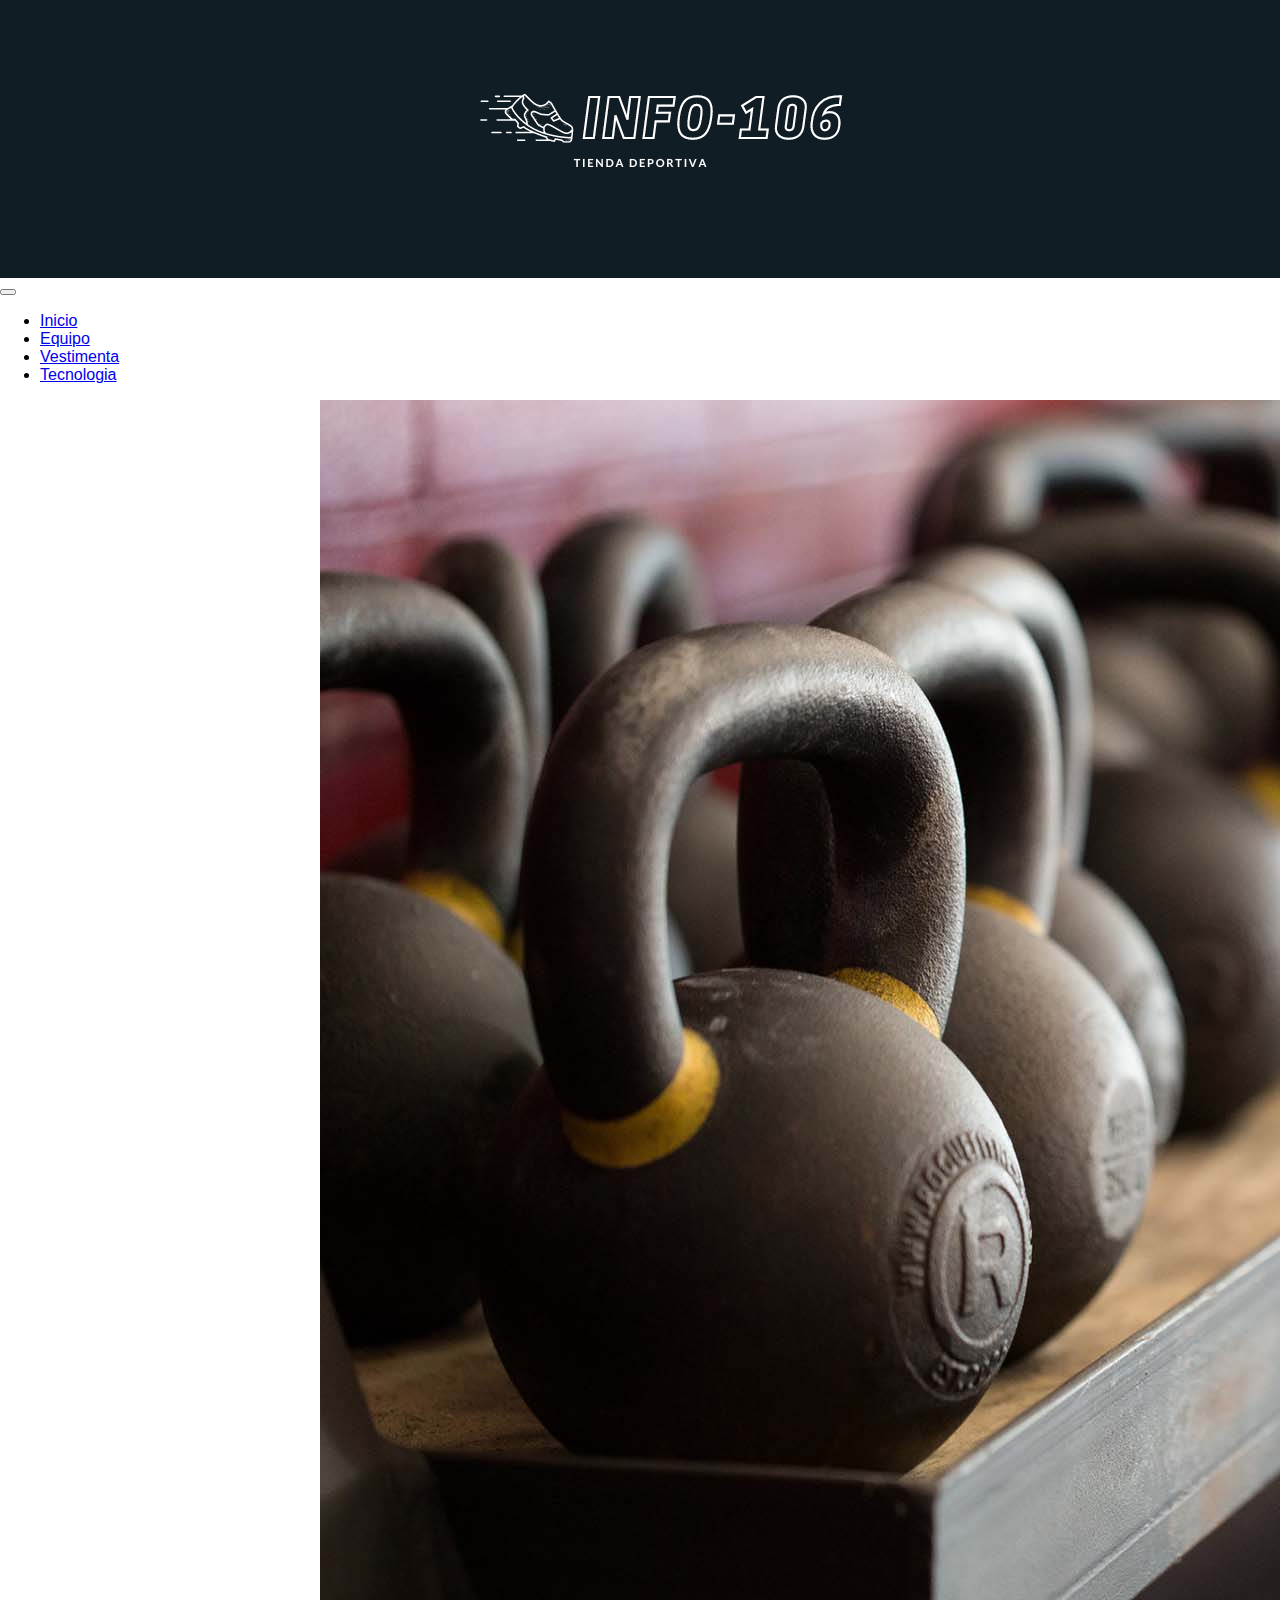
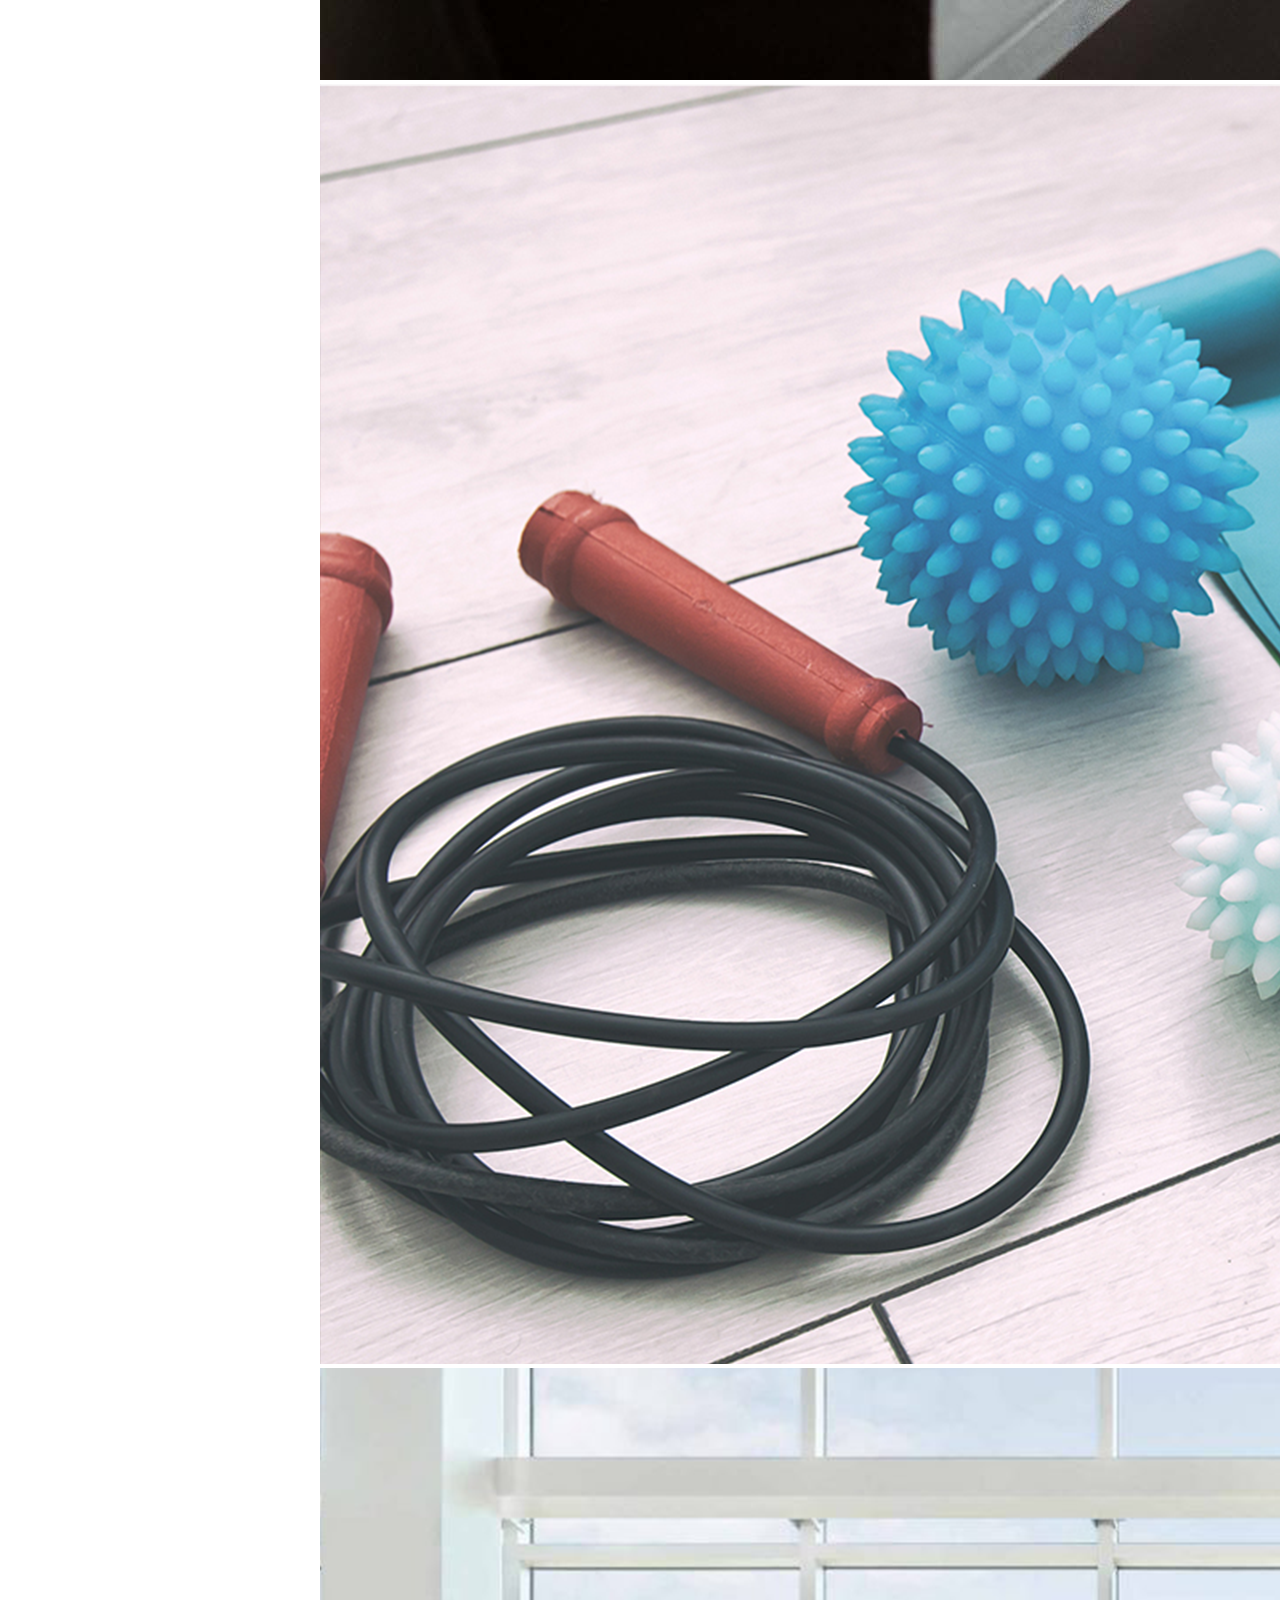
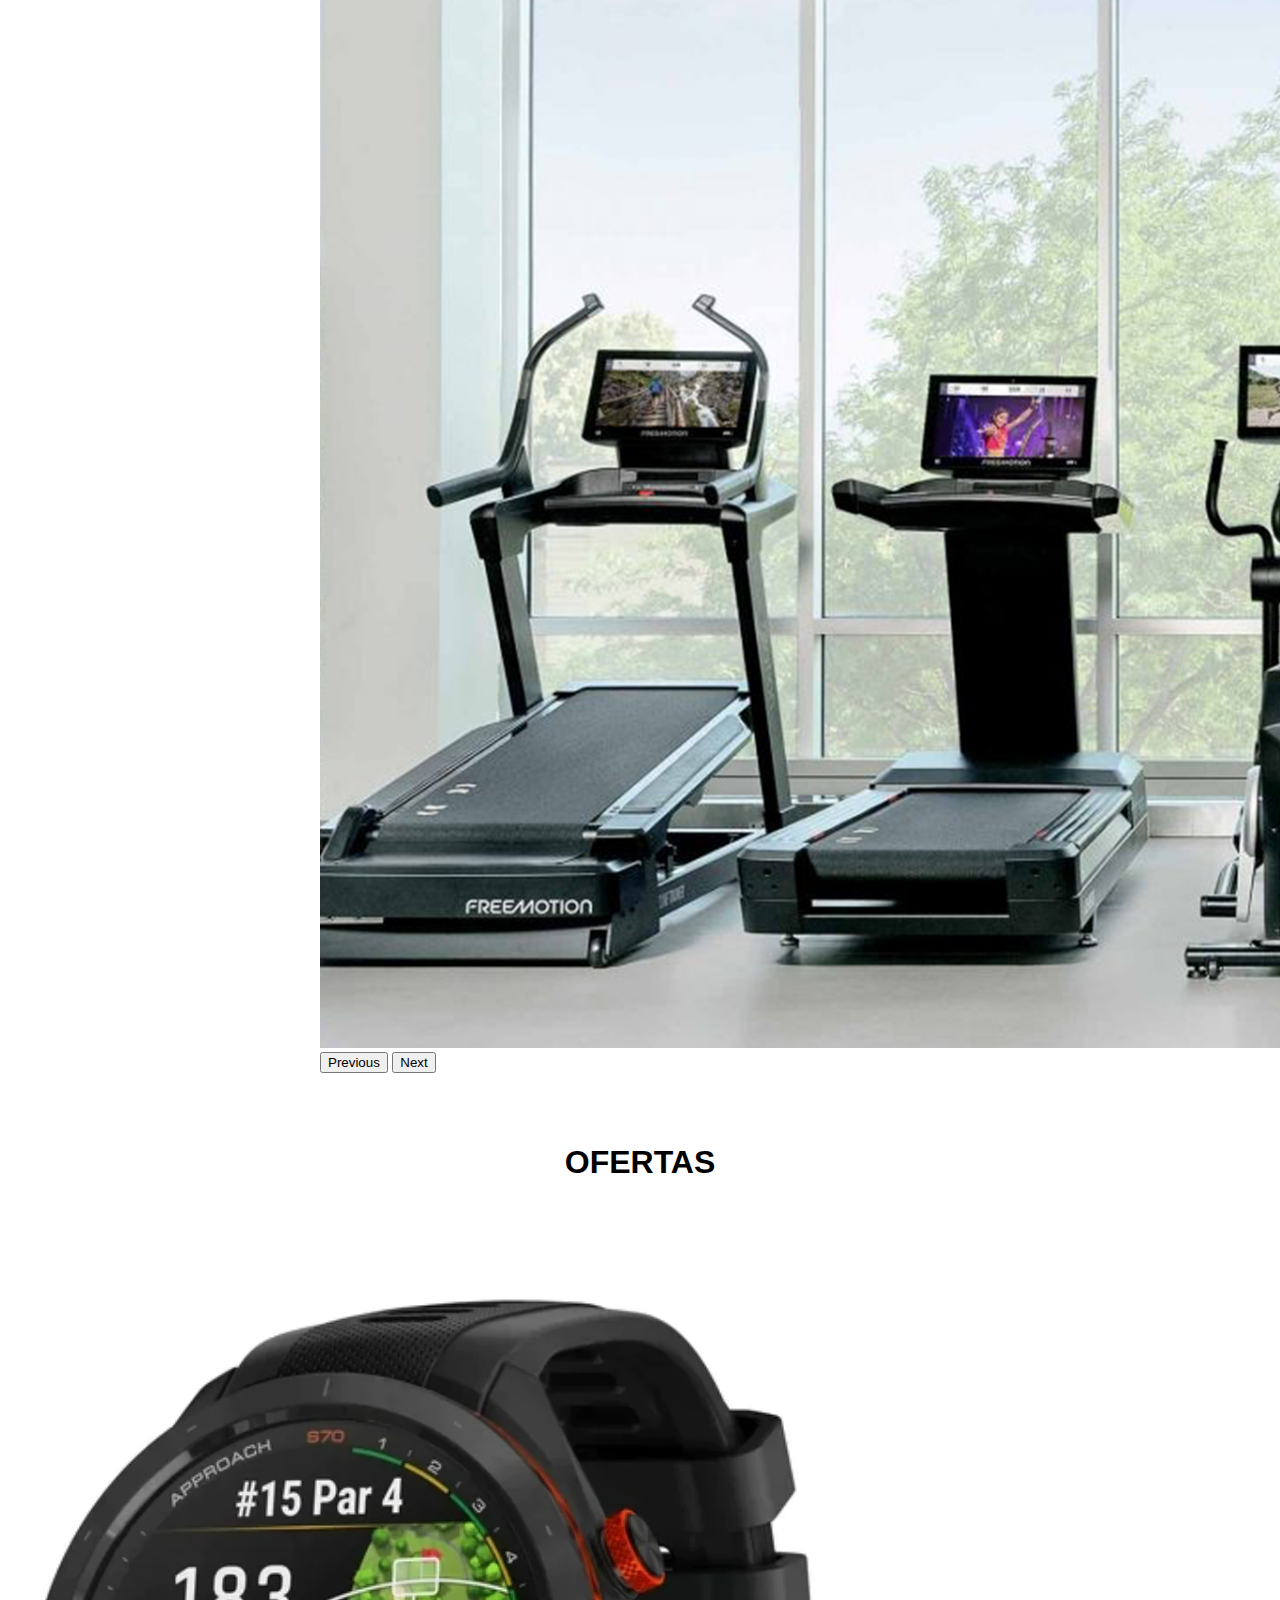
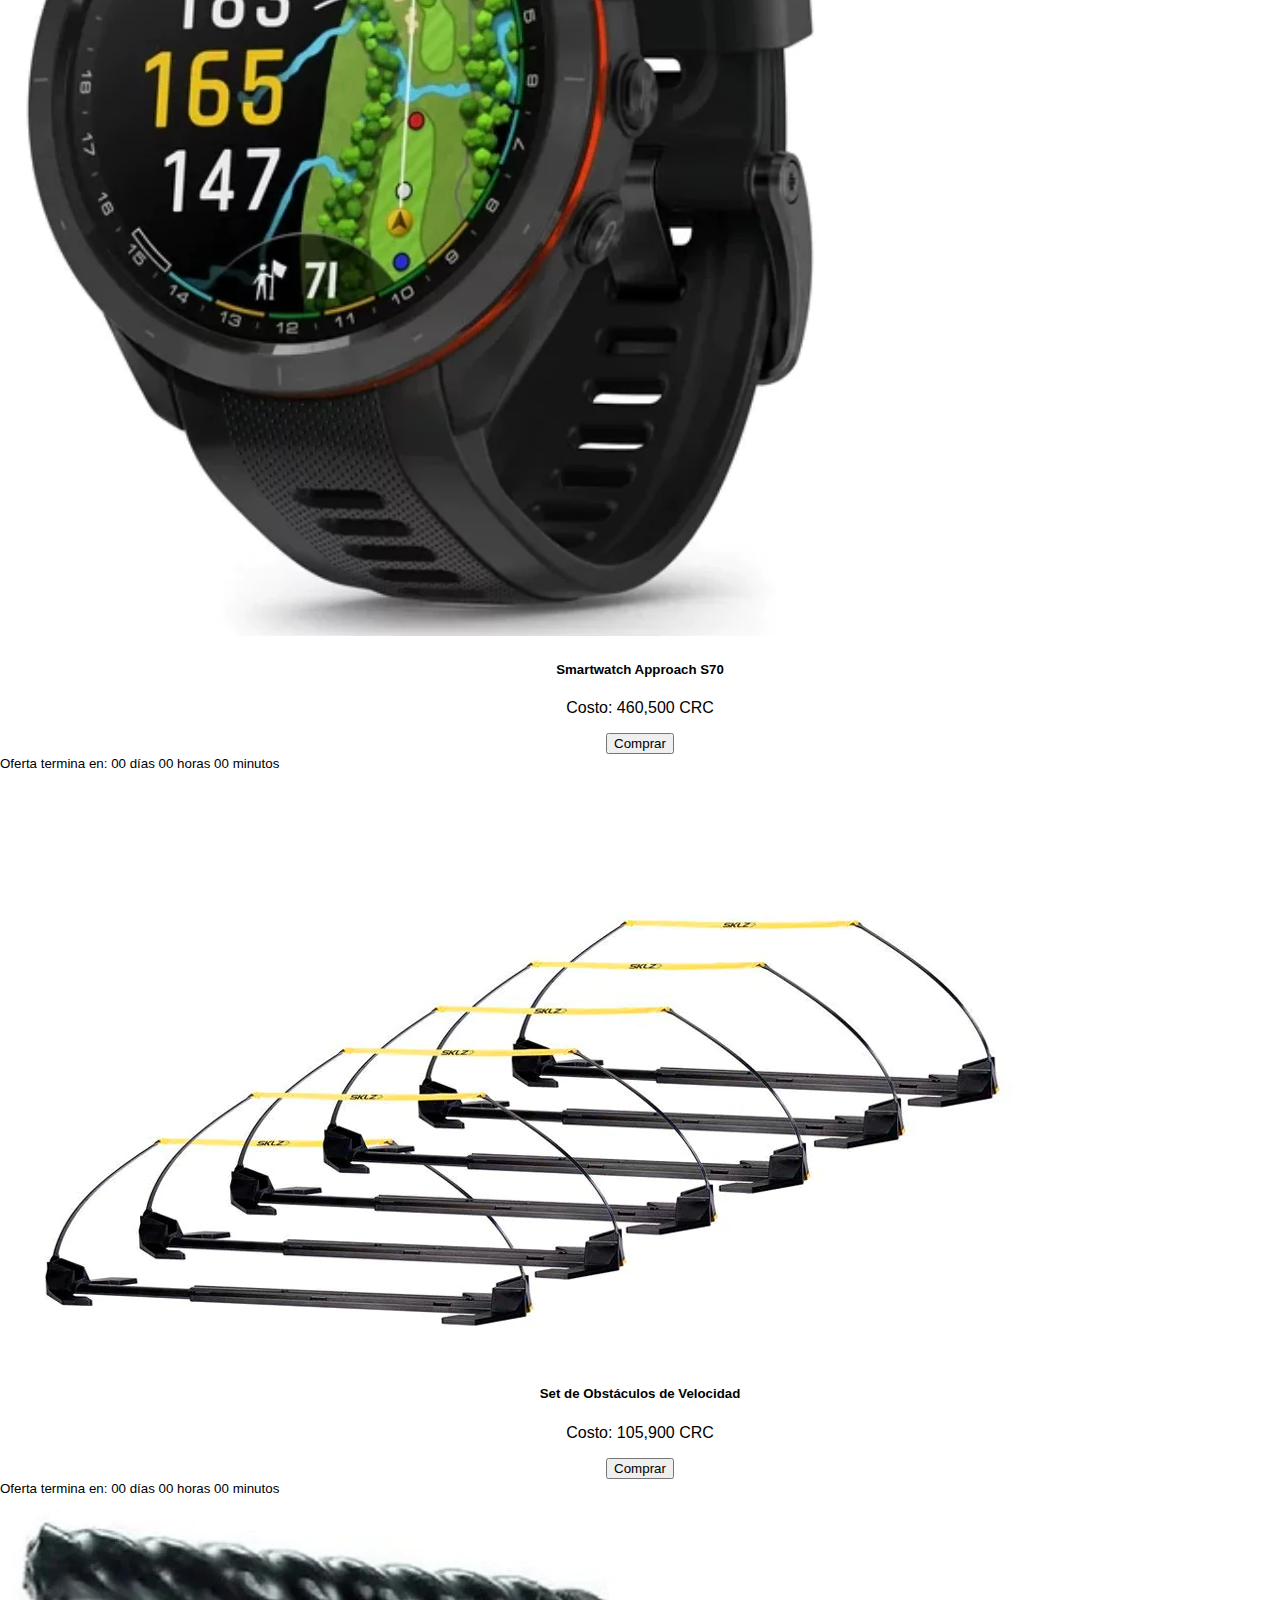
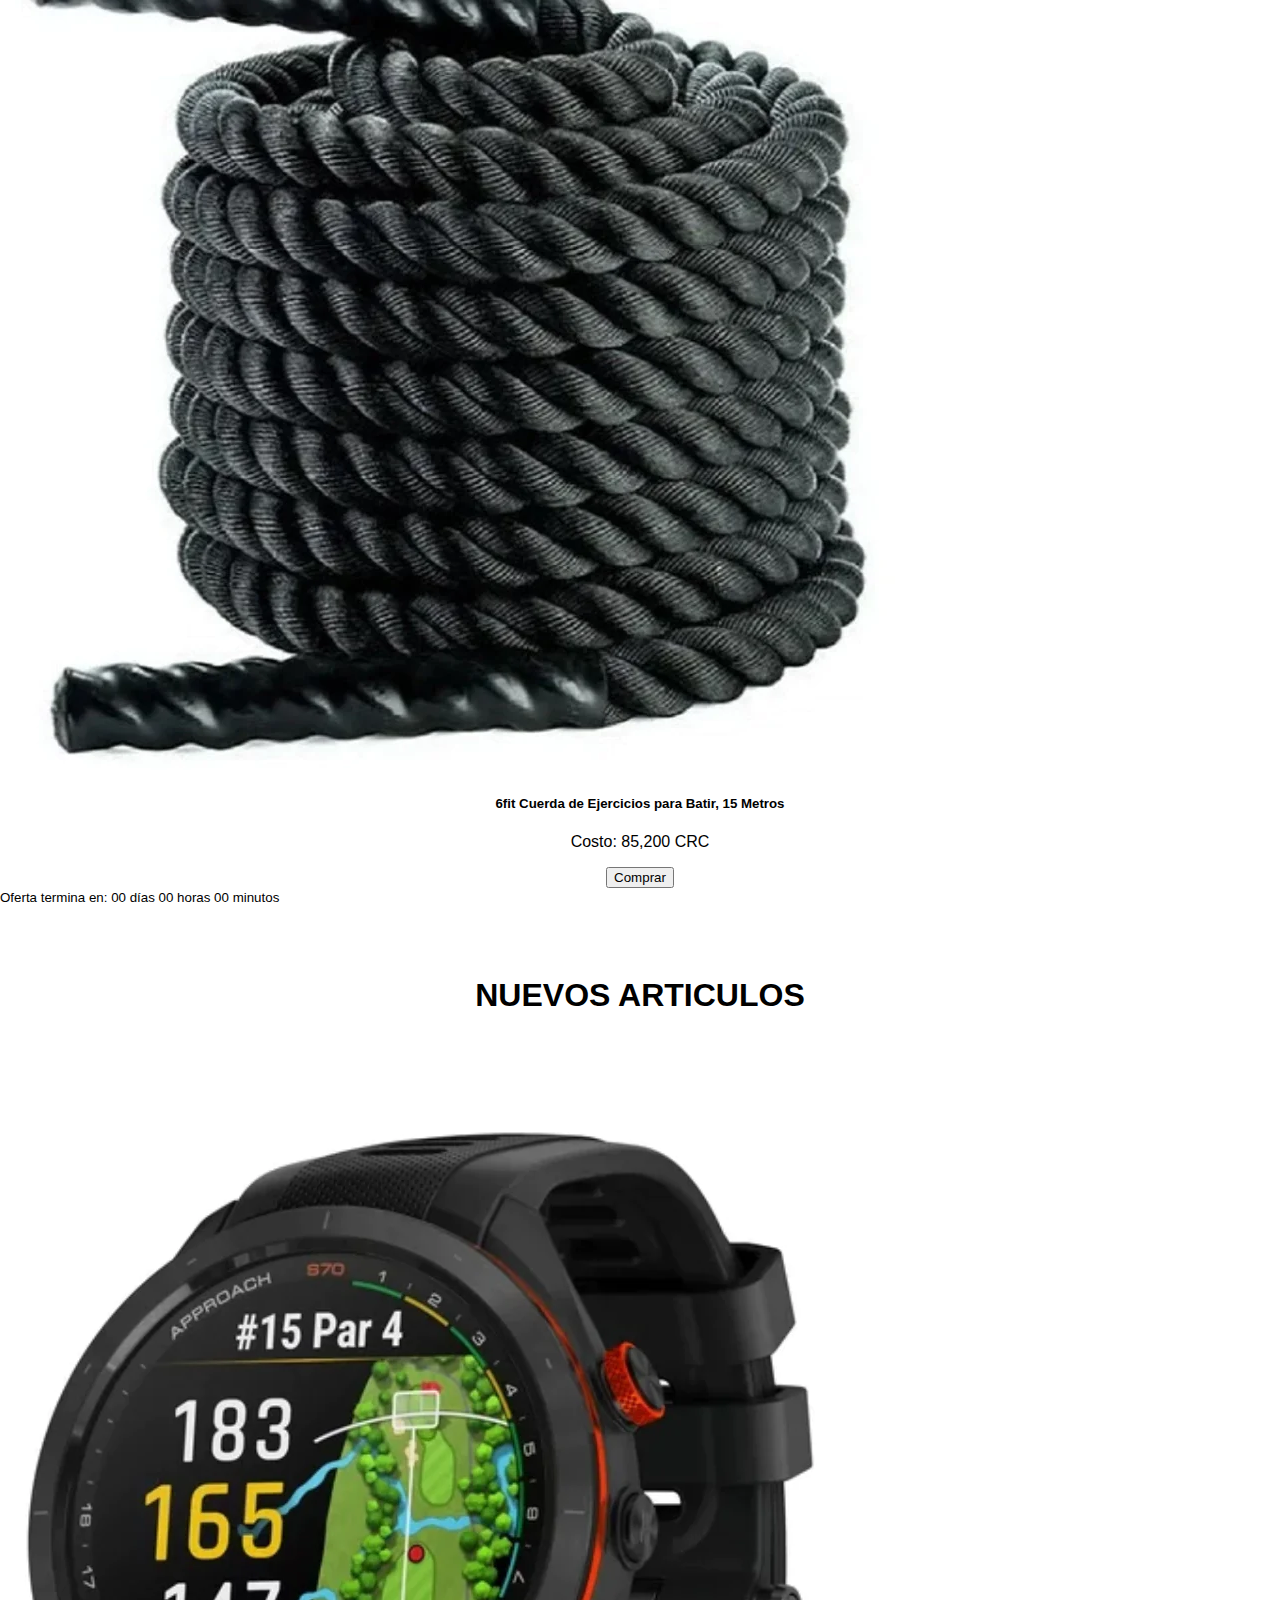
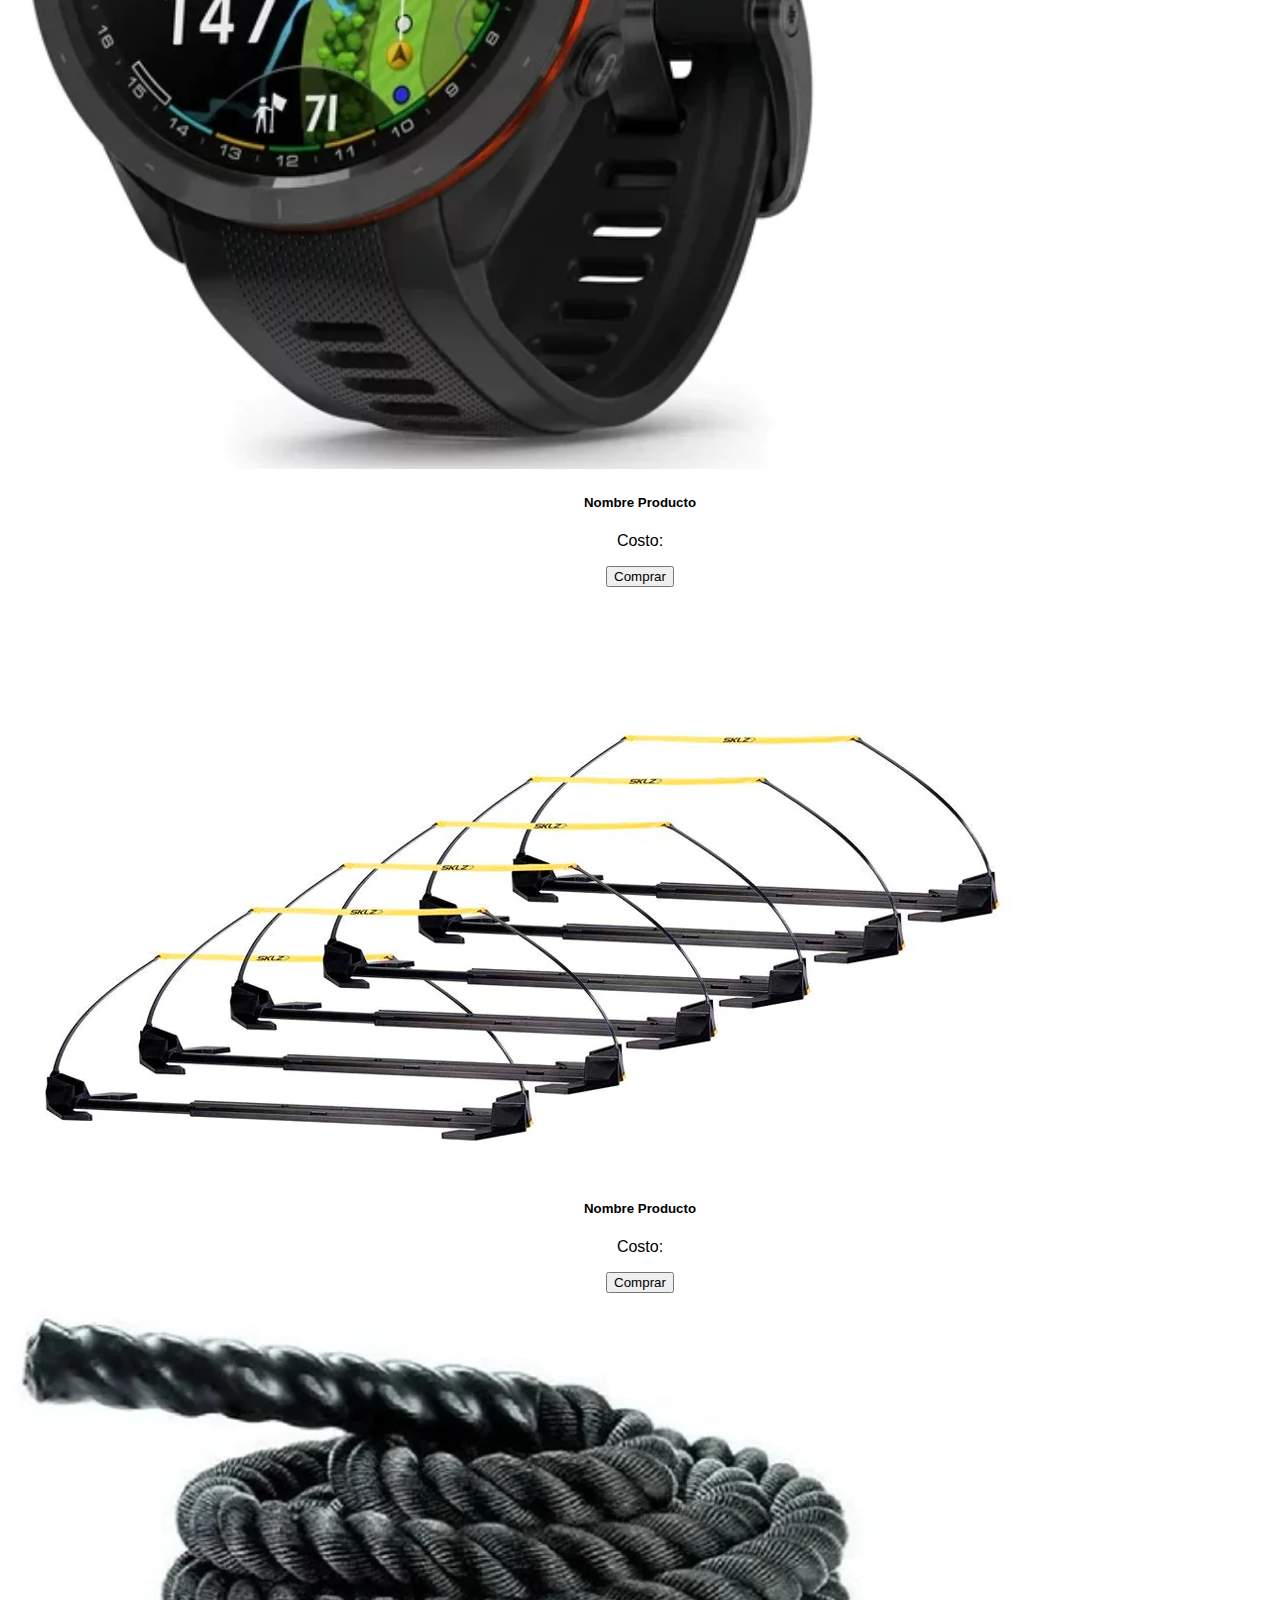
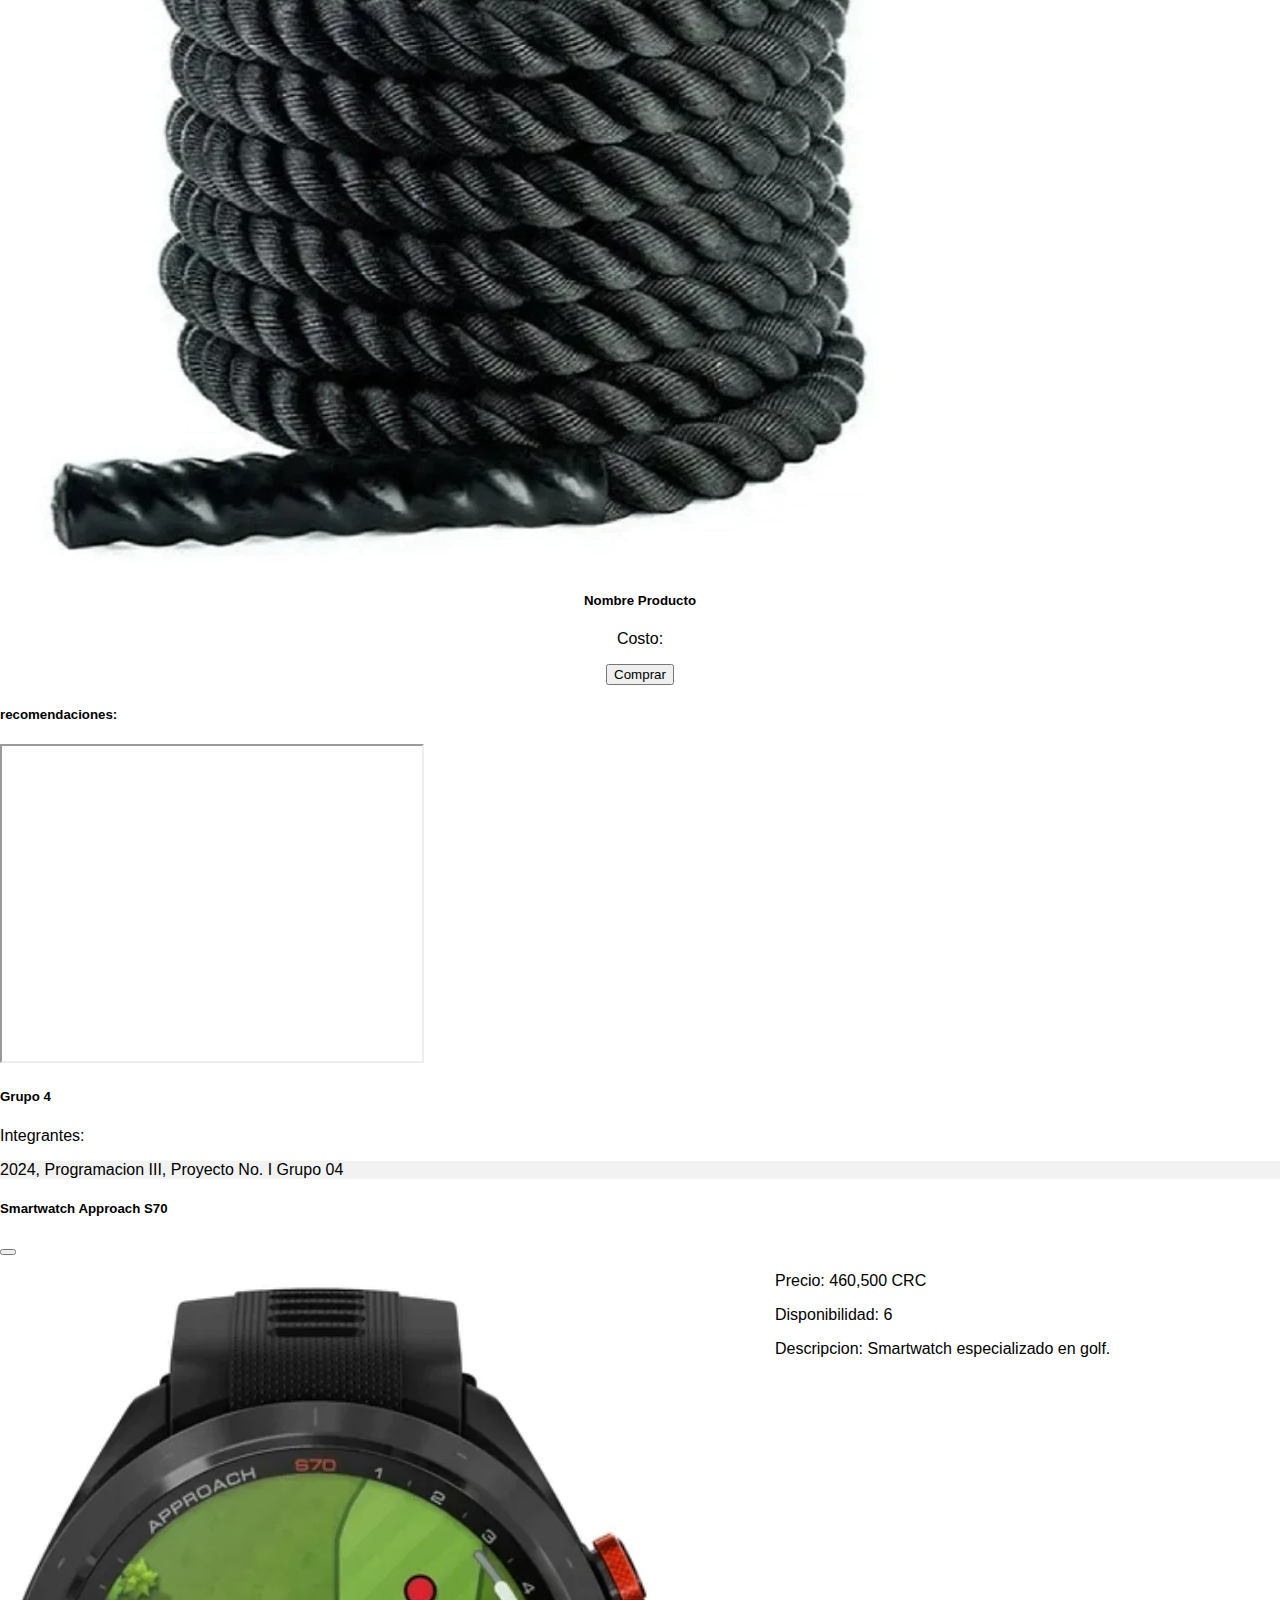
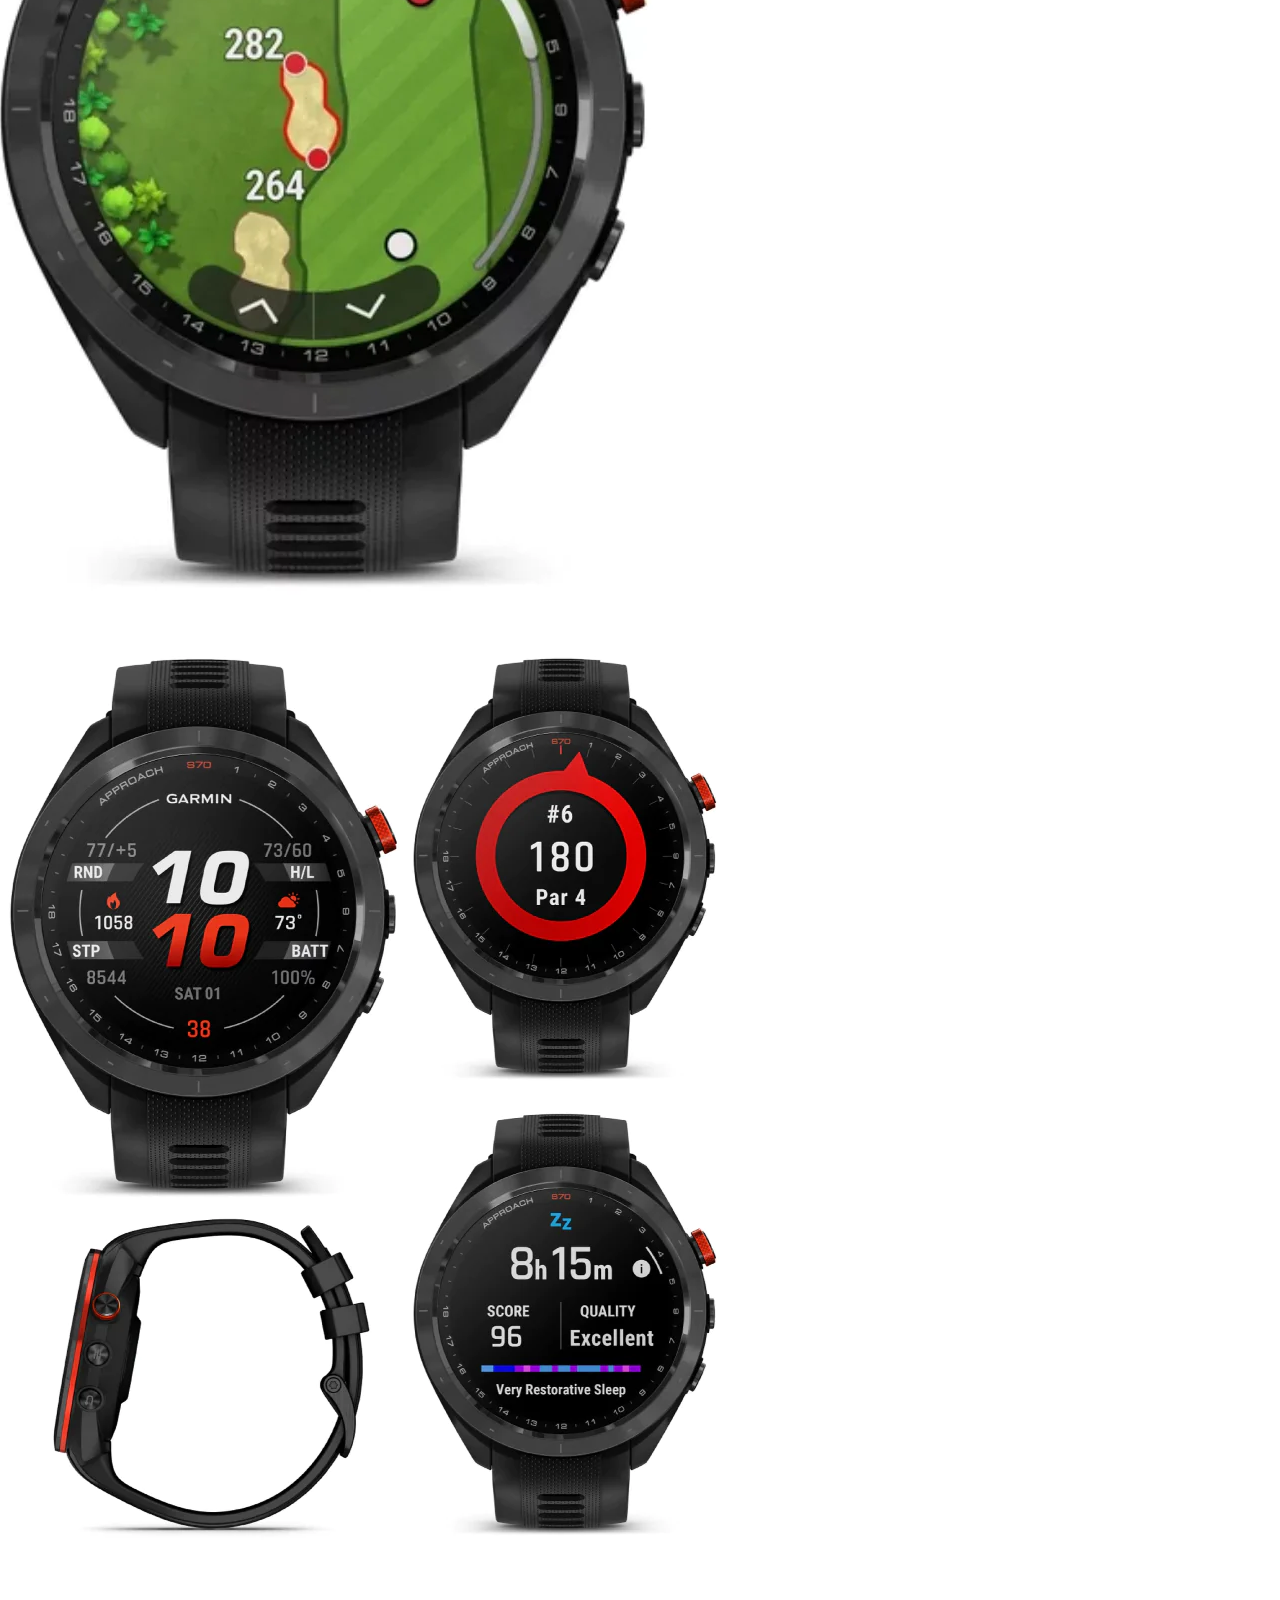
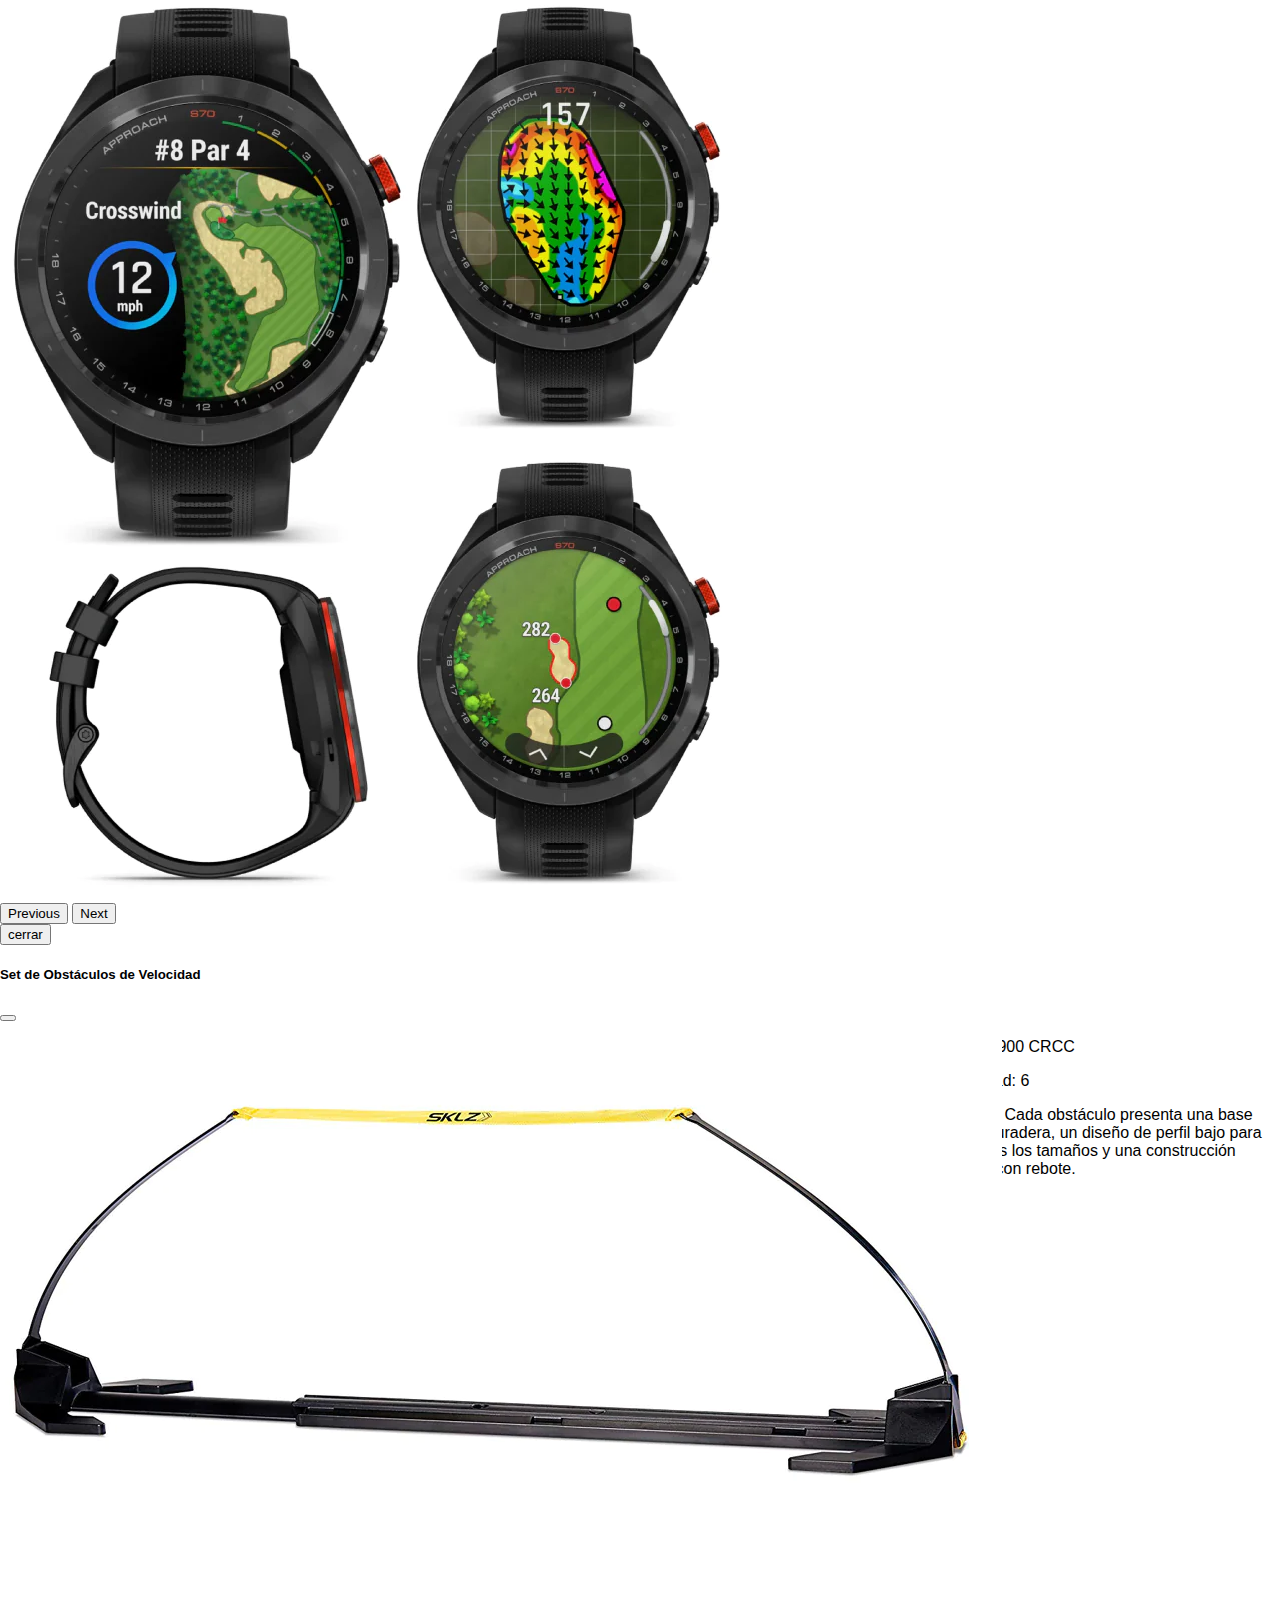
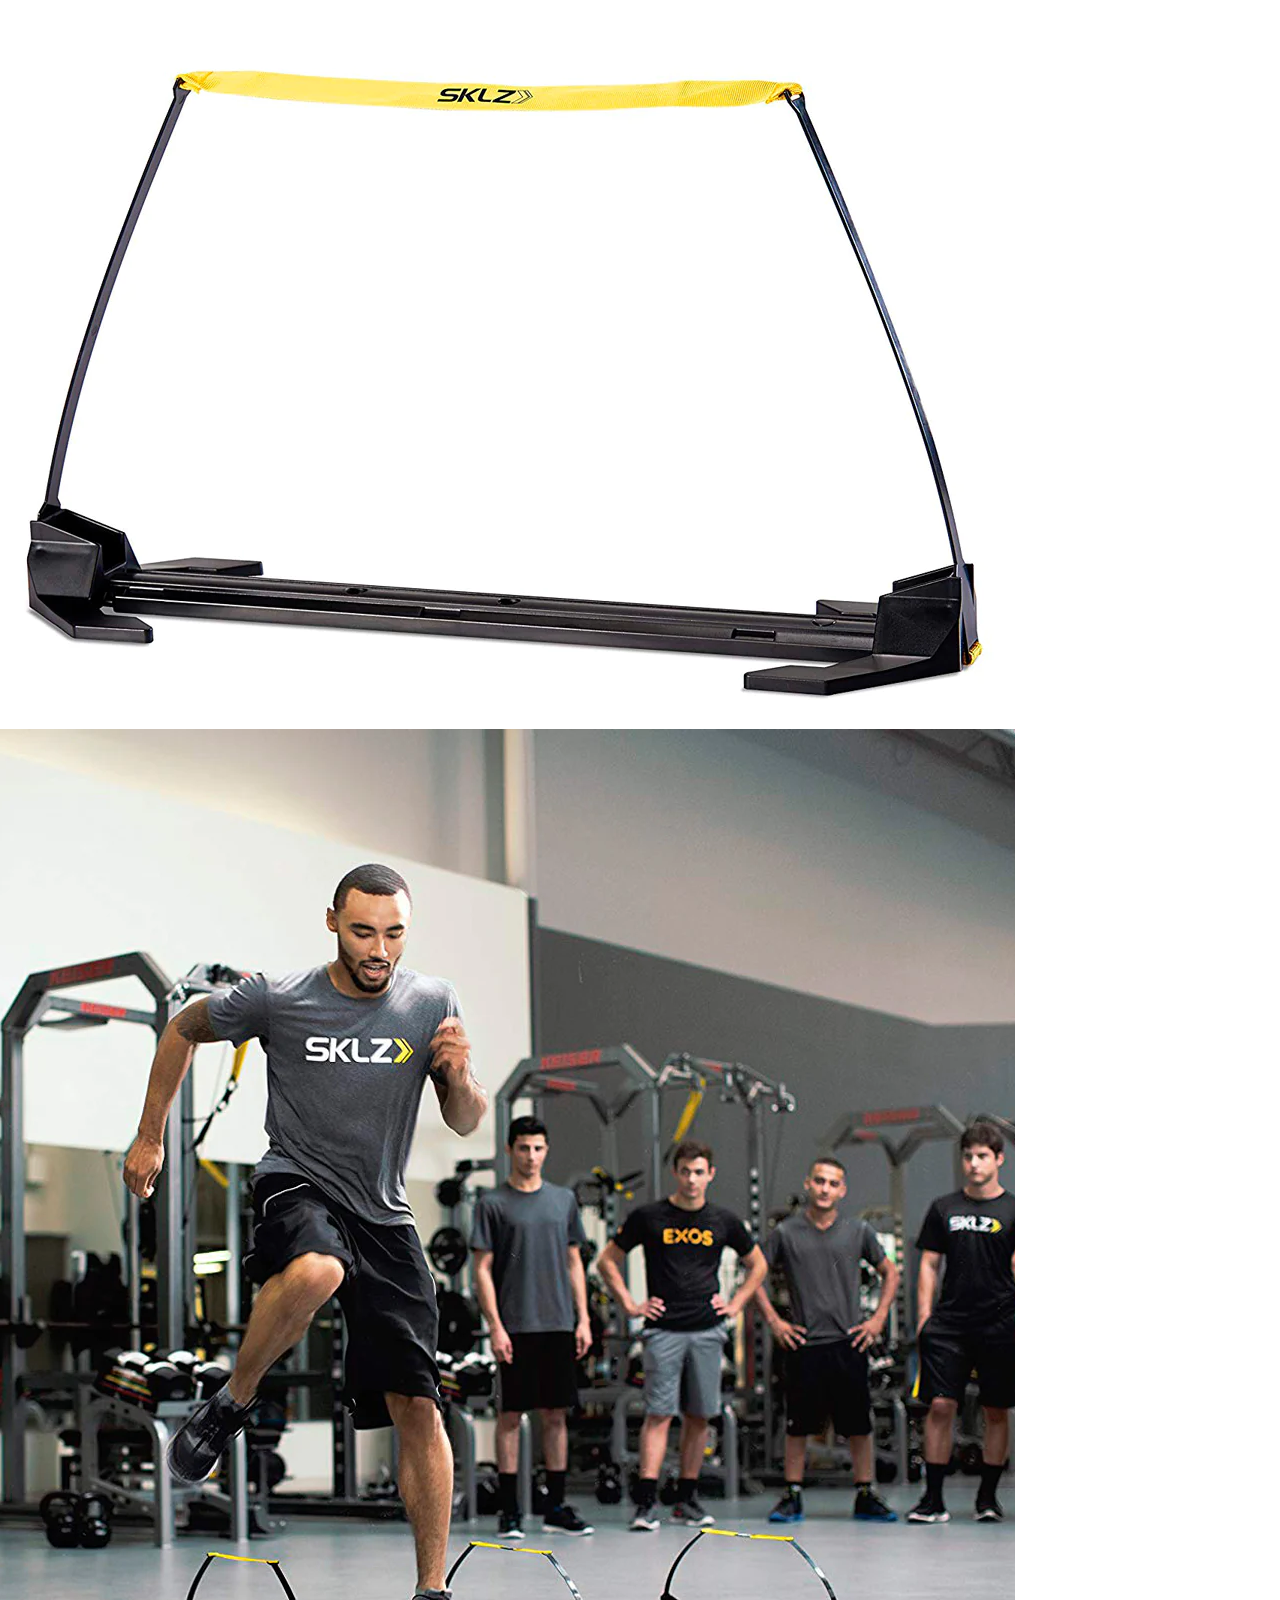
==== index.html @ 8f65c40d "Add project files." ====
<!DOCTYPE html>
<html lang="en">
  <head>
    <meta charset="UTF-8" />
    <meta name="viewport" content="width=device-width, initial-scale=1.0" />
    <title>Tienda Deportiva</title>
    <!-- Referencia al CDN de BootStrap del https://getbootstrap.com/docs/5.3/getting-started/download/-->
    <link
      href="https://cdn.jsdelivr.net/npm/bootstrap@5.3.2/dist/css/bootstrap.min.css"
      rel="stylesheet"
      integrity="sha384-T3c6CoIi6uLrA9TneNEoa7RxnatzjcDSCmG1MXxSR1GAsXEV/Dwwykc2MPK8M2HN"
      crossorigin="anonymous"
    />
    <link rel="stylesheet" href="CSS/styles.css" />
    <link rel="stylesheet" href="CSS/magnify.css" />
  </head>
  <body>
    <!--HEADER-->
    <div class="header" id="hide">
      <img src="IMG/Logo.png">
    </div>

    <!--NAV -->
    <nav class="navbar navbar-expand-lg bg-body-tertiary">
      <div class="container-fluid">
        
        <button
          class="navbar-toggler"
          type="button"
          data-bs-toggle="collapse"
          data-bs-target="#navbarNav"
          aria-controls="navbarNav"
          aria-expanded="false"
          aria-label="Toggle navigation"
        >
          <span class="navbar-toggler-icon"></span>
        </button>
        <div class="collapse navbar-collapse" id="navbarNav">
          <ul class="navbar-nav">
            <li class="nav-item">
              <a class="nav-link active" aria-current="page" href="index.html">Inicio</a>
            </li>
            <li class="nav-item">
              <a class="nav-link" href="equipo.html">Equipo</a>
            </li>
            <li class="nav-item">
              <a class="nav-link" href="vestimenta.html">Vestimenta</a>
            </li>
            <li class="nav-item">
              <a class="nav-link" href="tecnologia.html">Tecnologia</a>
            </li>
          </ul>
        </div>
      </div>
    </nav>

    <!--CAROUSEL-->
    <div id="carousel" class="carousel slide" data-bs-ride="carousel" style="width: 50%; height: 50%; margin-left: auto; margin-right: auto;">
      <div class="carousel-inner" >
        <div class="carousel-item active" data-bs-interval="10000" >
          <img src="IMG/WP1.jpg" class="d-block w-100" alt="..." />
        </div>
        <div class="carousel-item" data-bs-interval="2000">
          <img src="IMG/WP2.png" class="d-block w-100" alt="..." />
        </div>
        <div class="carousel-item">
          <img src="IMG/WP3.png" class="d-block w-100" alt="..." />
        </div>
      </div>
      <button
        class="carousel-control-prev"
        type="button"
        data-bs-target="#carousel"
        data-bs-slide="prev"
      >
        <span class="carousel-control-prev-icon" aria-hidden="true"></span>
        <span class="visually-hidden">Previous</span>
      </button>
      <button
        class="carousel-control-next"
        type="button"
        data-bs-target="#carousel"
        data-bs-slide="next"
      >
        <span class="carousel-control-next-icon" aria-hidden="true"></span>
        <span class="visually-hidden">Next</span>
      </button>
    </div>

    <!-- OFERTAS-->
    <div class="subtitulo">
      <h1>OFERTAS</h1>
    </div>

    <!--CARD GROUP-->
    <div class="card-group">
      <div class="card">
        <img src="IMG/OFR1.png" class="card-img-top" alt="..." />
        <div class="card-body" style="text-align: center;">
          <h5 class="card-title">Smartwatch Approach S70</h5>
          <p class="card-text">
            Costo: 460,500 CRC
          </p>
          <button
            type="button"
            class="btn btn-success"
            data-bs-toggle="modal"
            data-bs-target="#Modal1"
          >
            Comprar
          </button>
        </div>
        <div class="card-footer">
          <small class="text-body-secondary">Oferta termina en: <span id="reloj1"></span></small>
        </div>
      </div>
      <div class="card">
        <img src="IMG/OFR2.png" class="card-img-top" alt="..." />
        <div class="card-body" style="text-align: center;">
          <h5 class="card-title">Set de Obstáculos de Velocidad</h5>
          <p class="card-text">
            Costo: 105,900 CRC
          </p>
          <button
            type="button"
            class="btn btn-success"
            data-bs-toggle="modal"
            data-bs-target="#Modal2"
          >
            Comprar
          </button>
        </div>
        <div class="card-footer">
          <small class="text-body-secondary">Oferta termina en: <span id="reloj2"></span></small>
        </div>
      </div>
      <div class="card">
        <img src="IMG/OFR3.png" class="card-img-top" alt="..." />
        <div class="card-body" style="text-align: center;">
          <h5 class="card-title">6fit Cuerda de Ejercicios para Batir, 15 Metros</h5>
          <p class="card-text">
            Costo: 85,200 CRC
          </p>
          <button
            type="button"
            class="btn btn-success"
            data-bs-toggle="modal"
            data-bs-target="#Modal3"
          >
            Comprar
          </button>
        </div>
        <div class="card-footer">
          <small class="text-body-secondary">Oferta termina en: <span id="reloj3"></span></small>
        </div>
      </div>
    </div>

    <!-- NUEVOS ARTICULOS -->
    <div class="subtitulo">
      <h1>NUEVOS ARTICULOS</h1>
    </div>

    <div class="card-group">
      <div class="card">
        <img src="IMG/OFR1.png" class="card-img-top" alt="..." />
        <div class="card-body" style="text-align: center;">
          <h5 class="card-title">Nombre Producto</h5>
          <p class="card-text">
            Costo: 
          </p>
          <button
            type="button"
            class="btn btn-success"
            data-bs-toggle="modal"
            data-bs-target="#Modal4"
          >
            Comprar
          </button>
        </div>
        <div class="card-footer">
          <small class="text-body-secondary"></small>
        </div>
      </div>
      <div class="card">
        <img src="IMG/OFR2.png" class="card-img-top" alt="..." />
        <div class="card-body" style="text-align: center;">
          <h5 class="card-title">Nombre Producto</h5>
          <p class="card-text">
            Costo: 
          </p>
          <button
            type="button"
            class="btn btn-success"
            data-bs-toggle="modal"
            data-bs-target="#Modal5"
          >
            Comprar
          </button>
        </div>
        <div class="card-footer">
          <small class="text-body-secondary"></small>
        </div>
      </div>
      <div class="card">
        <img src="IMG/OFR3.png" class="card-img-top" alt="..." />
        <div class="card-body" style="text-align: center;">
          <h5 class="card-title">Nombre Producto</h5>
          <p class="card-text">
            Costo: 
          </p>
          <button
            type="button"
            class="btn btn-success"
            data-bs-toggle="modal"
            data-bs-target="#Modal6"
          >
            Comprar
          </button>
        </div>
        <div class="card-footer">
          <small class="text-body-secondary"></small>
        </div>
      </div>
    </div>


    <!--FOOTER-->
    <footer class="bg-body-tertiary text-center text-lg-start">
      <!-- Grid container -->
      <div class="container p-4">
        <!--Grid row-->
        <div class="row">
          <!--Grid column-->
          <div class="col-lg-6 col-md-12 mb-4 mb-md-0">
            <h5 class="text-uppercase">recomendaciones:</h5>

            <iframe width="420" height="315"
            src="https://www.youtube.com/embed/gp1DcvVtyf4?si=_JQ7qVs5XQ-VNvhB">
            </iframe>
          </div>
          <!--Grid column-->

          <!--Grid column-->
          <div class="col-lg-6 col-md-12 mb-4 mb-md-0">
            <h5 class="text-uppercase">Grupo 4</h5>

            <p>Integrantes: </p>
          </div>
          <!--Grid column-->
        </div>
        <!--Grid row-->
      </div>
      <!-- Grid container -->

      <!-- Copyright -->
      <div
        class="text-center p-3"
        style="background-color: rgba(0, 0, 0, 0.05)"
      >
        2024, Programacion III, Proyecto No. I
        <a class="text-body">Grupo 04</a>
      </div>
      <!-- Copyright -->
    </footer>

    <!--MODALS OFERTAS-->

    <!-- Producto 01 -->
    <div
      class="modal fade"
      id="Modal1"
      tabindex="-1"
      aria-labelledby="Modal1"
      aria-hidden="true"
    >
      <div class="modal-dialog modal-xl">
        <div class="modal-content">
          <div class="modal-header">
            <h5 class="modal-title" id="Modal1">Smartwatch Approach S70</h5>
            <button
              type="button"
              class="btn-close"
              data-bs-dismiss="modal"
              aria-label="Close"
            ></button>
          </div>
          <div class="modal-body">
            <section class="layout">
              <div style="height: 70%; width: 70%;"> 
                <div id="ModalCarousel" class="carousel slide" data-bs-ride="carousel" >
                  <div class="carousel-inner" >
                    <div class="carousel-item active">
                      <a href="IMG/OFR1A.png">
                        <img src="IMG/OFR1A.png" class="d-block w-100 zoom">
                      </a>
                      <!-- <img src="IMG/OFR1A.png" class="d-block w-100 zoom" id="zoom" alt="..."> -->
                    </div>
                    <div class="carousel-item">
                      <a href="IMG/OFR1B.png">
                        <img src="IMG/OFR1B.png" class="d-block w-100 zoom">
                      </a>
                    </div>
                    <div class="carousel-item">
                      <a href="IMG/OFR1C.png">
                        <img src="IMG/OFR1C.png" class="d-block w-100 zoom">
                      </a>
                    </div>
                  </div>
                  <button class="carousel-control-prev" type="button" data-bs-target="#ModalCarousel" data-bs-slide="prev">
                    <span class="carousel-control-prev-icon" aria-hidden="true"></span>
                    <span class="visually-hidden">Previous</span>
                  </button>
                  <button class="carousel-control-next" type="button" data-bs-target="#ModalCarousel" data-bs-slide="next">
                    <span class="carousel-control-next-icon" aria-hidden="true"></span>
                    <span class="visually-hidden">Next</span>
                  </button>
                </div>
              
              </div>
              <div style="height: 70%; width: 70%;">
                <p>Precio: 460,500 CRC</p>
                <p>Disponibilidad: 6</p>
                <p>Descripcion: Smartwatch especializado en golf.</p>
              </div>
            </section>

          </div>
          <div class="modal-footer">
            <button
              type="button"
              class="btn btn-secondary"
              data-bs-dismiss="modal"
            >
              cerrar
            </button>
          </div>
        </div>
      </div>
    </div>

    <!-- Producto 02 -->
    <div
      class="modal fade"
      id="Modal2"
      tabindex="-1"
      aria-labelledby="Modal2"
      aria-hidden="true"
    >
      <div class="modal-dialog modal-xl">
        <div class="modal-content">
          <div class="modal-header">
            <h5 class="modal-title" id="Modal2">Set de Obstáculos de Velocidad</h5>
            <button
              type="button"
              class="btn-close"
              data-bs-dismiss="modal"
              aria-label="Close"
            ></button>
          </div>
          <div class="modal-body">
            <section class="layout">
              <div style="height: 70%; width: 70%;"> 
                <div id="ModalCarousel2" class="carousel slide" data-bs-ride="carousel" >
                  <div class="carousel-inner" >
                    <div class="carousel-item active">
                      <a href="IMG/OFR2A.png">
                        <img src="IMG/OFR2A.png" class="d-block w-100 zoom">
                      </a>
                      <!-- <img src="IMG/OFR1A.png" class="d-block w-100 zoom" id="zoom" alt="..."> -->
                    </div>
                    <div class="carousel-item">
                      <a href="IMG/OFR2B.png">
                        <img src="IMG/OFR2B.png" class="d-block w-100 zoom">
                      </a>
                    </div>
                    <div class="carousel-item">
                      <a href="IMG/OFR2C.png">
                        <img src="IMG/OFR2C.png" class="d-block w-100 zoom">
                      </a>
                    </div>
                  </div>
                  <button class="carousel-control-prev" type="button" data-bs-target="#ModalCarousel2" data-bs-slide="prev">
                    <span class="carousel-control-prev-icon" aria-hidden="true"></span>
                    <span class="visually-hidden">Previous</span>
                  </button>
                  <button class="carousel-control-next" type="button" data-bs-target="#ModalCarousel2" data-bs-slide="next">
                    <span class="carousel-control-next-icon" aria-hidden="true"></span>
                    <span class="visually-hidden">Next</span>
                  </button>
                </div>
              
              </div>
              <div style="height: 70%; width: 70%;">
                <p>Precio: 105,900 CRCC</p>
                <p>Disponibilidad: 6</p>
                <p>Descripcion:  Cada obstáculo presenta una base altamente duradera, un diseño de perfil bajo para pies de todos los tamaños y una construcción innovadora con rebote.</p>
              </div>
            </section>

          </div>
          <div class="modal-footer">
            <button
              type="button"
              class="btn btn-secondary"
              data-bs-dismiss="modal"
            >
              cerrar
            </button>
          </div>
        </div>
      </div>
    </div>

    <!-- Producto 03 -->
    <div
    class="modal fade"
    id="Modal3"
    tabindex="-1"
    aria-labelledby="Modal3"
    aria-hidden="true"
  >
    <div class="modal-dialog modal-xl">
      <div class="modal-content">
        <div class="modal-header">
          <h5 class="modal-title" id="Modal3">6fit Cuerda de Ejercicios para Batir, 15 Metros</h5>
          <button
            type="button"
            class="btn-close"
            data-bs-dismiss="modal"
            aria-label="Close"
          ></button>
        </div>
        <div class="modal-body">
          <section class="layout">
            <div style="height: 70%; width: 70%;"> 
              <div id="ModalCarousel3" class="carousel slide" data-bs-ride="carousel" >
                <div class="carousel-inner" >
                  <div class="carousel-item active">
                    <a href="IMG/OFR3A.png">
                      <img src="IMG/OFR3A.png" class="d-block w-100 zoom">
                    </a>
                    <!-- <img src="IMG/OFR1A.png" class="d-block w-100 zoom" id="zoom" alt="..."> -->
                  </div>
                  <div class="carousel-item">
                    <a href="IMG/OFR3B.png">
                      <img src="IMG/OFR3B.png" class="d-block w-100 zoom">
                    </a>
                  </div>
                  <div class="carousel-item">
                    <a href="IMG/OFR3C.png">
                      <img src="IMG/OFR3C.png" class="d-block w-100 zoom">
                    </a>
                  </div>
                </div>
                <button class="carousel-control-prev" type="button" data-bs-target="#ModalCarousel3" data-bs-slide="prev">
                  <span class="carousel-control-prev-icon" aria-hidden="true"></span>
                  <span class="visually-hidden">Previous</span>
                </button>
                <button class="carousel-control-next" type="button" data-bs-target="#ModalCarousel3" data-bs-slide="next">
                  <span class="carousel-control-next-icon" aria-hidden="true"></span>
                  <span class="visually-hidden">Next</span>
                </button>
              </div>
            
            </div>
            <div style="height: 70%; width: 70%;">
              <p>Precio: 85,200 CRC CRC</p>
              <p>Disponibilidad: 2</p>
              <p>Descripcion:  Cuerda de ejercicios para batir con agarres de goma en ambos extremos para una mejor sujeción  y protección.</p>
            </div>
          </section>

        </div>
        <div class="modal-footer">
          <button
            type="button"
            class="btn btn-secondary"
            data-bs-dismiss="modal"
          >
            cerrar
          </button>
        </div>
      </div>
    </div>
  </div>

  <!--MODALS NUEVOS PRODUCTOS-->

    <!-- Producto 01 -->
    <div
      class="modal fade"
      id="Modal4"
      tabindex="-1"
      aria-labelledby="Modal4"
      aria-hidden="true"
    >
      <div class="modal-dialog modal-xl">
        <div class="modal-content">
          <div class="modal-header">
            <h5 class="modal-title" id="Modal4">Nombre Producto</h5>
            <button
              type="button"
              class="btn-close"
              data-bs-dismiss="modal"
              aria-label="Close"
            ></button>
          </div>
          <div class="modal-body">
            <section class="layout">
              <div style="height: 70%; width: 70%;"> 
                <div id="ModalCarousel4" class="carousel slide" data-bs-ride="carousel" >
                  <div class="carousel-inner" >
                    <div class="carousel-item active">
                      <a href="IMG/OFR1A.png">
                        <img src="IMG/OFR1A.png" class="d-block w-100 zoom">
                      </a>
                      <!-- <img src="IMG/OFR1A.png" class="d-block w-100 zoom" id="zoom" alt="..."> -->
                    </div>
                    <div class="carousel-item">
                      <a href="IMG/OFR1B.png">
                        <img src="IMG/OFR1B.png" class="d-block w-100 zoom">
                      </a>
                    </div>
                    <div class="carousel-item">
                      <a href="IMG/OFR1C.png">
                        <img src="IMG/OFR1C.png" class="d-block w-100 zoom">
                      </a>
                    </div>
                  </div>
                  <button class="carousel-control-prev" type="button" data-bs-target="#ModalCarousel4" data-bs-slide="prev">
                    <span class="carousel-control-prev-icon" aria-hidden="true"></span>
                    <span class="visually-hidden">Previous</span>
                  </button>
                  <button class="carousel-control-next" type="button" data-bs-target="#ModalCarousel4" data-bs-slide="next">
                    <span class="carousel-control-next-icon" aria-hidden="true"></span>
                    <span class="visually-hidden">Next</span>
                  </button>
                </div>
              
              </div>
              <div style="height: 70%; width: 70%;">
                <p>Precio: </p>
                <p>Disponibilidad: </p>
                <p>Descripcion: </p>
              </div>
            </section>

          </div>
          <div class="modal-footer">
            <button
              type="button"
              class="btn btn-secondary"
              data-bs-dismiss="modal"
            >
              cerrar
            </button>
          </div>
        </div>
      </div>
    </div>

    <!-- Producto 02 -->
    <div
      class="modal fade"
      id="Modal5"
      tabindex="-1"
      aria-labelledby="Modal5"
      aria-hidden="true"
    >
      <div class="modal-dialog modal-xl">
        <div class="modal-content">
          <div class="modal-header">
            <h5 class="modal-title" id="Modal5">Nombre Producto</h5>
            <button
              type="button"
              class="btn-close"
              data-bs-dismiss="modal"
              aria-label="Close"
            ></button>
          </div>
          <div class="modal-body">
            <section class="layout">
              <div style="height: 70%; width: 70%;"> 
                <div id="ModalCarousel5" class="carousel slide" data-bs-ride="carousel" >
                  <div class="carousel-inner" >
                    <div class="carousel-item active">
                      <a href="IMG/OFR2A.png">
                        <img src="IMG/OFR2A.png" class="d-block w-100 zoom">
                      </a>
                      <!-- <img src="IMG/OFR1A.png" class="d-block w-100 zoom" id="zoom" alt="..."> -->
                    </div>
                    <div class="carousel-item">
                      <a href="IMG/OFR2B.png">
                        <img src="IMG/OFR2B.png" class="d-block w-100 zoom">
                      </a>
                    </div>
                    <div class="carousel-item">
                      <a href="IMG/OFR2C.png">
                        <img src="IMG/OFR2C.png" class="d-block w-100 zoom">
                      </a>
                    </div>
                  </div>
                  <button class="carousel-control-prev" type="button" data-bs-target="#ModalCarousel5" data-bs-slide="prev">
                    <span class="carousel-control-prev-icon" aria-hidden="true"></span>
                    <span class="visually-hidden">Previous</span>
                  </button>
                  <button class="carousel-control-next" type="button" data-bs-target="#ModalCarousel5" data-bs-slide="next">
                    <span class="carousel-control-next-icon" aria-hidden="true"></span>
                    <span class="visually-hidden">Next</span>
                  </button>
                </div>
              
              </div>
              <div style="height: 70%; width: 70%;">
                <p>Precio: </p>
                <p>Disponibilidad: </p>
                <p>Descripcion:  </p>
              </div>
            </section>

          </div>
          <div class="modal-footer">
            <button
              type="button"
              class="btn btn-secondary"
              data-bs-dismiss="modal"
            >
              cerrar
            </button>
          </div>
        </div>
      </div>
    </div>

    <!-- Producto 03 -->
    <div
    class="modal fade"
    id="Modal6"
    tabindex="-1"
    aria-labelledby="Modal6"
    aria-hidden="true"
  >
    <div class="modal-dialog modal-xl">
      <div class="modal-content">
        <div class="modal-header">
          <h5 class="modal-title" id="Modal6">Nombre Producto</h5>
          <button
            type="button"
            class="btn-close"
            data-bs-dismiss="modal"
            aria-label="Close"
          ></button>
        </div>
        <div class="modal-body">
          <section class="layout">
            <div style="height: 70%; width: 70%;"> 
              <div id="ModalCarousel6" class="carousel slide" data-bs-ride="carousel" >
                <div class="carousel-inner" >
                  <div class="carousel-item active">
                    <a href="IMG/OFR3A.png">
                      <img src="IMG/OFR3A.png" class="d-block w-100 zoom">
                    </a>
                    <!-- <img src="IMG/OFR1A.png" class="d-block w-100 zoom" id="zoom" alt="..."> -->
                  </div>
                  <div class="carousel-item">
                    <a href="IMG/OFR3B.png">
                      <img src="IMG/OFR3B.png" class="d-block w-100 zoom">
                    </a>
                  </div>
                  <div class="carousel-item">
                    <a href="IMG/OFR3C.png">
                      <img src="IMG/OFR3C.png" class="d-block w-100 zoom">
                    </a>
                  </div>
                </div>
                <button class="carousel-control-prev" type="button" data-bs-target="#ModalCarousel6" data-bs-slide="prev">
                  <span class="carousel-control-prev-icon" aria-hidden="true"></span>
                  <span class="visually-hidden">Previous</span>
                </button>
                <button class="carousel-control-next" type="button" data-bs-target="#ModalCarousel6" data-bs-slide="next">
                  <span class="carousel-control-next-icon" aria-hidden="true"></span>
                  <span class="visually-hidden">Next</span>
                </button>
              </div>
            
            </div>
            <div style="height: 70%; width: 70%;">
              <p>Precio: </p>
              <p>Disponibilidad: </p>
              <p>Descripcion:  </p>
            </div>
          </section>

        </div>
        <div class="modal-footer">
          <button
            type="button"
            class="btn btn-secondary"
            data-bs-dismiss="modal"
          >
            cerrar
          </button>
        </div>
      </div>
    </div>
  </div>

  

    <!-- Referencia a script de JS, Bootstrap, jQuery-->
    <script
      src="https://cdn.jsdelivr.net/npm/bootstrap@5.3.2/dist/js/bootstrap.bundle.min.js"
      integrity="sha384-C6RzsynM9kWDrMNeT87bh95OGNyZPhcTNXj1NW7RuBCsyN/o0jlpcV8Qyq46cDfL"
      crossorigin="anonymous"
    ></script>
    <script src="https://ajax.googleapis.com/ajax/libs/jquery/3.7.1/jquery.min.js"></script>
    <script src="JS/jquery.magnify.js"></script>
    <script src="JS/jquery.countdown.js"></script>
    <script src="JS/JavaScript.js"></script>


  </body>
</html>
---- CSS/styles.css ----
/*Comentarios*/

body {
    font-family: 'Segoe UI', Tahoma, Geneva, Verdana, sans-serif;
    margin: 0;
  }
  

.header {
  padding: 60px;
  text-align: center;
  background: #111D24;
  color: white;
  font-size: 30px;
}
h1{
  text-align: center;
  padding-top: 50px;
  padding-bottom: 50px;
}


.layout {
  display: flex;
  gap: 16px;
}
---- CSS/magnify.css ----
html.magnifying > body {
  overflow-x: hidden !important;
}
.magnify,
.magnify > .magnify-lens,
.magnify-mobile,
.lens-mobile { /* Reset */
  min-width: 0;
  min-height: 0;
  animation: none;
  border: none;
  float: none;
  margin: 0;
  opacity: 1;
  outline: none;
  overflow: visible;
  padding: 0;
  text-indent: 0;
  transform: none;
  transition: none;
}
.magnify {
  position: relative;
  width: auto;
  height: auto;
  box-shadow: none;
  display: inline-block;
  z-index: inherit;
}
.magnify > .magnify-lens { /* Magnifying lens */
  position: absolute;
  width: 200px;
  height: 200px;
  border-radius: 100%;
  /* Multiple box shadows to achieve the glass lens effect */
  box-shadow: 0 0 0 7px rgba(255, 255, 255, 0.85),
    0 0 7px 7px rgba(0, 0, 0, 0.25),
    inset 0 0 40px 2px rgba(0, 0, 0, 0.25);
  cursor: none;
  display: none;
  z-index: 99;
}
.magnify > .magnify-lens.loading {
  background: #333 !important;
  opacity: 0.8;
}
.magnify > .magnify-lens.loading:after { /* Loading text */
  position: absolute;
  top: 50%;
  left: 0;
  width: 100%;
  color: #fff;
  content: 'Loading...';
  font: italic normal 16px/1 Calibri, sans-serif;
  letter-spacing: 1px;
  margin-top: -8px;
  text-align: center;
  text-shadow: 0 0 2px rgba(51, 51, 51, 0.8);
  text-transform: none;
}
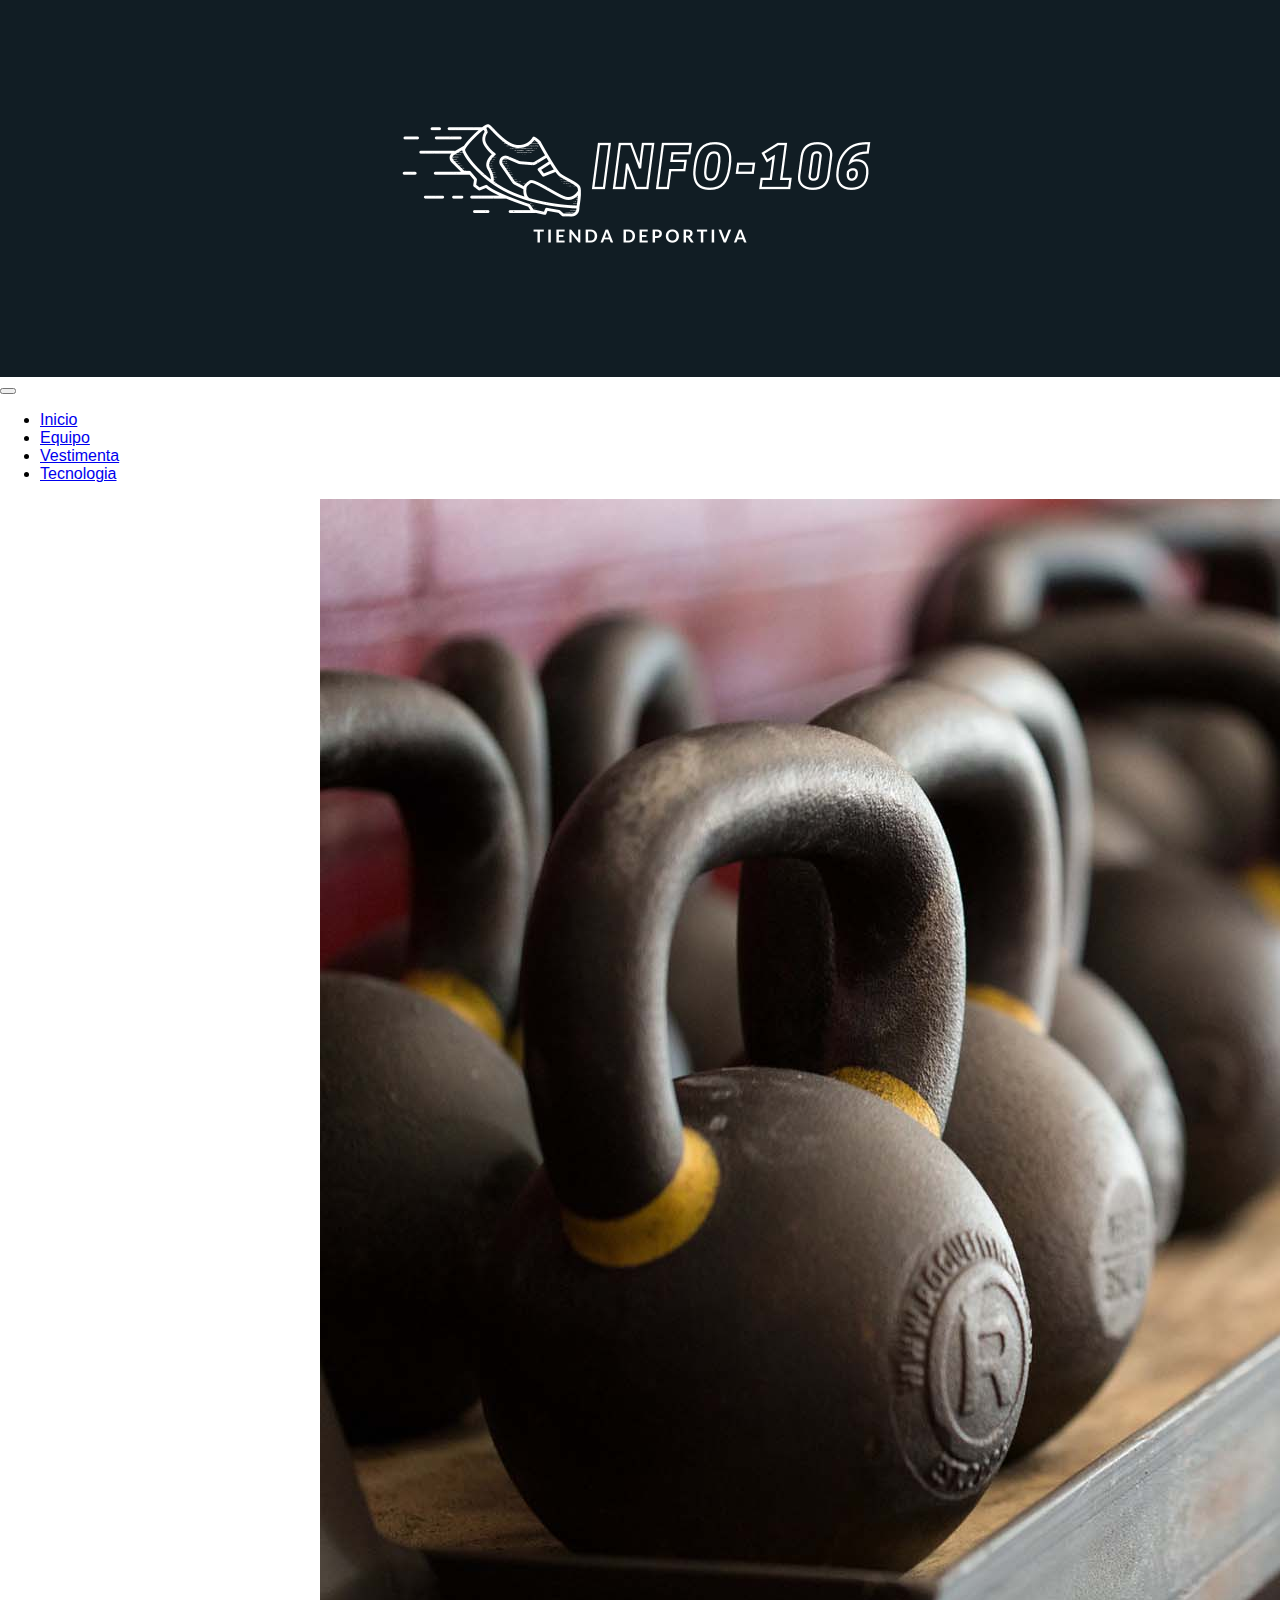
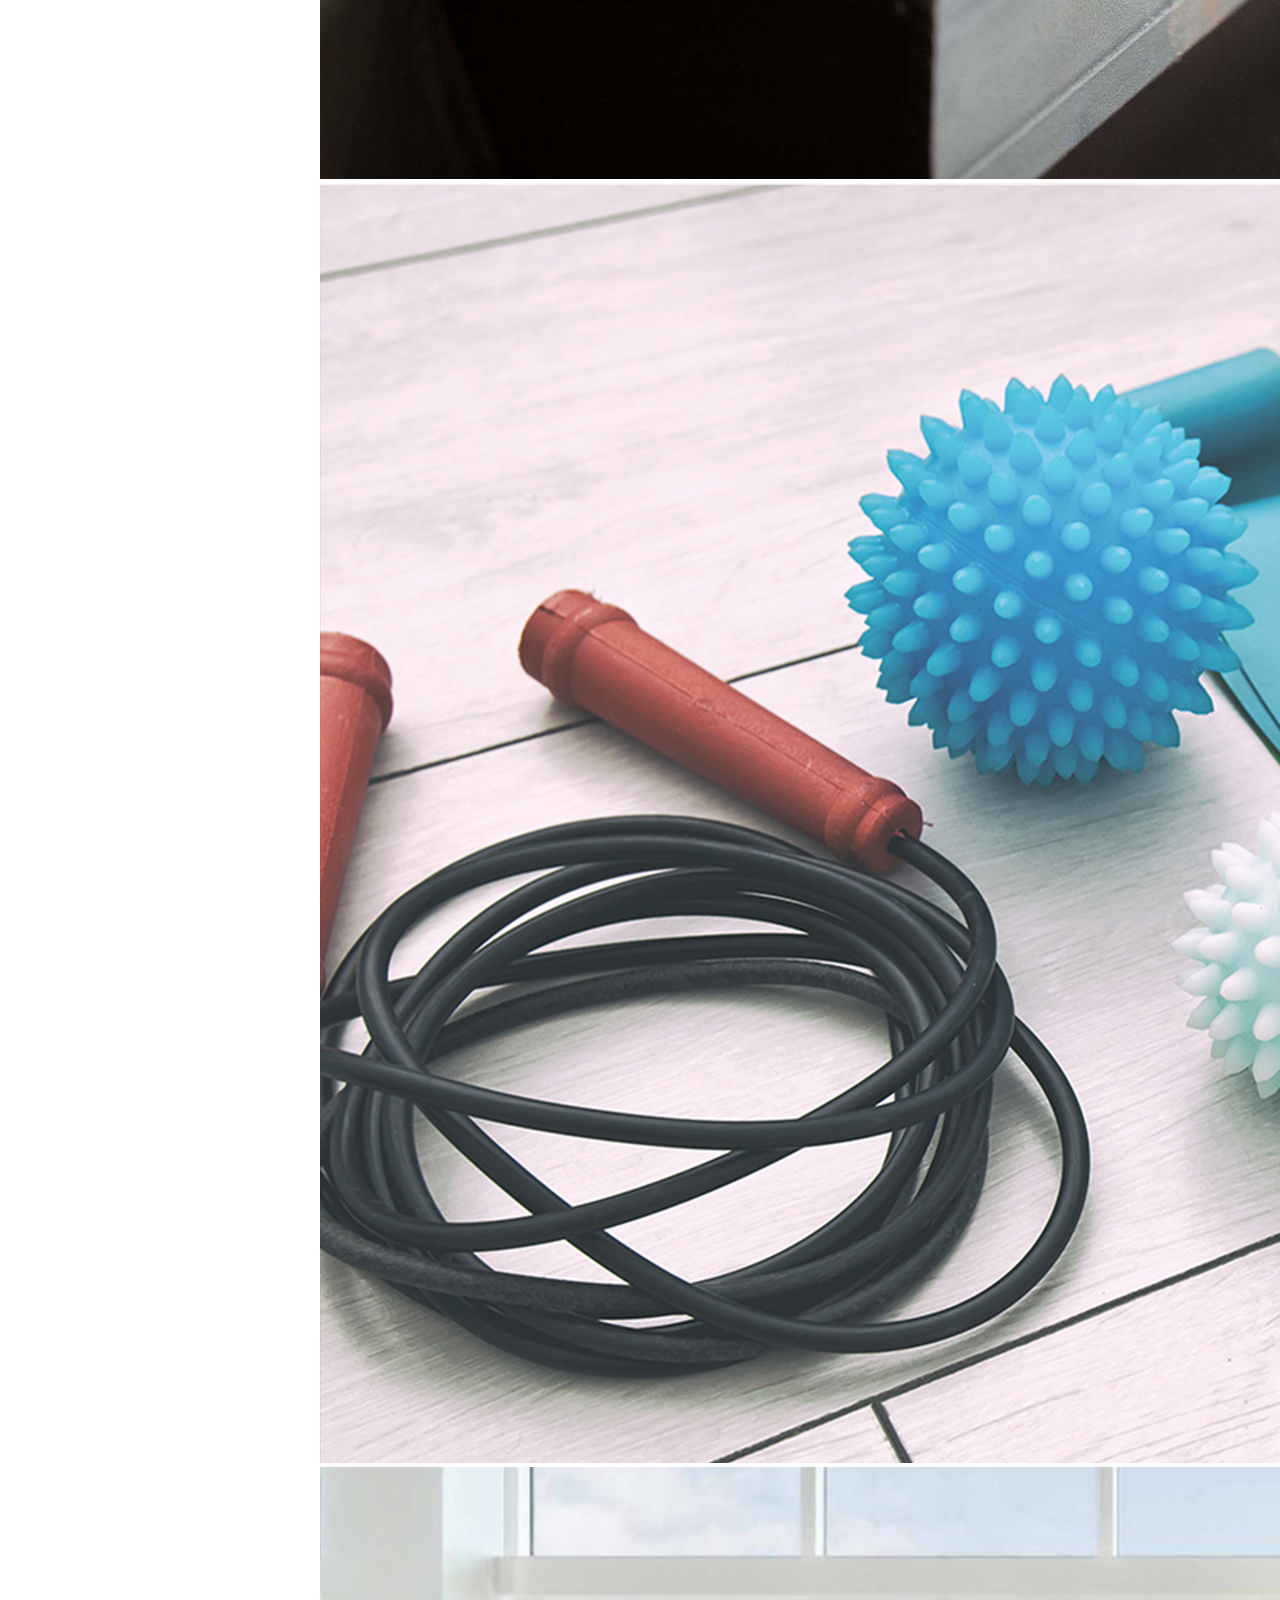
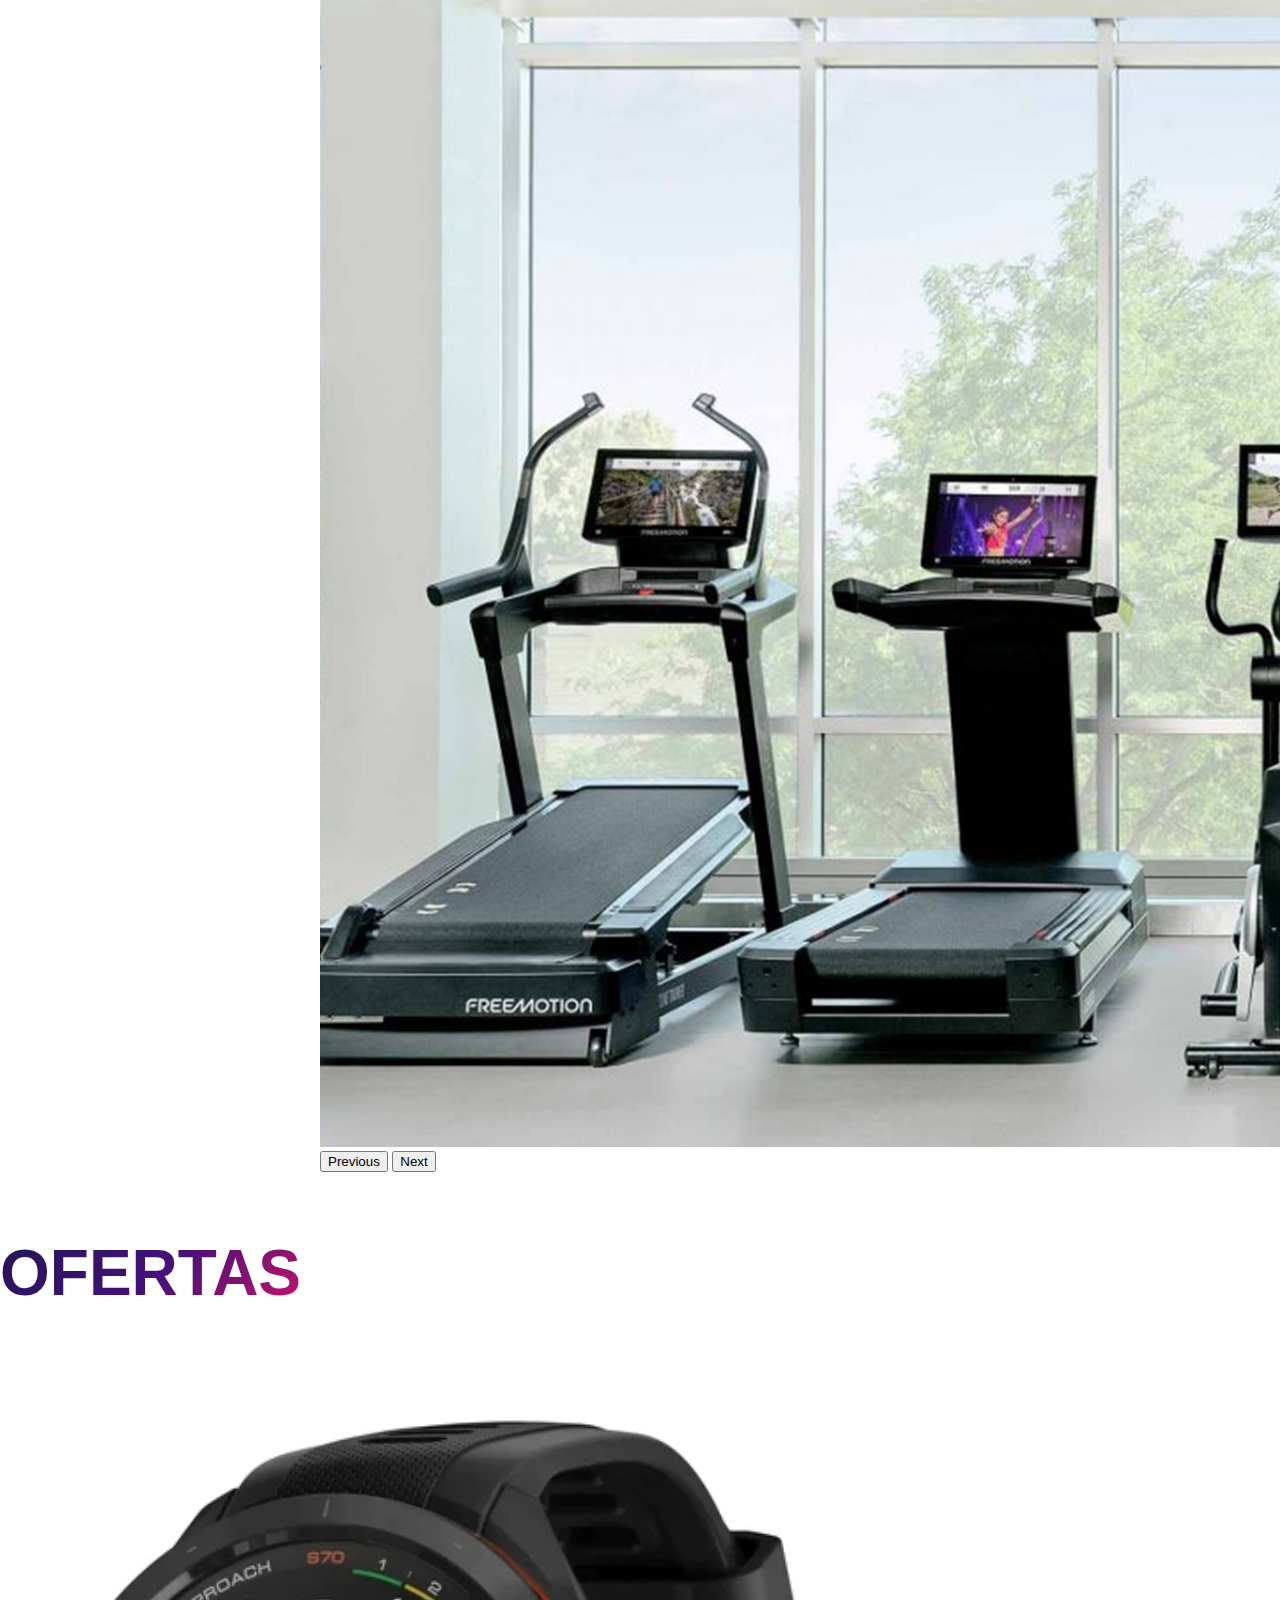
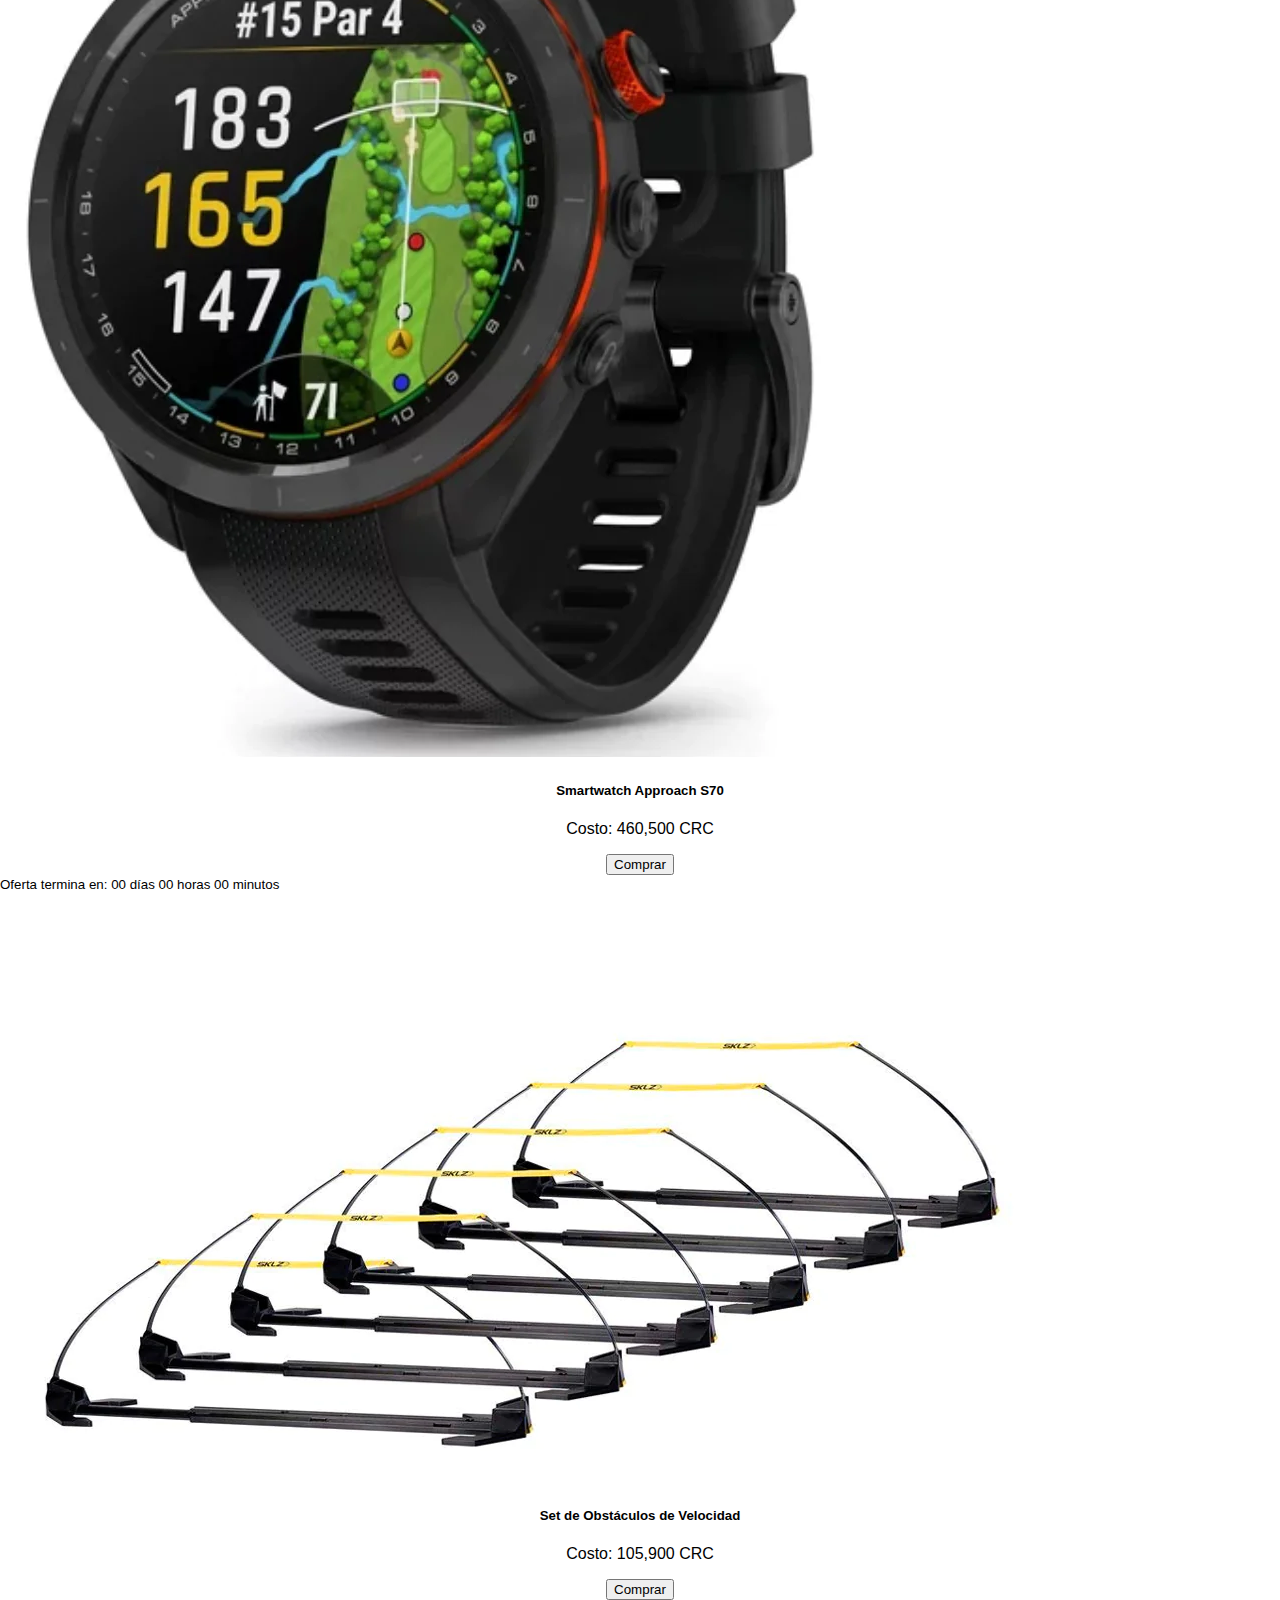
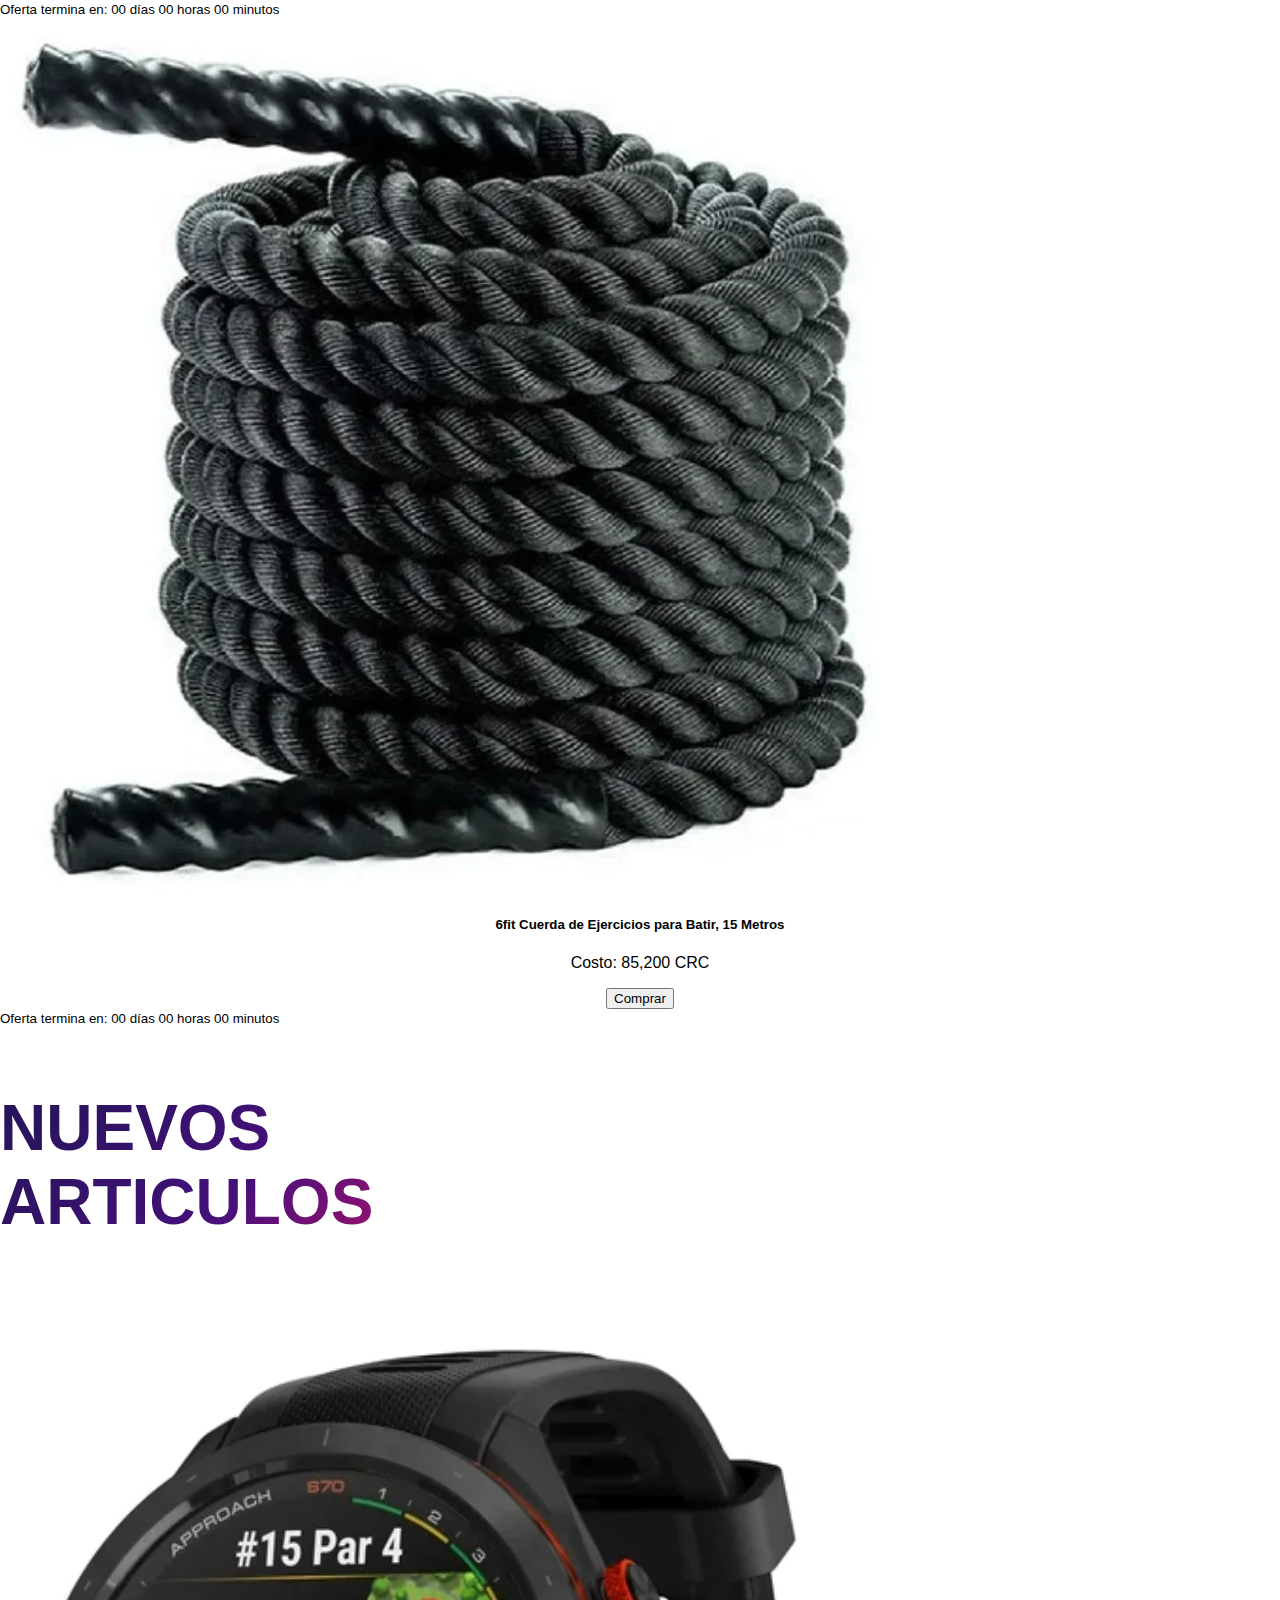
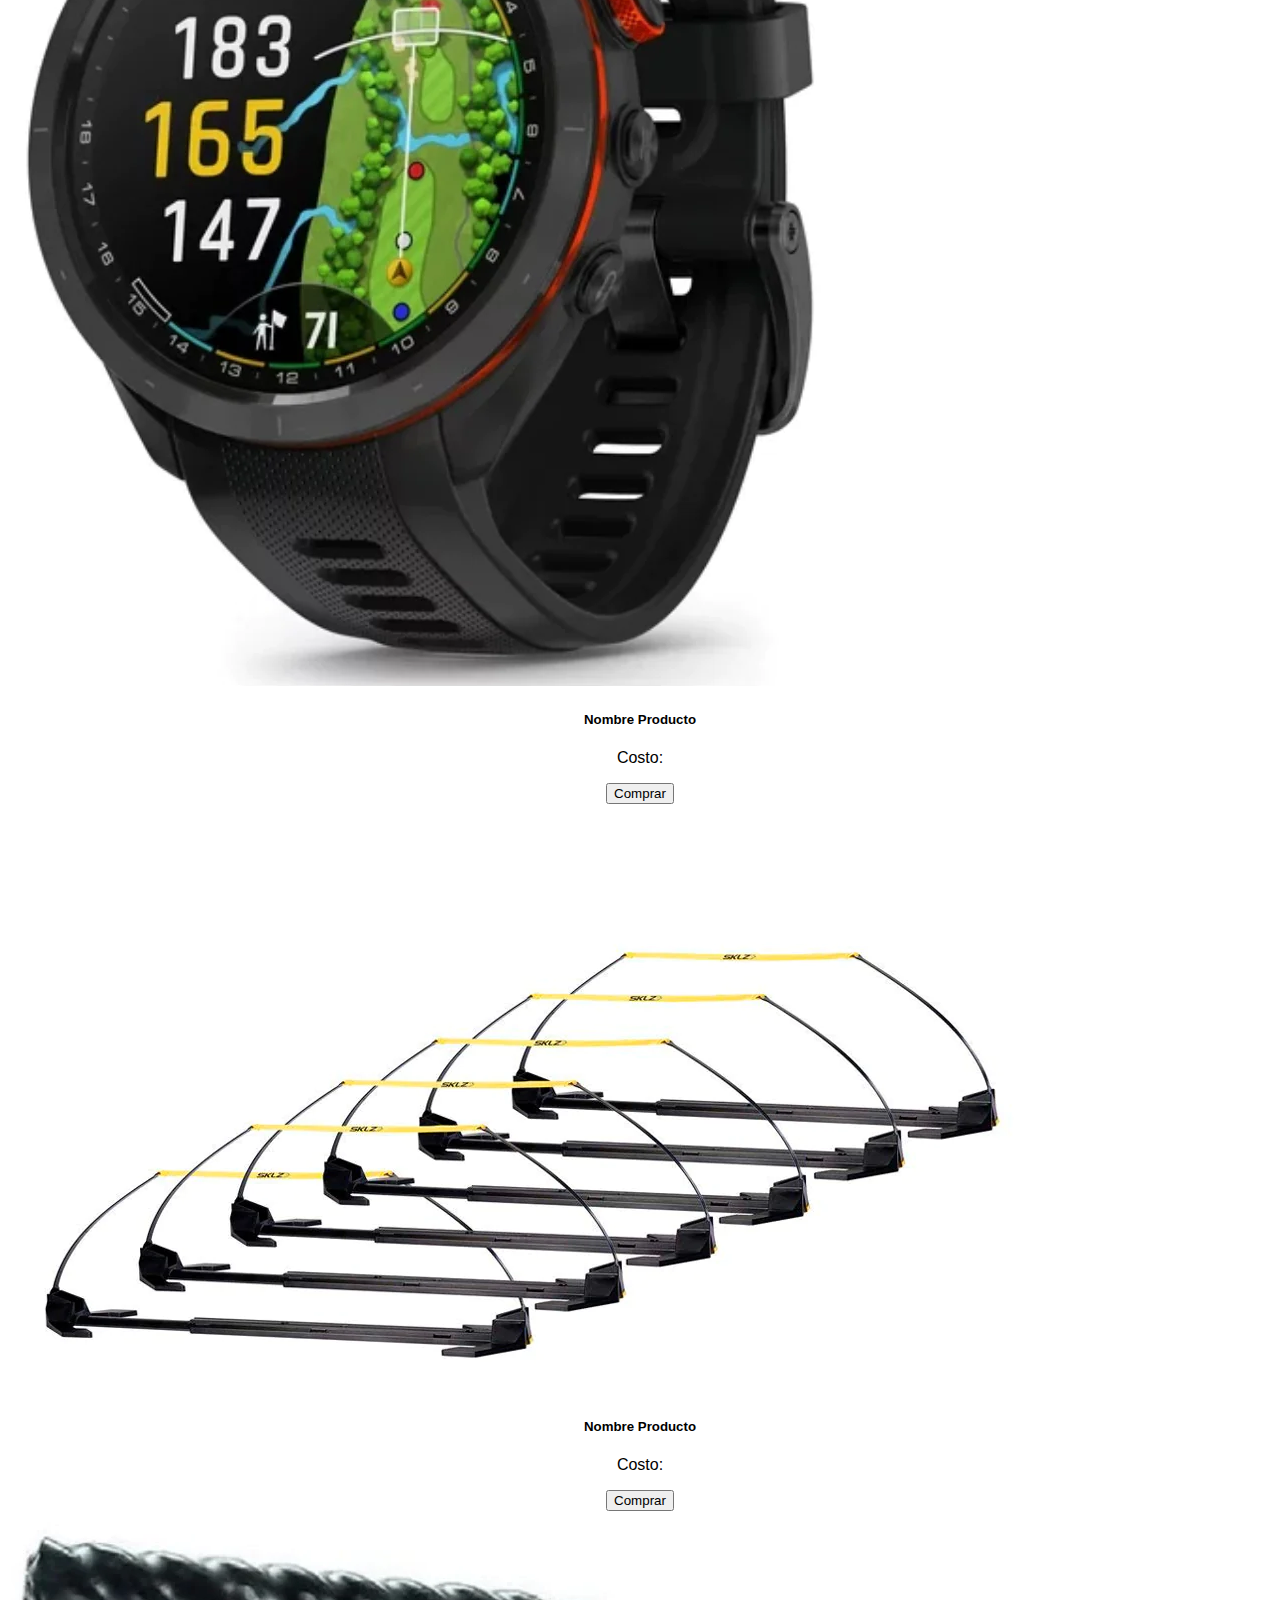
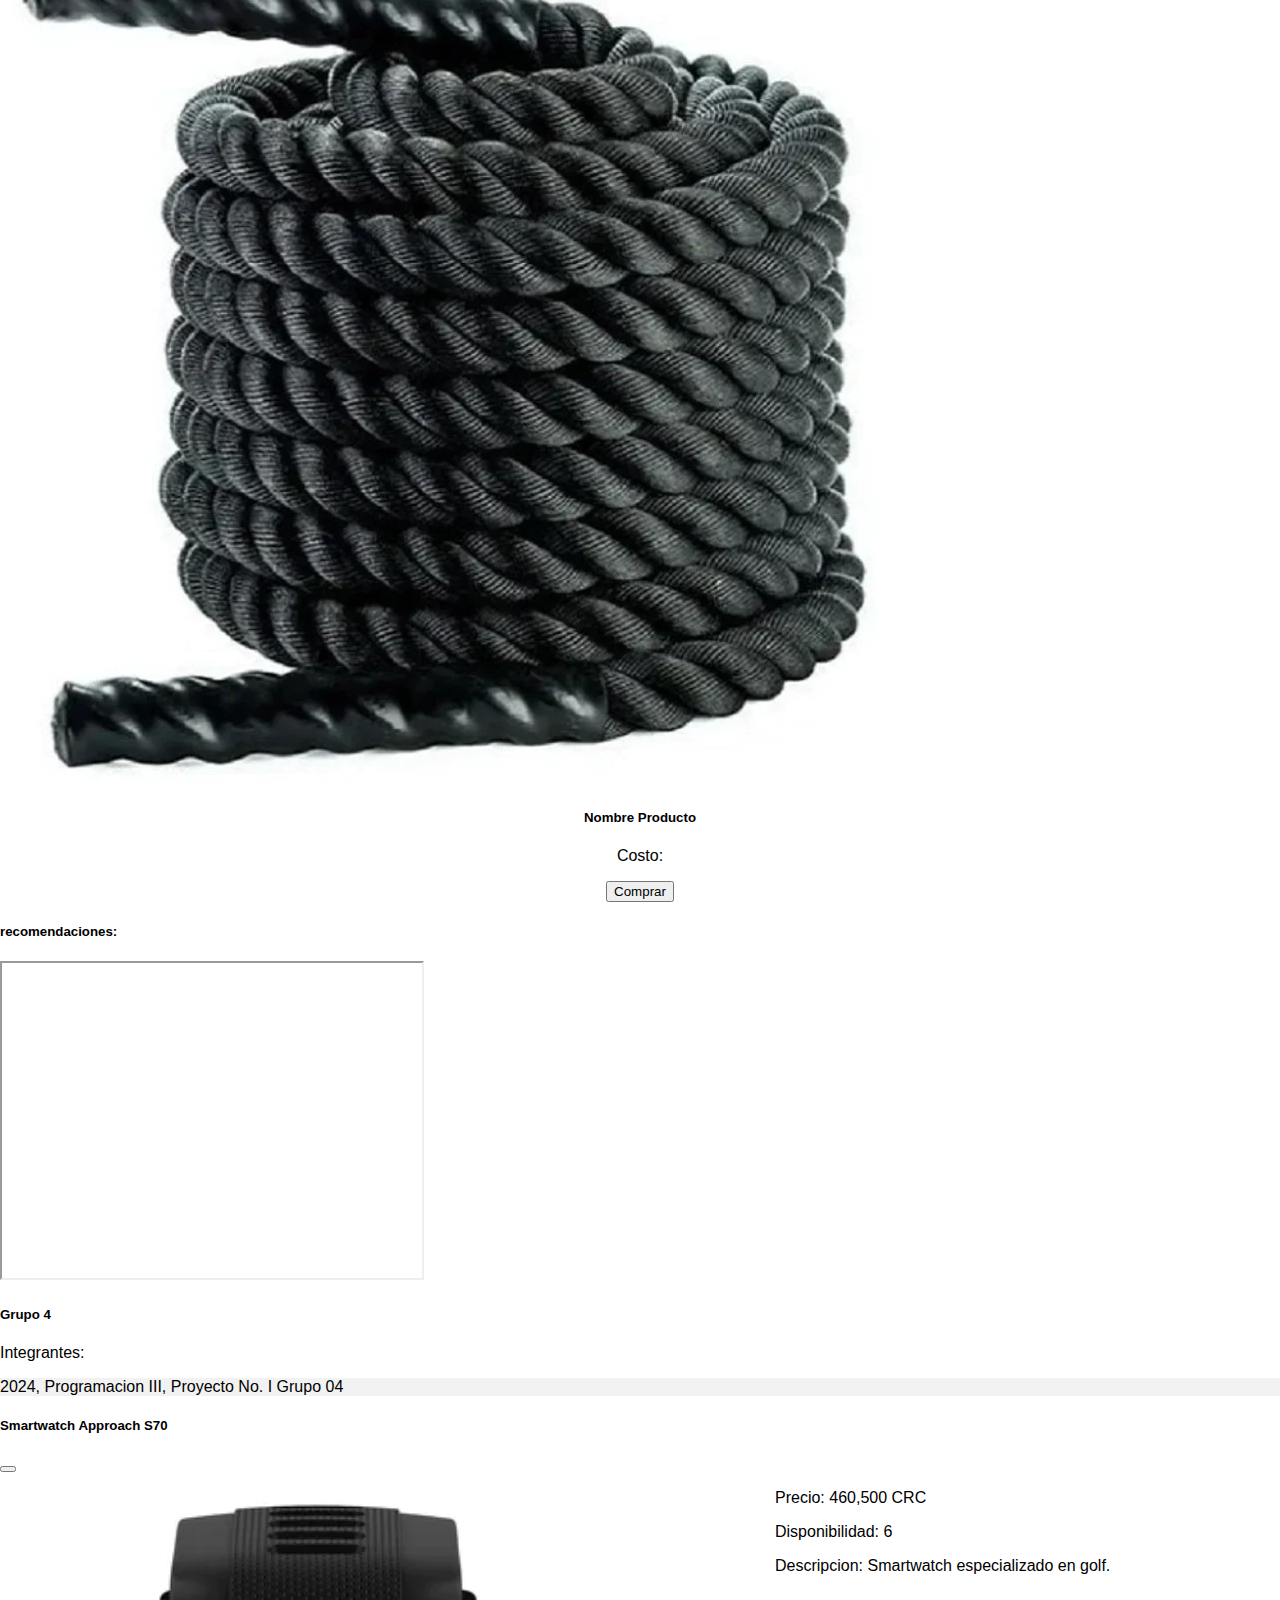
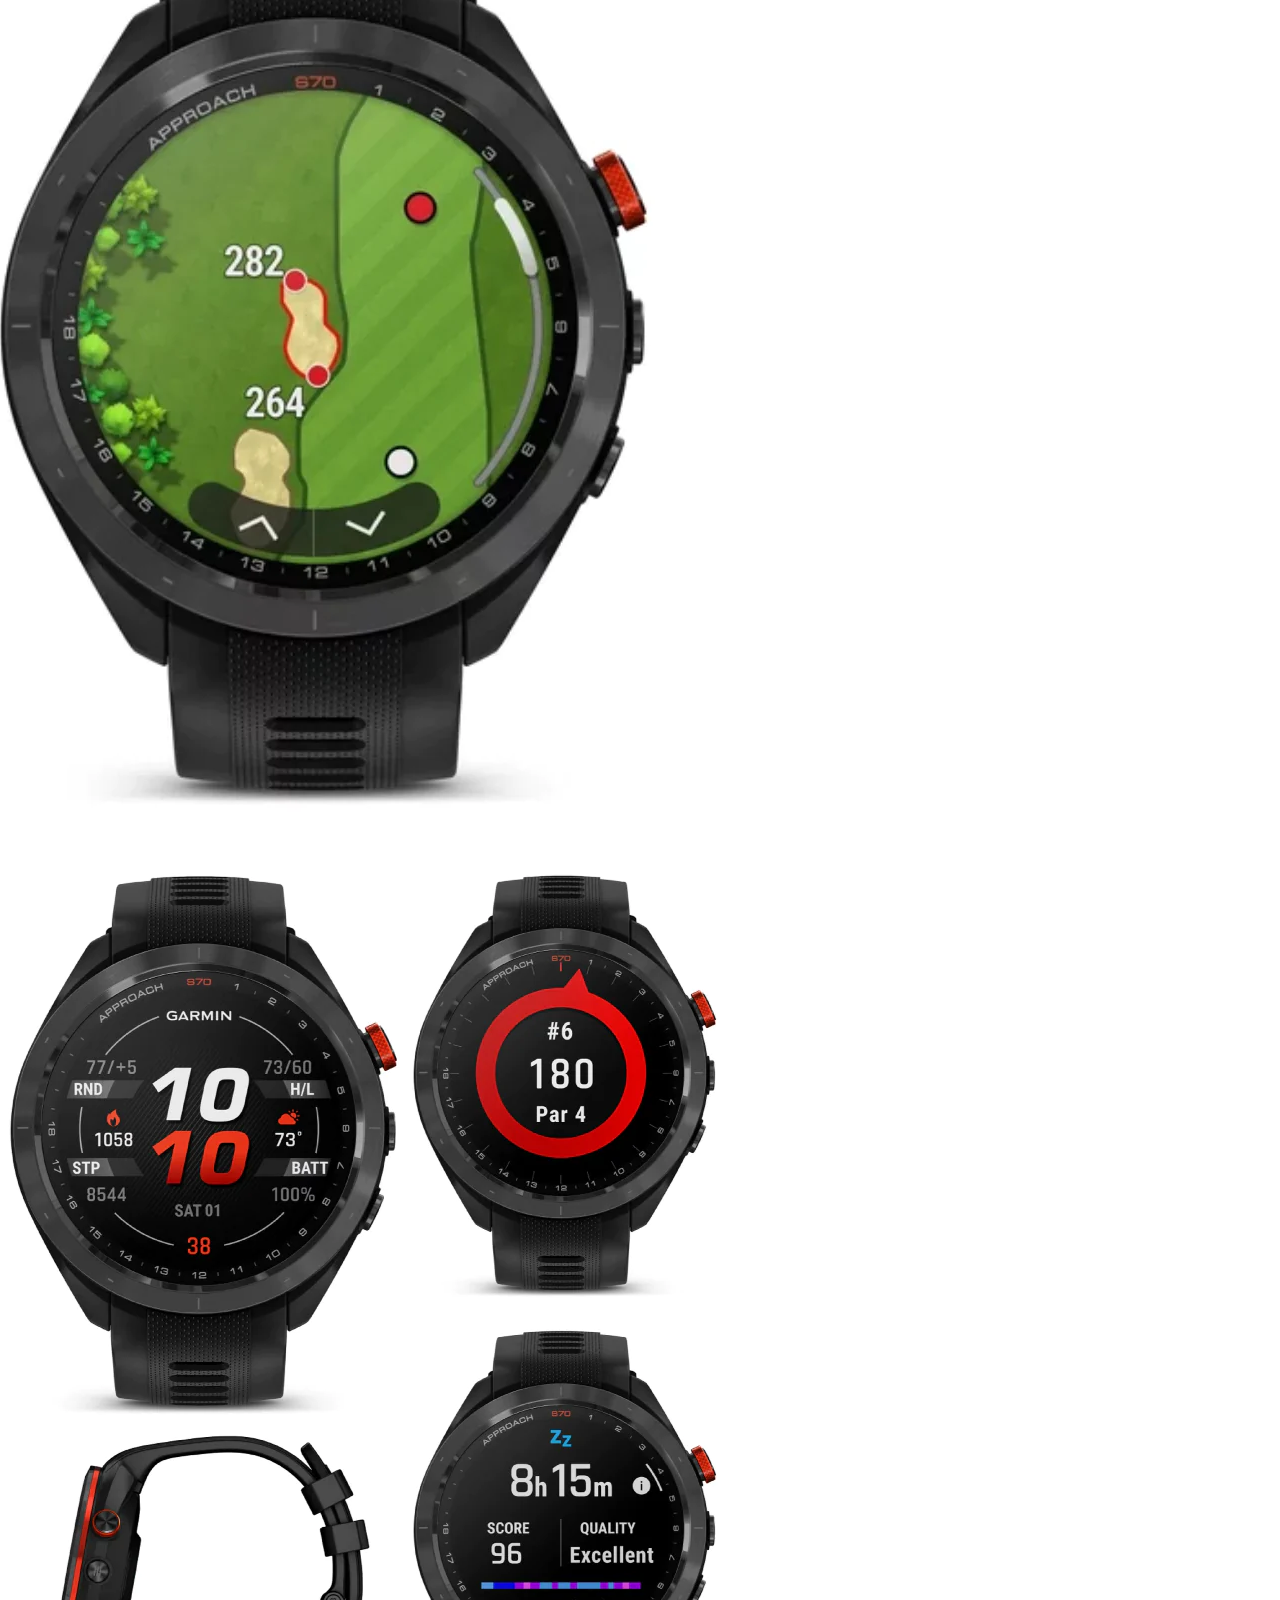
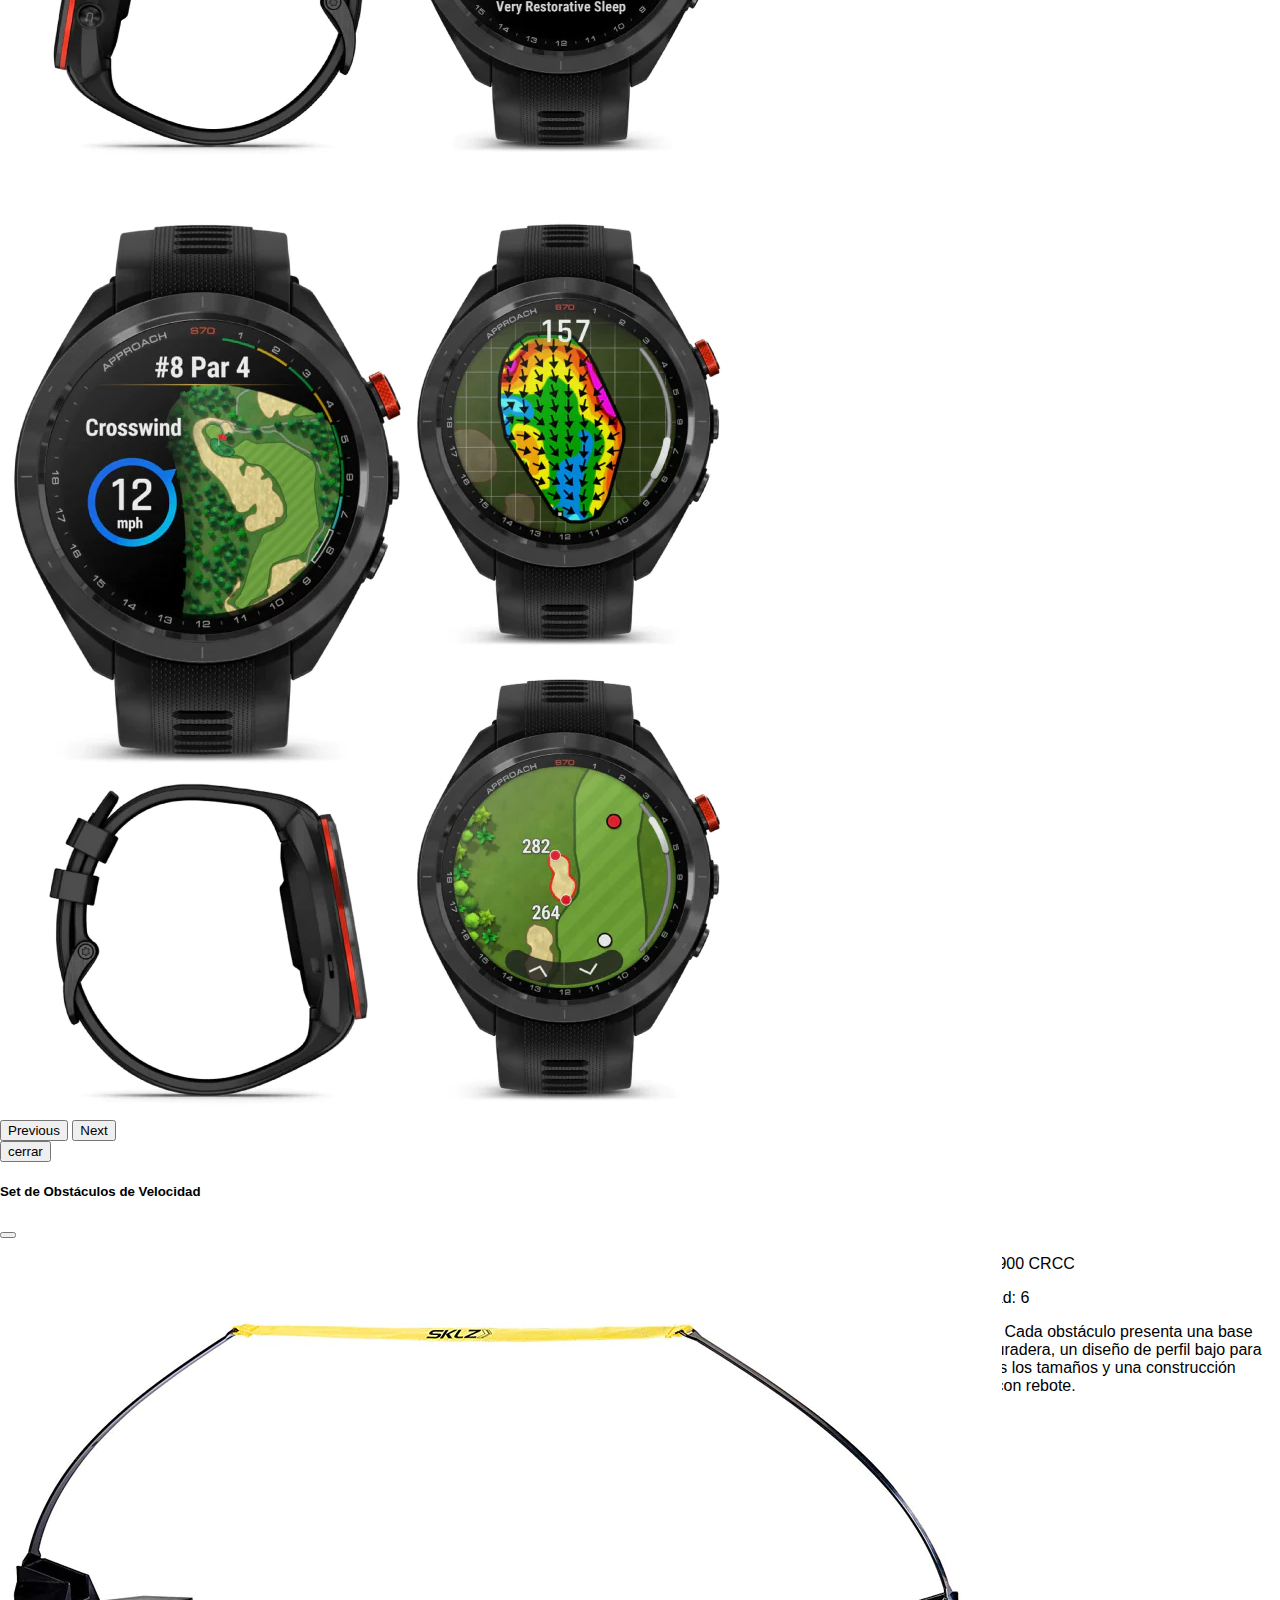
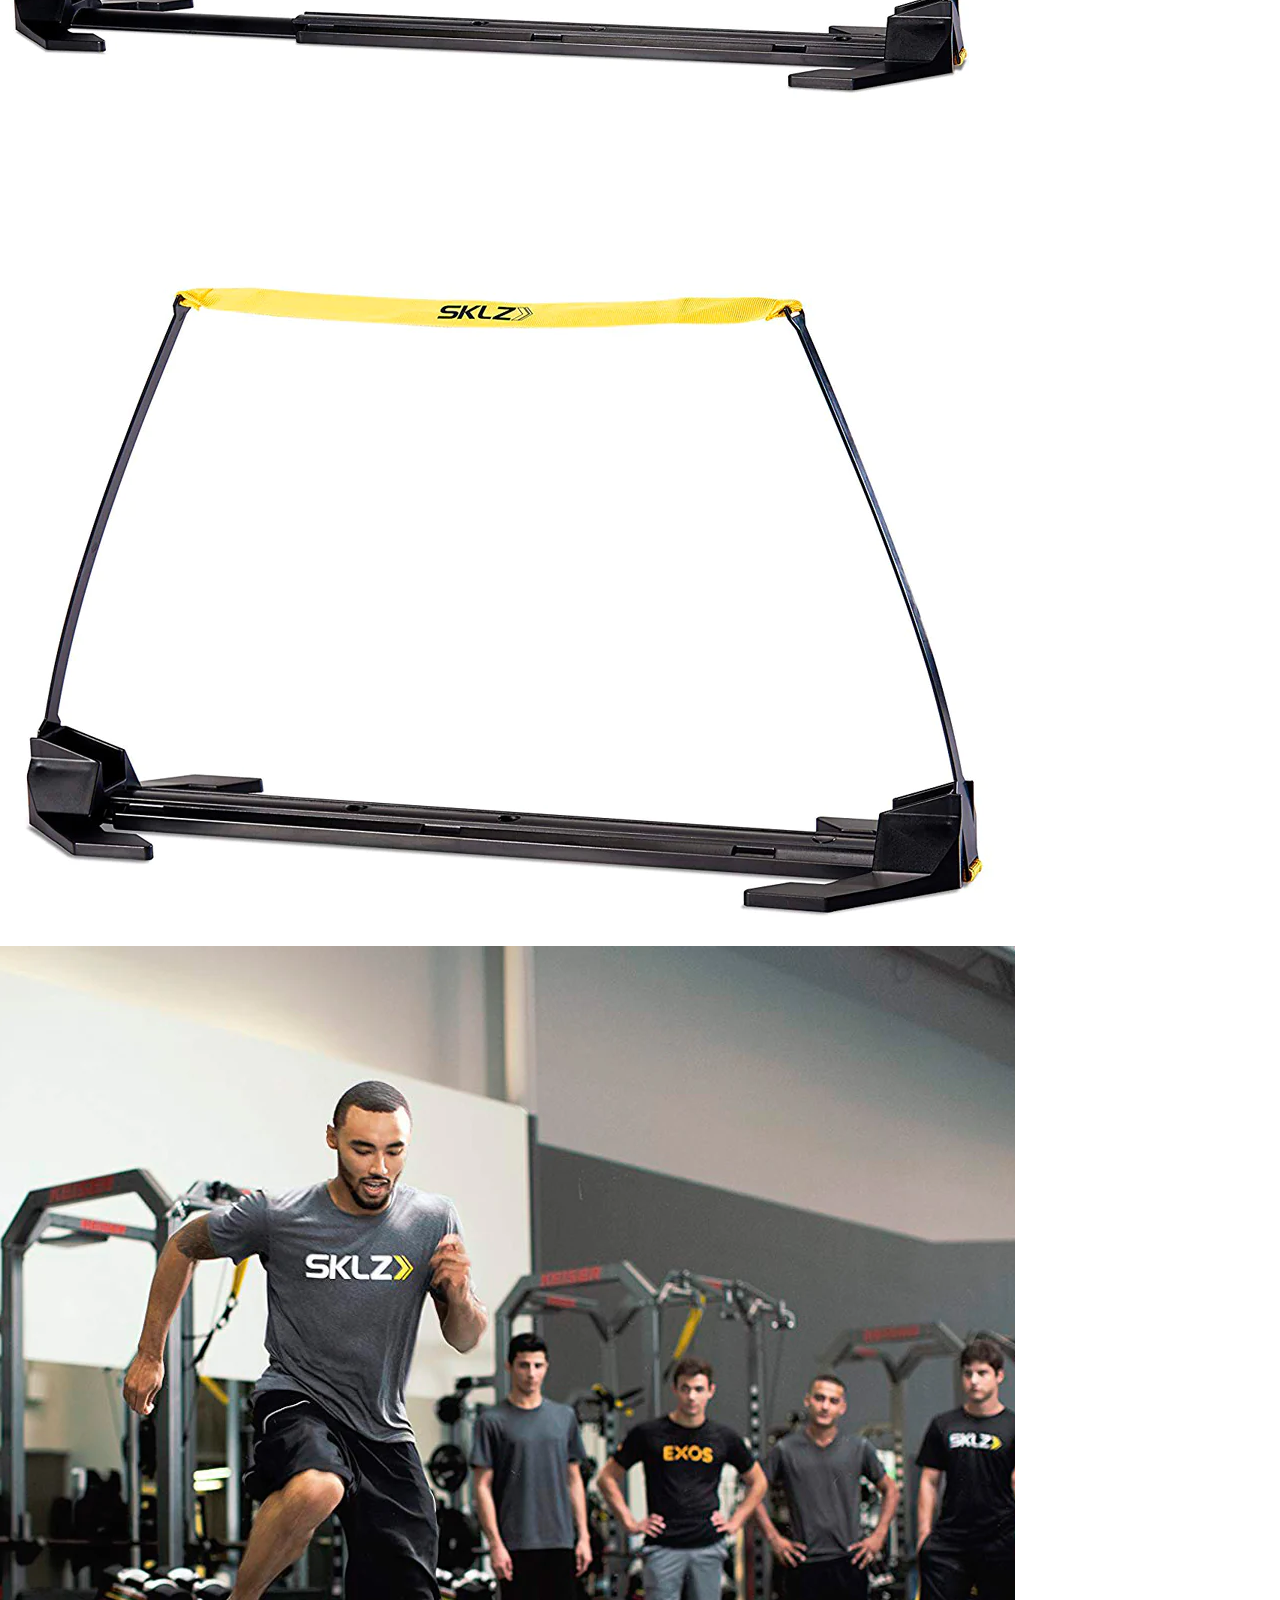
==== commit 6d40fc5b: "Update" ====
--- a/index.html
+++ b/index.html
@@ -16,14 +16,14 @@
   </head>
   <body>
     <!--HEADER-->
+
     <div class="header" id="hide">
-      <img src="IMG/Logo.png">
+      <img src="IMG/Logo3.png" class="responsive" />
     </div>
 
     <!--NAV -->
     <nav class="navbar navbar-expand-lg bg-body-tertiary">
       <div class="container-fluid">
-        
         <button
           class="navbar-toggler"
           type="button"
@@ -38,7 +38,9 @@
         <div class="collapse navbar-collapse" id="navbarNav">
           <ul class="navbar-nav">
             <li class="nav-item">
-              <a class="nav-link active" aria-current="page" href="index.html">Inicio</a>
+              <a class="nav-link active" aria-current="page" href="index.html"
+                >Inicio</a
+              >
             </li>
             <li class="nav-item">
               <a class="nav-link" href="equipo.html">Equipo</a>
@@ -55,9 +57,14 @@
     </nav>
 
     <!--CAROUSEL-->
-    <div id="carousel" class="carousel slide" data-bs-ride="carousel" style="width: 50%; height: 50%; margin-left: auto; margin-right: auto;">
-      <div class="carousel-inner" >
-        <div class="carousel-item active" data-bs-interval="10000" >
+    <div
+      id="carousel"
+      class="carousel slide"
+      data-bs-ride="carousel"
+      style="width: 50%; height: 50%; margin-left: auto; margin-right: auto"
+    >
+      <div class="carousel-inner">
+        <div class="carousel-item active" data-bs-interval="10000">
           <img src="IMG/WP1.jpg" class="d-block w-100" alt="..." />
         </div>
         <div class="carousel-item" data-bs-interval="2000">
@@ -88,22 +95,24 @@
     </div>
 
     <!-- OFERTAS-->
-    <div class="subtitulo">
-      <h1>OFERTAS</h1>
+    <div class="container">
+      <div class="row">
+        <div class="col-md-12 text-center">
+          <h3 class="animate-charcter"> OFERTAS</h3>
+        </div>
+      </div>
     </div>
 
     <!--CARD GROUP-->
     <div class="card-group">
       <div class="card">
         <img src="IMG/OFR1.png" class="card-img-top" alt="..." />
-        <div class="card-body" style="text-align: center;">
+        <div class="card-body" style="text-align: center">
           <h5 class="card-title">Smartwatch Approach S70</h5>
-          <p class="card-text">
-            Costo: 460,500 CRC
-          </p>
+          <p class="card-text">Costo: 460,500 CRC</p>
           <button
             type="button"
-            class="btn btn-success"
+            class="btn btn-primary"
             data-bs-toggle="modal"
             data-bs-target="#Modal1"
           >
@@ -111,19 +120,19 @@
           </button>
         </div>
         <div class="card-footer">
-          <small class="text-body-secondary">Oferta termina en: <span id="reloj1"></span></small>
+          <small class="text-body-secondary"
+            >Oferta termina en: <span id="reloj1"></span
+          ></small>
         </div>
       </div>
       <div class="card">
         <img src="IMG/OFR2.png" class="card-img-top" alt="..." />
-        <div class="card-body" style="text-align: center;">
+        <div class="card-body" style="text-align: center">
           <h5 class="card-title">Set de Obstáculos de Velocidad</h5>
-          <p class="card-text">
-            Costo: 105,900 CRC
-          </p>
+          <p class="card-text">Costo: 105,900 CRC</p>
           <button
             type="button"
-            class="btn btn-success"
+            class="btn btn-primary"
             data-bs-toggle="modal"
             data-bs-target="#Modal2"
           >
@@ -131,19 +140,21 @@
           </button>
         </div>
         <div class="card-footer">
-          <small class="text-body-secondary">Oferta termina en: <span id="reloj2"></span></small>
+          <small class="text-body-secondary"
+            >Oferta termina en: <span id="reloj2"></span
+          ></small>
         </div>
       </div>
       <div class="card">
         <img src="IMG/OFR3.png" class="card-img-top" alt="..." />
-        <div class="card-body" style="text-align: center;">
-          <h5 class="card-title">6fit Cuerda de Ejercicios para Batir, 15 Metros</h5>
-          <p class="card-text">
-            Costo: 85,200 CRC
-          </p>
+        <div class="card-body" style="text-align: center">
+          <h5 class="card-title">
+            6fit Cuerda de Ejercicios para Batir, 15 Metros
+          </h5>
+          <p class="card-text">Costo: 85,200 CRC</p>
           <button
             type="button"
-            class="btn btn-success"
+            class="btn btn-primary"
             data-bs-toggle="modal"
             data-bs-target="#Modal3"
           >
@@ -151,27 +162,31 @@
           </button>
         </div>
         <div class="card-footer">
-          <small class="text-body-secondary">Oferta termina en: <span id="reloj3"></span></small>
+          <small class="text-body-secondary"
+            >Oferta termina en: <span id="reloj3"></span
+          ></small>
         </div>
       </div>
     </div>
 
     <!-- NUEVOS ARTICULOS -->
-    <div class="subtitulo">
-      <h1>NUEVOS ARTICULOS</h1>
+    <div class="container responsive">
+      <div class="row">
+        <div class="col-md-12 text-center responsive">
+          <h3 class="animate-charcter"> NUEVOS ARTICULOS</h3>
+        </div>
+      </div>
     </div>
 
     <div class="card-group">
       <div class="card">
         <img src="IMG/OFR1.png" class="card-img-top" alt="..." />
-        <div class="card-body" style="text-align: center;">
+        <div class="card-body" style="text-align: center">
           <h5 class="card-title">Nombre Producto</h5>
-          <p class="card-text">
-            Costo: 
-          </p>
+          <p class="card-text">Costo:</p>
           <button
             type="button"
-            class="btn btn-success"
+            class="btn btn-primary"
             data-bs-toggle="modal"
             data-bs-target="#Modal4"
           >
@@ -184,14 +199,12 @@
       </div>
       <div class="card">
         <img src="IMG/OFR2.png" class="card-img-top" alt="..." />
-        <div class="card-body" style="text-align: center;">
+        <div class="card-body" style="text-align: center">
           <h5 class="card-title">Nombre Producto</h5>
-          <p class="card-text">
-            Costo: 
-          </p>
+          <p class="card-text">Costo:</p>
           <button
             type="button"
-            class="btn btn-success"
+            class="btn btn-primary"
             data-bs-toggle="modal"
             data-bs-target="#Modal5"
           >
@@ -204,14 +217,12 @@
       </div>
       <div class="card">
         <img src="IMG/OFR3.png" class="card-img-top" alt="..." />
-        <div class="card-body" style="text-align: center;">
+        <div class="card-body" style="text-align: center">
           <h5 class="card-title">Nombre Producto</h5>
-          <p class="card-text">
-            Costo: 
-          </p>
+          <p class="card-text">Costo:</p>
           <button
             type="button"
-            class="btn btn-success"
+            class="btn btn-primary"
             data-bs-toggle="modal"
             data-bs-target="#Modal6"
           >
@@ -223,7 +234,6 @@
         </div>
       </div>
     </div>
-
 
     <!--FOOTER-->
     <footer class="bg-body-tertiary text-center text-lg-start">
@@ -235,8 +245,11 @@
           <div class="col-lg-6 col-md-12 mb-4 mb-md-0">
             <h5 class="text-uppercase">recomendaciones:</h5>
 
-            <iframe width="420" height="315"
-            src="https://www.youtube.com/embed/gp1DcvVtyf4?si=_JQ7qVs5XQ-VNvhB">
+            <iframe
+              width="420"
+              height="315"
+              src="https://www.youtube.com/embed/gp1DcvVtyf4?si=_JQ7qVs5XQ-VNvhB"
+            >
             </iframe>
           </div>
           <!--Grid column-->
@@ -245,7 +258,7 @@
           <div class="col-lg-6 col-md-12 mb-4 mb-md-0">
             <h5 class="text-uppercase">Grupo 4</h5>
 
-            <p>Integrantes: </p>
+            <p>Integrantes:</p>
           </div>
           <!--Grid column-->
         </div>
@@ -253,7 +266,6 @@
       </div>
       <!-- Grid container -->
 
-      <!-- Copyright -->
       <div
         class="text-center p-3"
         style="background-color: rgba(0, 0, 0, 0.05)"
@@ -287,44 +299,62 @@
           </div>
           <div class="modal-body">
             <section class="layout">
-              <div style="height: 70%; width: 70%;"> 
-                <div id="ModalCarousel" class="carousel slide" data-bs-ride="carousel" >
-                  <div class="carousel-inner" >
+              <div style="height: 70%; width: 70%">
+                <div
+                  id="ModalCarousel"
+                  class="carousel slide"
+                  data-bs-ride="carousel"
+                >
+                  <div class="carousel-inner">
                     <div class="carousel-item active">
                       <a href="IMG/OFR1A.png">
-                        <img src="IMG/OFR1A.png" class="d-block w-100 zoom">
+                        <img src="IMG/OFR1A.png" class="d-block w-100 zoom" />
                       </a>
                       <!-- <img src="IMG/OFR1A.png" class="d-block w-100 zoom" id="zoom" alt="..."> -->
                     </div>
                     <div class="carousel-item">
                       <a href="IMG/OFR1B.png">
-                        <img src="IMG/OFR1B.png" class="d-block w-100 zoom">
+                        <img src="IMG/OFR1B.png" class="d-block w-100 zoom" />
                       </a>
                     </div>
                     <div class="carousel-item">
                       <a href="IMG/OFR1C.png">
-                        <img src="IMG/OFR1C.png" class="d-block w-100 zoom">
+                        <img src="IMG/OFR1C.png" class="d-block w-100 zoom" />
                       </a>
                     </div>
                   </div>
-                  <button class="carousel-control-prev" type="button" data-bs-target="#ModalCarousel" data-bs-slide="prev">
-                    <span class="carousel-control-prev-icon" aria-hidden="true"></span>
+                  <button
+                    class="carousel-control-prev"
+                    type="button"
+                    data-bs-target="#ModalCarousel"
+                    data-bs-slide="prev"
+                  >
+                    <span
+                      class="carousel-control-prev-icon"
+                      aria-hidden="true"
+                    ></span>
                     <span class="visually-hidden">Previous</span>
                   </button>
-                  <button class="carousel-control-next" type="button" data-bs-target="#ModalCarousel" data-bs-slide="next">
-                    <span class="carousel-control-next-icon" aria-hidden="true"></span>
+                  <button
+                    class="carousel-control-next"
+                    type="button"
+                    data-bs-target="#ModalCarousel"
+                    data-bs-slide="next"
+                  >
+                    <span
+                      class="carousel-control-next-icon"
+                      aria-hidden="true"
+                    ></span>
                     <span class="visually-hidden">Next</span>
                   </button>
                 </div>
-              
-              </div>
-              <div style="height: 70%; width: 70%;">
+              </div>
+              <div style="height: 70%; width: 70%">
                 <p>Precio: 460,500 CRC</p>
                 <p>Disponibilidad: 6</p>
                 <p>Descripcion: Smartwatch especializado en golf.</p>
               </div>
             </section>
-
           </div>
           <div class="modal-footer">
             <button
@@ -350,7 +380,9 @@
       <div class="modal-dialog modal-xl">
         <div class="modal-content">
           <div class="modal-header">
-            <h5 class="modal-title" id="Modal2">Set de Obstáculos de Velocidad</h5>
+            <h5 class="modal-title" id="Modal2">
+              Set de Obstáculos de Velocidad
+            </h5>
             <button
               type="button"
               class="btn-close"
@@ -360,44 +392,66 @@
           </div>
           <div class="modal-body">
             <section class="layout">
-              <div style="height: 70%; width: 70%;"> 
-                <div id="ModalCarousel2" class="carousel slide" data-bs-ride="carousel" >
-                  <div class="carousel-inner" >
+              <div style="height: 70%; width: 70%">
+                <div
+                  id="ModalCarousel2"
+                  class="carousel slide"
+                  data-bs-ride="carousel"
+                >
+                  <div class="carousel-inner">
                     <div class="carousel-item active">
                       <a href="IMG/OFR2A.png">
-                        <img src="IMG/OFR2A.png" class="d-block w-100 zoom">
+                        <img src="IMG/OFR2A.png" class="d-block w-100 zoom" />
                       </a>
                       <!-- <img src="IMG/OFR1A.png" class="d-block w-100 zoom" id="zoom" alt="..."> -->
                     </div>
                     <div class="carousel-item">
                       <a href="IMG/OFR2B.png">
-                        <img src="IMG/OFR2B.png" class="d-block w-100 zoom">
+                        <img src="IMG/OFR2B.png" class="d-block w-100 zoom" />
                       </a>
                     </div>
                     <div class="carousel-item">
                       <a href="IMG/OFR2C.png">
-                        <img src="IMG/OFR2C.png" class="d-block w-100 zoom">
+                        <img src="IMG/OFR2C.png" class="d-block w-100 zoom" />
                       </a>
                     </div>
                   </div>
-                  <button class="carousel-control-prev" type="button" data-bs-target="#ModalCarousel2" data-bs-slide="prev">
-                    <span class="carousel-control-prev-icon" aria-hidden="true"></span>
+                  <button
+                    class="carousel-control-prev"
+                    type="button"
+                    data-bs-target="#ModalCarousel2"
+                    data-bs-slide="prev"
+                  >
+                    <span
+                      class="carousel-control-prev-icon"
+                      aria-hidden="true"
+                    ></span>
                     <span class="visually-hidden">Previous</span>
                   </button>
-                  <button class="carousel-control-next" type="button" data-bs-target="#ModalCarousel2" data-bs-slide="next">
-                    <span class="carousel-control-next-icon" aria-hidden="true"></span>
+                  <button
+                    class="carousel-control-next"
+                    type="button"
+                    data-bs-target="#ModalCarousel2"
+                    data-bs-slide="next"
+                  >
+                    <span
+                      class="carousel-control-next-icon"
+                      aria-hidden="true"
+                    ></span>
                     <span class="visually-hidden">Next</span>
                   </button>
                 </div>
-              
-              </div>
-              <div style="height: 70%; width: 70%;">
+              </div>
+              <div style="height: 70%; width: 70%">
                 <p>Precio: 105,900 CRCC</p>
                 <p>Disponibilidad: 6</p>
-                <p>Descripcion:  Cada obstáculo presenta una base altamente duradera, un diseño de perfil bajo para pies de todos los tamaños y una construcción innovadora con rebote.</p>
+                <p>
+                  Descripcion: Cada obstáculo presenta una base altamente
+                  duradera, un diseño de perfil bajo para pies de todos los
+                  tamaños y una construcción innovadora con rebote.
+                </p>
               </div>
             </section>
-
           </div>
           <div class="modal-footer">
             <button
@@ -414,78 +468,101 @@
 
     <!-- Producto 03 -->
     <div
-    class="modal fade"
-    id="Modal3"
-    tabindex="-1"
-    aria-labelledby="Modal3"
-    aria-hidden="true"
-  >
-    <div class="modal-dialog modal-xl">
-      <div class="modal-content">
-        <div class="modal-header">
-          <h5 class="modal-title" id="Modal3">6fit Cuerda de Ejercicios para Batir, 15 Metros</h5>
-          <button
-            type="button"
-            class="btn-close"
-            data-bs-dismiss="modal"
-            aria-label="Close"
-          ></button>
-        </div>
-        <div class="modal-body">
-          <section class="layout">
-            <div style="height: 70%; width: 70%;"> 
-              <div id="ModalCarousel3" class="carousel slide" data-bs-ride="carousel" >
-                <div class="carousel-inner" >
-                  <div class="carousel-item active">
-                    <a href="IMG/OFR3A.png">
-                      <img src="IMG/OFR3A.png" class="d-block w-100 zoom">
-                    </a>
-                    <!-- <img src="IMG/OFR1A.png" class="d-block w-100 zoom" id="zoom" alt="..."> -->
+      class="modal fade"
+      id="Modal3"
+      tabindex="-1"
+      aria-labelledby="Modal3"
+      aria-hidden="true"
+    >
+      <div class="modal-dialog modal-xl">
+        <div class="modal-content">
+          <div class="modal-header">
+            <h5 class="modal-title" id="Modal3">
+              6fit Cuerda de Ejercicios para Batir, 15 Metros
+            </h5>
+            <button
+              type="button"
+              class="btn-close"
+              data-bs-dismiss="modal"
+              aria-label="Close"
+            ></button>
+          </div>
+          <div class="modal-body">
+            <section class="layout">
+              <div style="height: 70%; width: 70%">
+                <div
+                  id="ModalCarousel3"
+                  class="carousel slide"
+                  data-bs-ride="carousel"
+                >
+                  <div class="carousel-inner">
+                    <div class="carousel-item active">
+                      <a href="IMG/OFR3A.png">
+                        <img src="IMG/OFR3A.png" class="d-block w-100 zoom" />
+                      </a>
+                      <!-- <img src="IMG/OFR1A.png" class="d-block w-100 zoom" id="zoom" alt="..."> -->
+                    </div>
+                    <div class="carousel-item">
+                      <a href="IMG/OFR3B.png">
+                        <img src="IMG/OFR3B.png" class="d-block w-100 zoom" />
+                      </a>
+                    </div>
+                    <div class="carousel-item">
+                      <a href="IMG/OFR3C.png">
+                        <img src="IMG/OFR3C.png" class="d-block w-100 zoom" />
+                      </a>
+                    </div>
                   </div>
-                  <div class="carousel-item">
-                    <a href="IMG/OFR3B.png">
-                      <img src="IMG/OFR3B.png" class="d-block w-100 zoom">
-                    </a>
-                  </div>
-                  <div class="carousel-item">
-                    <a href="IMG/OFR3C.png">
-                      <img src="IMG/OFR3C.png" class="d-block w-100 zoom">
-                    </a>
-                  </div>
+                  <button
+                    class="carousel-control-prev"
+                    type="button"
+                    data-bs-target="#ModalCarousel3"
+                    data-bs-slide="prev"
+                  >
+                    <span
+                      class="carousel-control-prev-icon"
+                      aria-hidden="true"
+                    ></span>
+                    <span class="visually-hidden">Previous</span>
+                  </button>
+                  <button
+                    class="carousel-control-next"
+                    type="button"
+                    data-bs-target="#ModalCarousel3"
+                    data-bs-slide="next"
+                  >
+                    <span
+                      class="carousel-control-next-icon"
+                      aria-hidden="true"
+                    ></span>
+                    <span class="visually-hidden">Next</span>
+                  </button>
                 </div>
-                <button class="carousel-control-prev" type="button" data-bs-target="#ModalCarousel3" data-bs-slide="prev">
-                  <span class="carousel-control-prev-icon" aria-hidden="true"></span>
-                  <span class="visually-hidden">Previous</span>
-                </button>
-                <button class="carousel-control-next" type="button" data-bs-target="#ModalCarousel3" data-bs-slide="next">
-                  <span class="carousel-control-next-icon" aria-hidden="true"></span>
-                  <span class="visually-hidden">Next</span>
-                </button>
-              </div>
-            
-            </div>
-            <div style="height: 70%; width: 70%;">
-              <p>Precio: 85,200 CRC CRC</p>
-              <p>Disponibilidad: 2</p>
-              <p>Descripcion:  Cuerda de ejercicios para batir con agarres de goma en ambos extremos para una mejor sujeción  y protección.</p>
-            </div>
-          </section>
-
-        </div>
-        <div class="modal-footer">
-          <button
-            type="button"
-            class="btn btn-secondary"
-            data-bs-dismiss="modal"
-          >
-            cerrar
-          </button>
-        </div>
-      </div>
-    </div>
-  </div>
-
-  <!--MODALS NUEVOS PRODUCTOS-->
+              </div>
+              <div style="height: 70%; width: 70%">
+                <p>Precio: 85,200 CRC CRC</p>
+                <p>Disponibilidad: 2</p>
+                <p>
+                  Descripcion: Cuerda de ejercicios para batir con agarres de
+                  goma en ambos extremos para una mejor sujeción y protección.
+                </p>
+              </div>
+            </section>
+          </div>
+          <div class="modal-footer">
+            <button
+              type="button"
+              class="btn btn-secondary"
+              data-bs-dismiss="modal"
+            >
+              cerrar
+            </button>
+          </div>
+        </div>
+      </div>
+    </div>
+
+    <!--MODALS NUEVOS PRODUCTOS-->
 
     <!-- Producto 01 -->
     <div
@@ -508,44 +585,62 @@
           </div>
           <div class="modal-body">
             <section class="layout">
-              <div style="height: 70%; width: 70%;"> 
-                <div id="ModalCarousel4" class="carousel slide" data-bs-ride="carousel" >
-                  <div class="carousel-inner" >
+              <div style="height: 70%; width: 70%">
+                <div
+                  id="ModalCarousel4"
+                  class="carousel slide"
+                  data-bs-ride="carousel"
+                >
+                  <div class="carousel-inner">
                     <div class="carousel-item active">
                       <a href="IMG/OFR1A.png">
-                        <img src="IMG/OFR1A.png" class="d-block w-100 zoom">
+                        <img src="IMG/OFR1A.png" class="d-block w-100 zoom" />
                       </a>
                       <!-- <img src="IMG/OFR1A.png" class="d-block w-100 zoom" id="zoom" alt="..."> -->
                     </div>
                     <div class="carousel-item">
                       <a href="IMG/OFR1B.png">
-                        <img src="IMG/OFR1B.png" class="d-block w-100 zoom">
+                        <img src="IMG/OFR1B.png" class="d-block w-100 zoom" />
                       </a>
                     </div>
                     <div class="carousel-item">
                       <a href="IMG/OFR1C.png">
-                        <img src="IMG/OFR1C.png" class="d-block w-100 zoom">
+                        <img src="IMG/OFR1C.png" class="d-block w-100 zoom" />
                       </a>
                     </div>
                   </div>
-                  <button class="carousel-control-prev" type="button" data-bs-target="#ModalCarousel4" data-bs-slide="prev">
-                    <span class="carousel-control-prev-icon" aria-hidden="true"></span>
+                  <button
+                    class="carousel-control-prev"
+                    type="button"
+                    data-bs-target="#ModalCarousel4"
+                    data-bs-slide="prev"
+                  >
+                    <span
+                      class="carousel-control-prev-icon"
+                      aria-hidden="true"
+                    ></span>
                     <span class="visually-hidden">Previous</span>
                   </button>
-                  <button class="carousel-control-next" type="button" data-bs-target="#ModalCarousel4" data-bs-slide="next">
-                    <span class="carousel-control-next-icon" aria-hidden="true"></span>
+                  <button
+                    class="carousel-control-next"
+                    type="button"
+                    data-bs-target="#ModalCarousel4"
+                    data-bs-slide="next"
+                  >
+                    <span
+                      class="carousel-control-next-icon"
+                      aria-hidden="true"
+                    ></span>
                     <span class="visually-hidden">Next</span>
                   </button>
                 </div>
-              
-              </div>
-              <div style="height: 70%; width: 70%;">
-                <p>Precio: </p>
-                <p>Disponibilidad: </p>
-                <p>Descripcion: </p>
+              </div>
+              <div style="height: 70%; width: 70%">
+                <p>Precio:</p>
+                <p>Disponibilidad:</p>
+                <p>Descripcion:</p>
               </div>
             </section>
-
           </div>
           <div class="modal-footer">
             <button
@@ -581,44 +676,62 @@
           </div>
           <div class="modal-body">
             <section class="layout">
-              <div style="height: 70%; width: 70%;"> 
-                <div id="ModalCarousel5" class="carousel slide" data-bs-ride="carousel" >
-                  <div class="carousel-inner" >
+              <div style="height: 70%; width: 70%">
+                <div
+                  id="ModalCarousel5"
+                  class="carousel slide"
+                  data-bs-ride="carousel"
+                >
+                  <div class="carousel-inner">
                     <div class="carousel-item active">
                       <a href="IMG/OFR2A.png">
-                        <img src="IMG/OFR2A.png" class="d-block w-100 zoom">
+                        <img src="IMG/OFR2A.png" class="d-block w-100 zoom" />
                       </a>
                       <!-- <img src="IMG/OFR1A.png" class="d-block w-100 zoom" id="zoom" alt="..."> -->
                     </div>
                     <div class="carousel-item">
                       <a href="IMG/OFR2B.png">
-                        <img src="IMG/OFR2B.png" class="d-block w-100 zoom">
+                        <img src="IMG/OFR2B.png" class="d-block w-100 zoom" />
                       </a>
                     </div>
                     <div class="carousel-item">
                       <a href="IMG/OFR2C.png">
-                        <img src="IMG/OFR2C.png" class="d-block w-100 zoom">
+                        <img src="IMG/OFR2C.png" class="d-block w-100 zoom" />
                       </a>
                     </div>
                   </div>
-                  <button class="carousel-control-prev" type="button" data-bs-target="#ModalCarousel5" data-bs-slide="prev">
-                    <span class="carousel-control-prev-icon" aria-hidden="true"></span>
+                  <button
+                    class="carousel-control-prev"
+                    type="button"
+                    data-bs-target="#ModalCarousel5"
+                    data-bs-slide="prev"
+                  >
+                    <span
+                      class="carousel-control-prev-icon"
+                      aria-hidden="true"
+                    ></span>
                     <span class="visually-hidden">Previous</span>
                   </button>
-                  <button class="carousel-control-next" type="button" data-bs-target="#ModalCarousel5" data-bs-slide="next">
-                    <span class="carousel-control-next-icon" aria-hidden="true"></span>
+                  <button
+                    class="carousel-control-next"
+                    type="button"
+                    data-bs-target="#ModalCarousel5"
+                    data-bs-slide="next"
+                  >
+                    <span
+                      class="carousel-control-next-icon"
+                      aria-hidden="true"
+                    ></span>
                     <span class="visually-hidden">Next</span>
                   </button>
                 </div>
-              
-              </div>
-              <div style="height: 70%; width: 70%;">
-                <p>Precio: </p>
-                <p>Disponibilidad: </p>
-                <p>Descripcion:  </p>
+              </div>
+              <div style="height: 70%; width: 70%">
+                <p>Precio:</p>
+                <p>Disponibilidad:</p>
+                <p>Descripcion:</p>
               </div>
             </section>
-
           </div>
           <div class="modal-footer">
             <button
@@ -635,78 +748,94 @@
 
     <!-- Producto 03 -->
     <div
-    class="modal fade"
-    id="Modal6"
-    tabindex="-1"
-    aria-labelledby="Modal6"
-    aria-hidden="true"
-  >
-    <div class="modal-dialog modal-xl">
-      <div class="modal-content">
-        <div class="modal-header">
-          <h5 class="modal-title" id="Modal6">Nombre Producto</h5>
-          <button
-            type="button"
-            class="btn-close"
-            data-bs-dismiss="modal"
-            aria-label="Close"
-          ></button>
-        </div>
-        <div class="modal-body">
-          <section class="layout">
-            <div style="height: 70%; width: 70%;"> 
-              <div id="ModalCarousel6" class="carousel slide" data-bs-ride="carousel" >
-                <div class="carousel-inner" >
-                  <div class="carousel-item active">
-                    <a href="IMG/OFR3A.png">
-                      <img src="IMG/OFR3A.png" class="d-block w-100 zoom">
-                    </a>
-                    <!-- <img src="IMG/OFR1A.png" class="d-block w-100 zoom" id="zoom" alt="..."> -->
+      class="modal fade"
+      id="Modal6"
+      tabindex="-1"
+      aria-labelledby="Modal6"
+      aria-hidden="true"
+    >
+      <div class="modal-dialog modal-xl">
+        <div class="modal-content">
+          <div class="modal-header">
+            <h5 class="modal-title" id="Modal6">Nombre Producto</h5>
+            <button
+              type="button"
+              class="btn-close"
+              data-bs-dismiss="modal"
+              aria-label="Close"
+            ></button>
+          </div>
+          <div class="modal-body">
+            <section class="layout">
+              <div style="height: 70%; width: 70%">
+                <div
+                  id="ModalCarousel6"
+                  class="carousel slide"
+                  data-bs-ride="carousel"
+                >
+                  <div class="carousel-inner">
+                    <div class="carousel-item active">
+                      <a href="IMG/OFR3A.png">
+                        <img src="IMG/OFR3A.png" class="d-block w-100 zoom" />
+                      </a>
+                      <!-- <img src="IMG/OFR1A.png" class="d-block w-100 zoom" id="zoom" alt="..."> -->
+                    </div>
+                    <div class="carousel-item">
+                      <a href="IMG/OFR3B.png">
+                        <img src="IMG/OFR3B.png" class="d-block w-100 zoom" />
+                      </a>
+                    </div>
+                    <div class="carousel-item">
+                      <a href="IMG/OFR3C.png">
+                        <img src="IMG/OFR3C.png" class="d-block w-100 zoom" />
+                      </a>
+                    </div>
                   </div>
-                  <div class="carousel-item">
-                    <a href="IMG/OFR3B.png">
-                      <img src="IMG/OFR3B.png" class="d-block w-100 zoom">
-                    </a>
-                  </div>
-                  <div class="carousel-item">
-                    <a href="IMG/OFR3C.png">
-                      <img src="IMG/OFR3C.png" class="d-block w-100 zoom">
-                    </a>
-                  </div>
+                  <button
+                    class="carousel-control-prev"
+                    type="button"
+                    data-bs-target="#ModalCarousel6"
+                    data-bs-slide="prev"
+                  >
+                    <span
+                      class="carousel-control-prev-icon"
+                      aria-hidden="true"
+                    ></span>
+                    <span class="visually-hidden">Previous</span>
+                  </button>
+                  <button
+                    class="carousel-control-next"
+                    type="button"
+                    data-bs-target="#ModalCarousel6"
+                    data-bs-slide="next"
+                  >
+                    <span
+                      class="carousel-control-next-icon"
+                      aria-hidden="true"
+                    ></span>
+                    <span class="visually-hidden">Next</span>
+                  </button>
                 </div>
-                <button class="carousel-control-prev" type="button" data-bs-target="#ModalCarousel6" data-bs-slide="prev">
-                  <span class="carousel-control-prev-icon" aria-hidden="true"></span>
-                  <span class="visually-hidden">Previous</span>
-                </button>
-                <button class="carousel-control-next" type="button" data-bs-target="#ModalCarousel6" data-bs-slide="next">
-                  <span class="carousel-control-next-icon" aria-hidden="true"></span>
-                  <span class="visually-hidden">Next</span>
-                </button>
-              </div>
-            
-            </div>
-            <div style="height: 70%; width: 70%;">
-              <p>Precio: </p>
-              <p>Disponibilidad: </p>
-              <p>Descripcion:  </p>
-            </div>
-          </section>
-
-        </div>
-        <div class="modal-footer">
-          <button
-            type="button"
-            class="btn btn-secondary"
-            data-bs-dismiss="modal"
-          >
-            cerrar
-          </button>
-        </div>
-      </div>
-    </div>
-  </div>
-
-  
+              </div>
+              <div style="height: 70%; width: 70%">
+                <p>Precio:</p>
+                <p>Disponibilidad:</p>
+                <p>Descripcion:</p>
+              </div>
+            </section>
+          </div>
+          <div class="modal-footer">
+            <button
+              type="button"
+              class="btn btn-secondary"
+              data-bs-dismiss="modal"
+            >
+              cerrar
+            </button>
+          </div>
+        </div>
+      </div>
+    </div>
 
     <!-- Referencia a script de JS, Bootstrap, jQuery-->
     <script
@@ -718,7 +847,5 @@
     <script src="JS/jquery.magnify.js"></script>
     <script src="JS/jquery.countdown.js"></script>
     <script src="JS/JavaScript.js"></script>
-
-
   </body>
 </html>
--- a/CSS/styles.css
+++ b/CSS/styles.css
@@ -13,6 +13,11 @@
   color: white;
   font-size: 30px;
 }
+.responsive {
+  width: 100%;
+  max-width: 500px;
+  height: auto;
+}
 h1{
   text-align: center;
   padding-top: 50px;
@@ -25,4 +30,34 @@
   gap: 16px;
 }
 
+/* Subtitulo */
+/* Efecto utilizado de: https://codepen.io/alvarotrigo/pen/PoKMyNO */
 
+.animate-charcter
+{
+   text-transform: uppercase;
+  background-image: linear-gradient(
+    -225deg,
+    #231557 0%,
+    #44107a 29%,
+    #ff1361 67%,
+    #21618C 100%
+  );
+  background-size: auto auto;
+  background-clip: border-box;
+  background-size: 200% auto;
+  color: #fff;
+  background-clip: text;
+  text-fill-color: transparent;
+  -webkit-background-clip: text;
+  -webkit-text-fill-color: transparent;
+  animation: textclip 2s linear infinite;
+  display: inline-block;
+  font-size: 64px;
+}
+
+@keyframes textclip {
+  to {
+    background-position: 200% center;
+  }
+}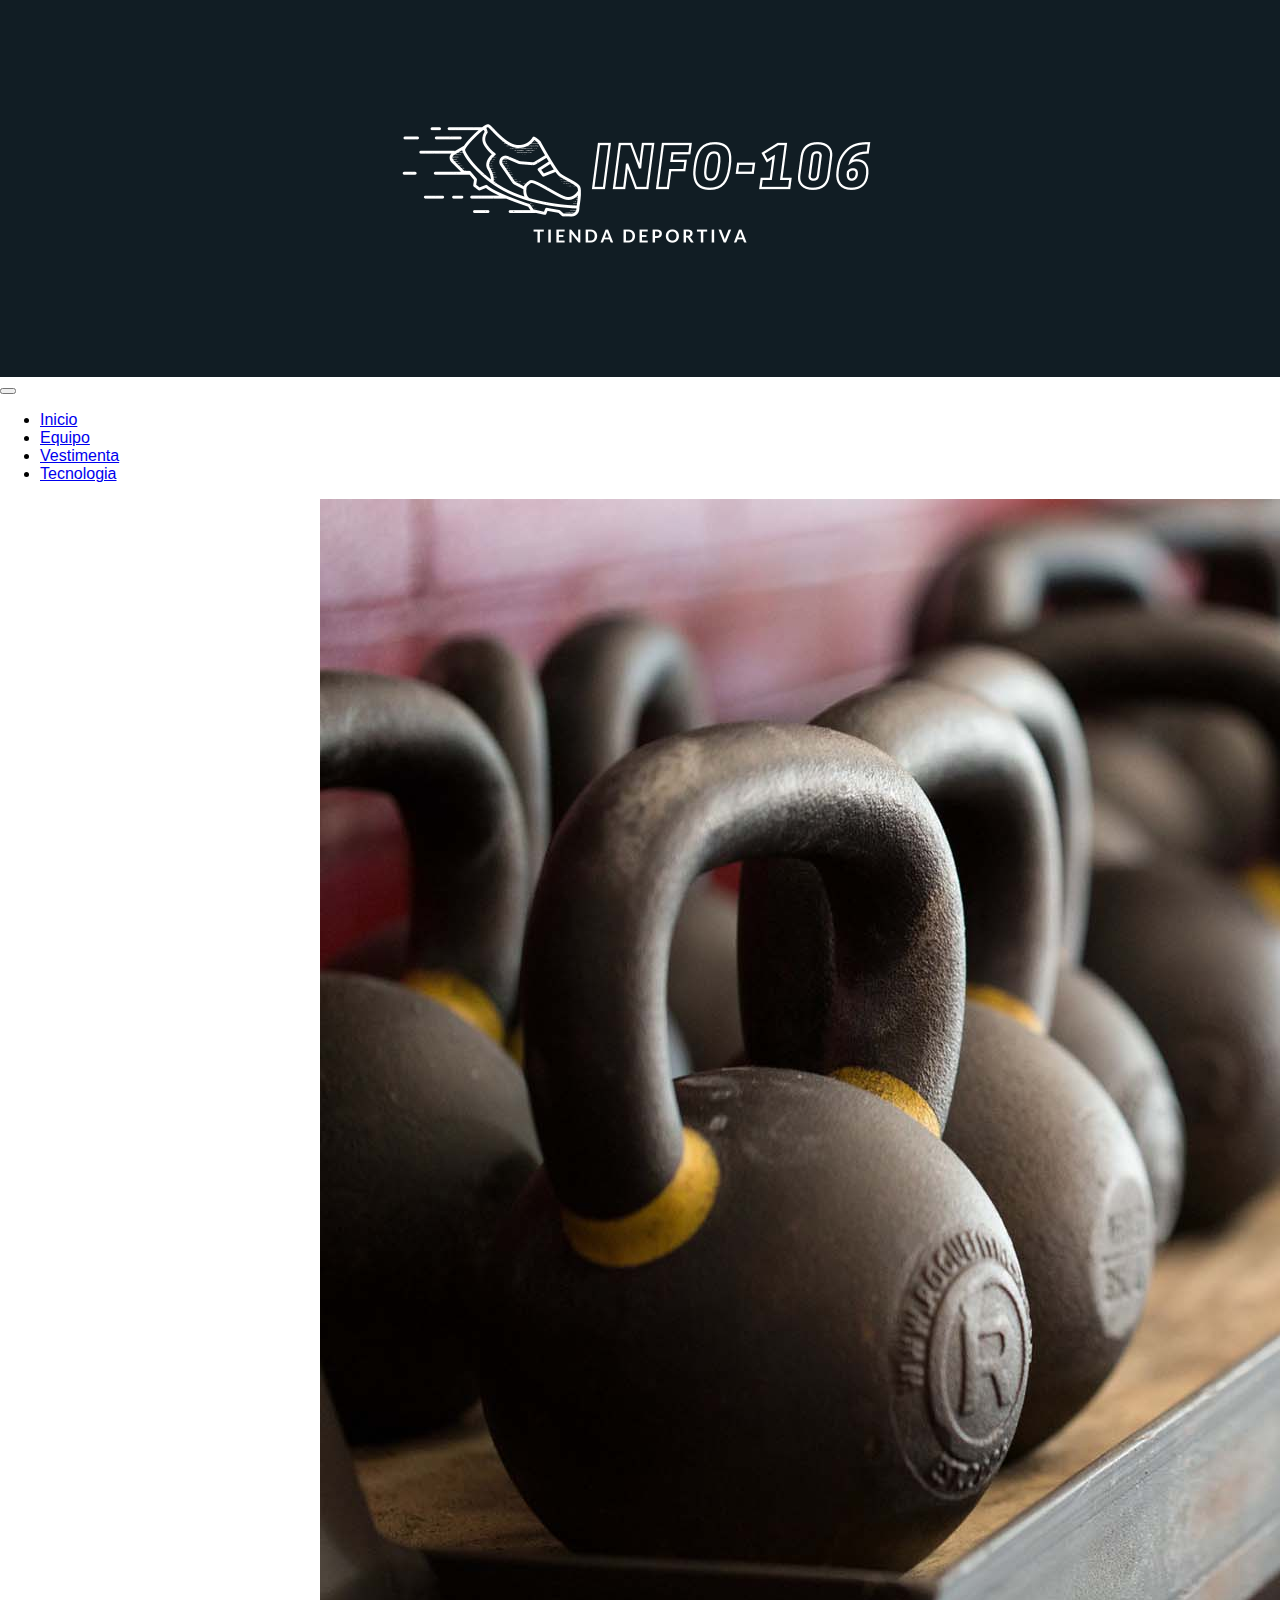
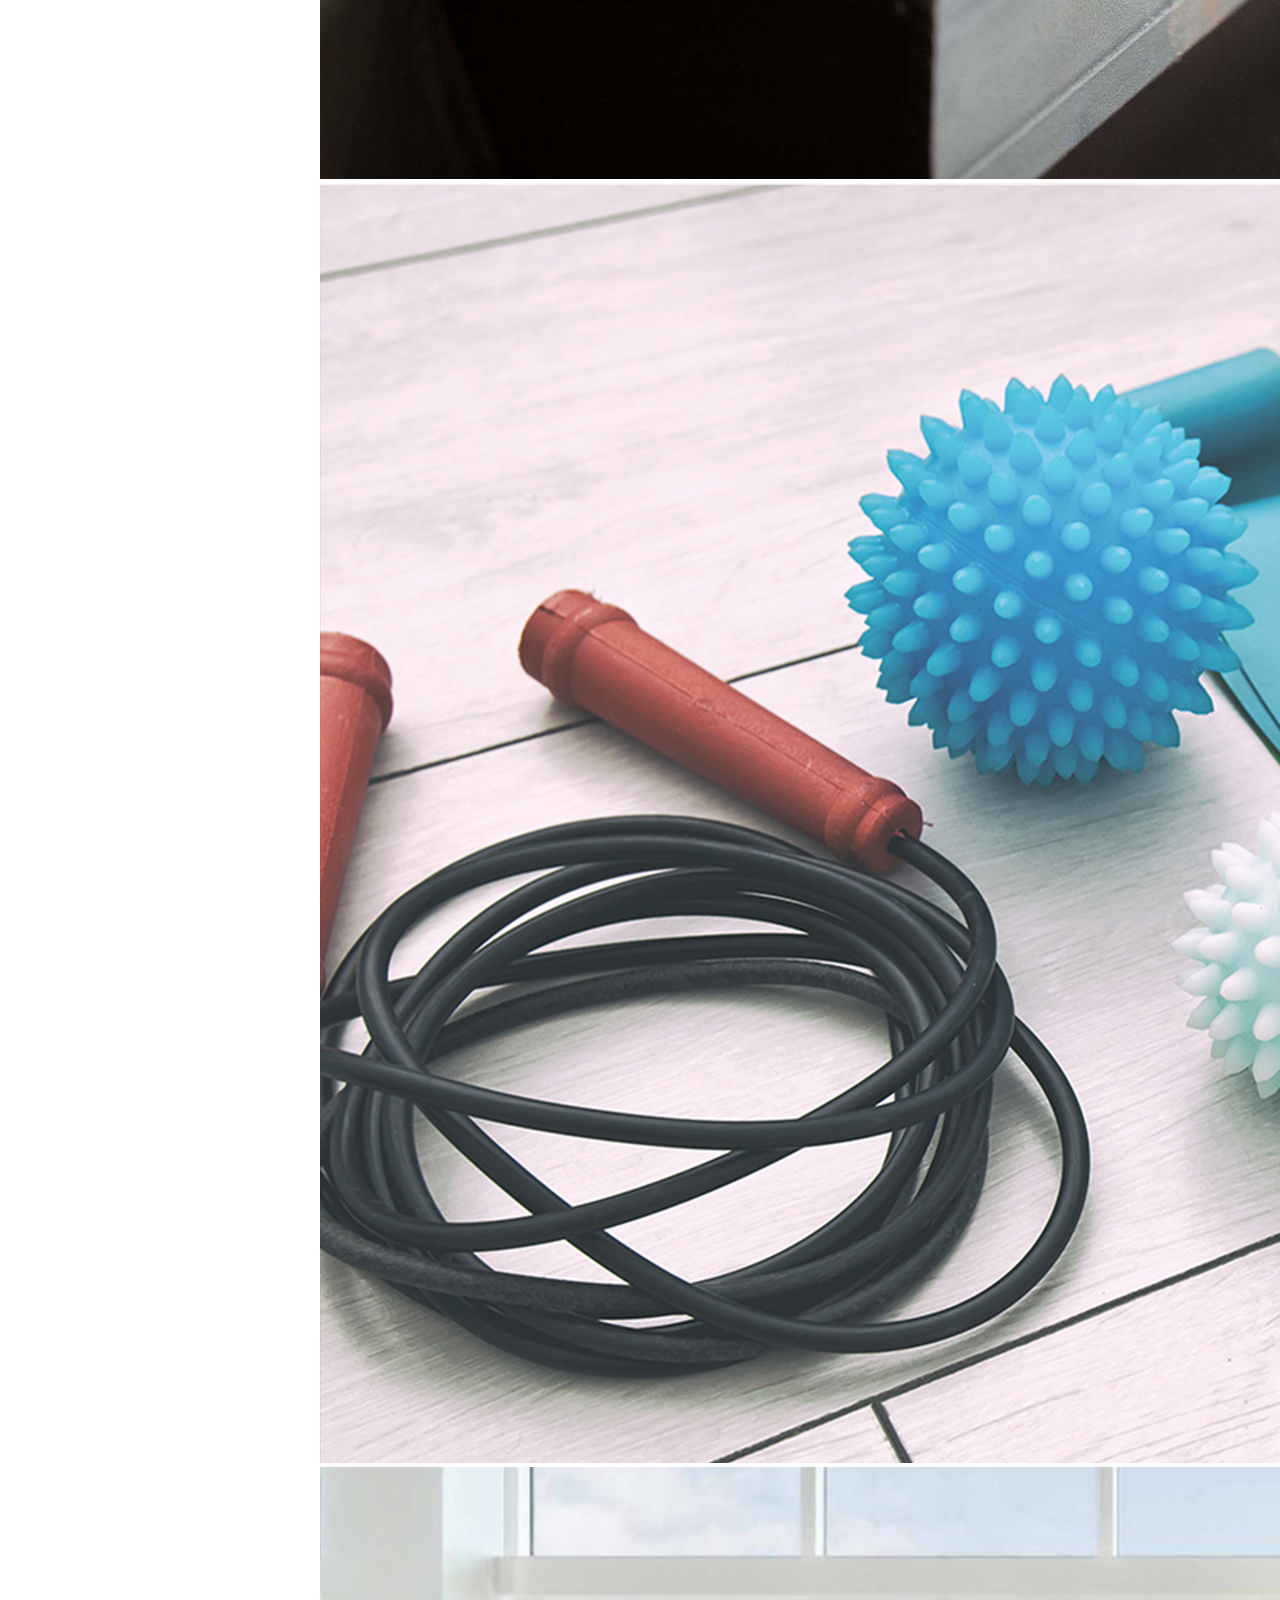
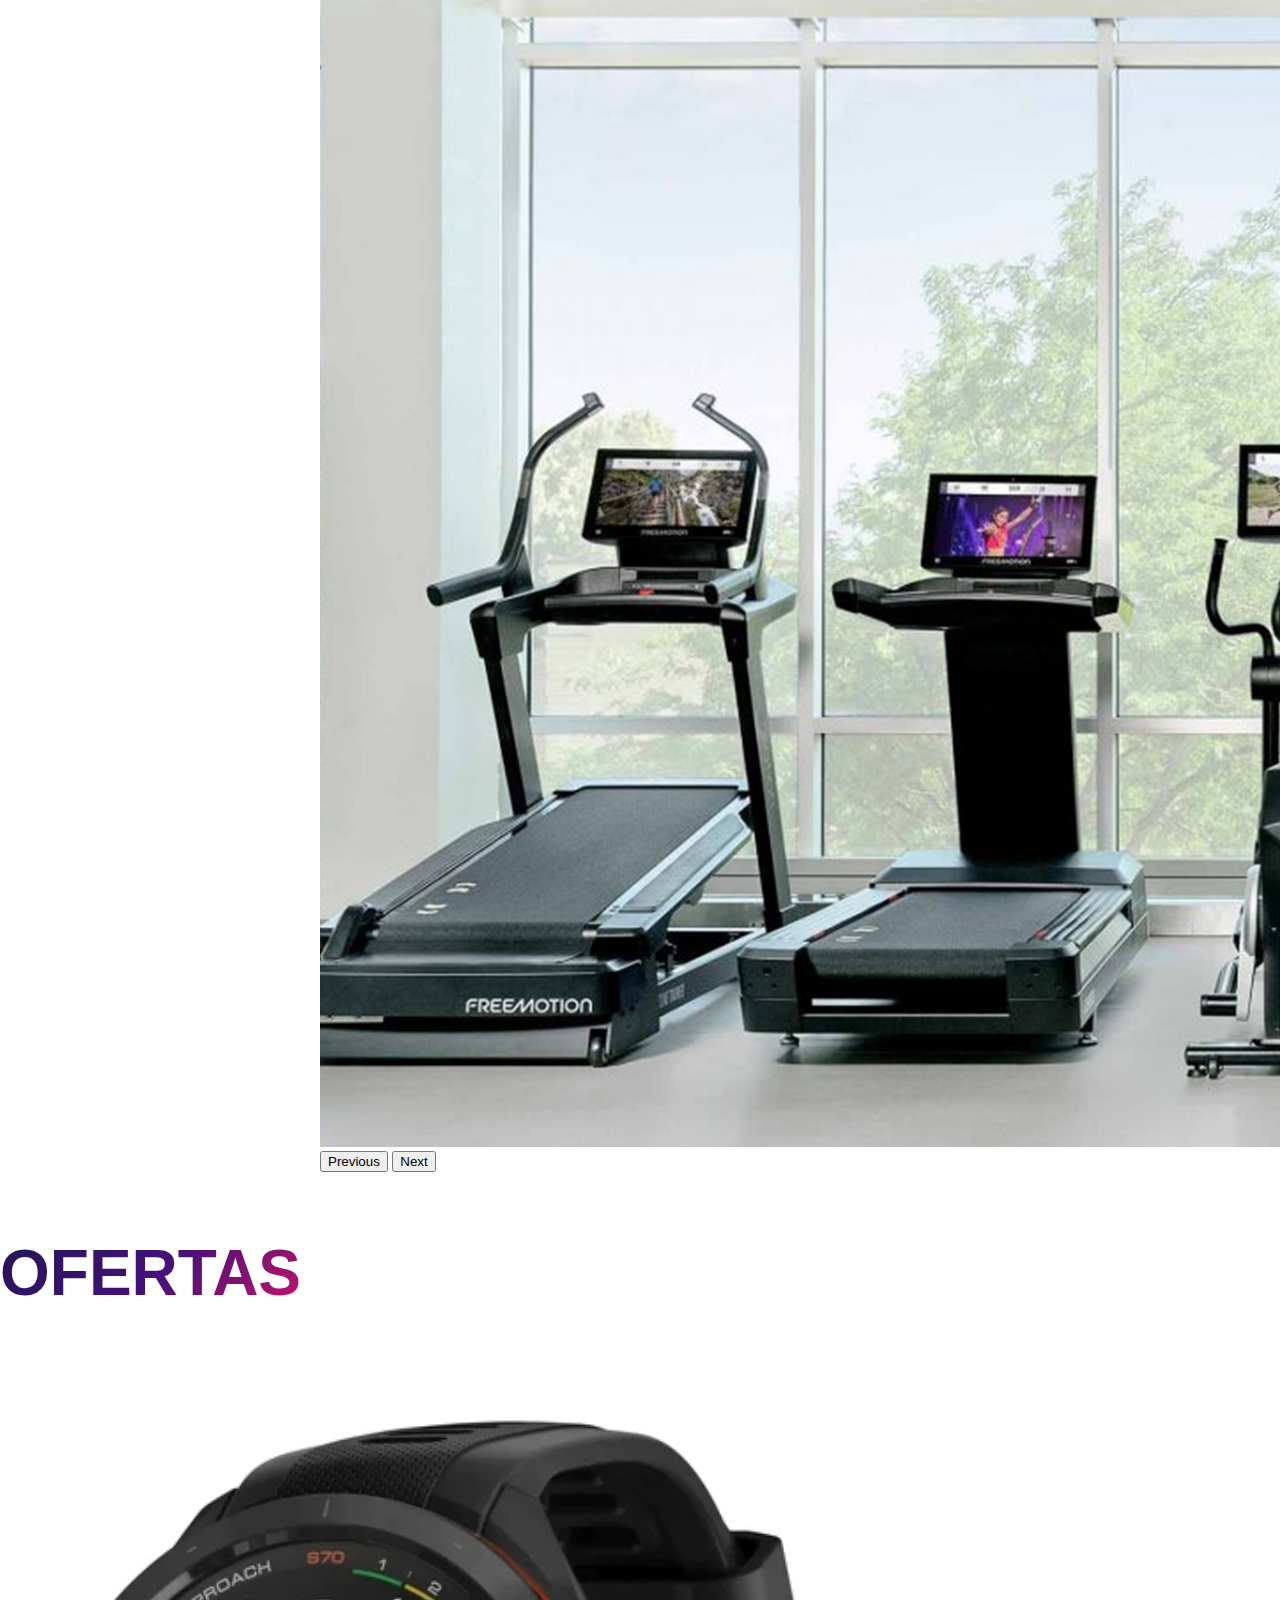
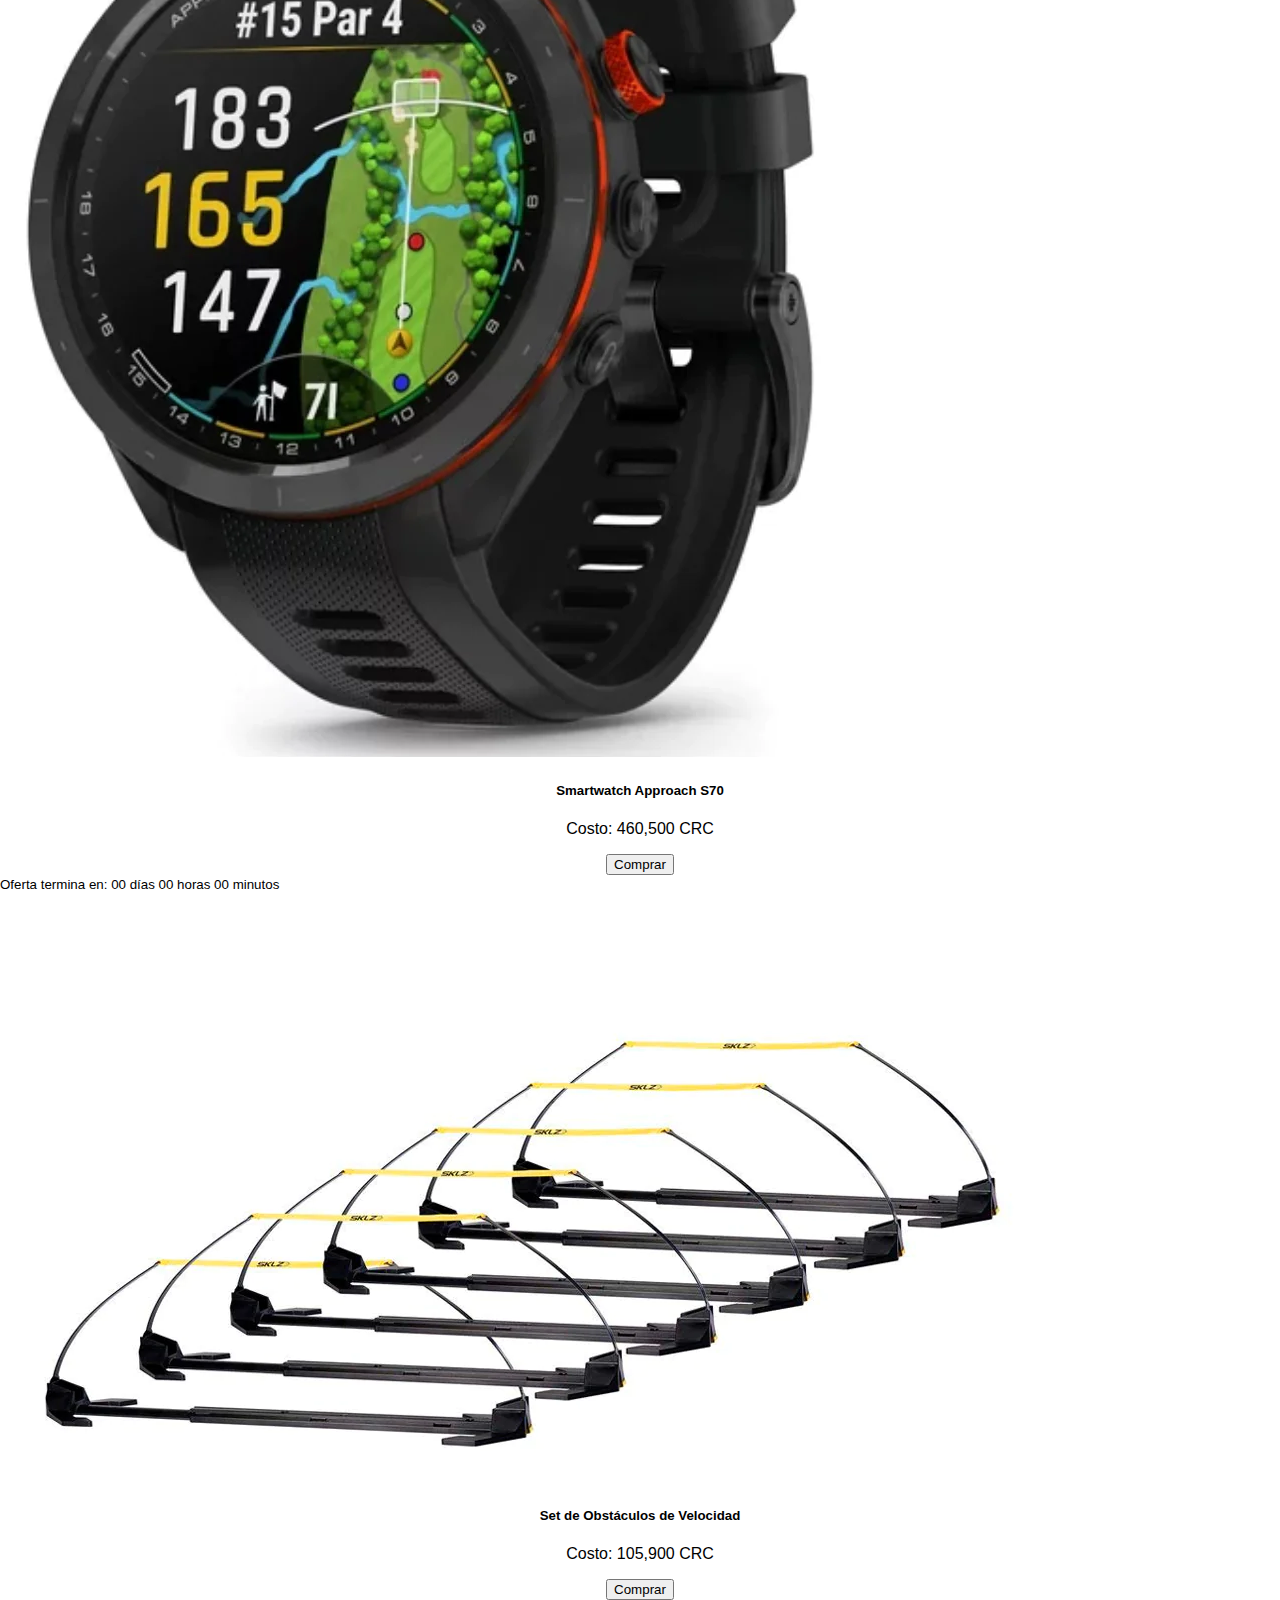
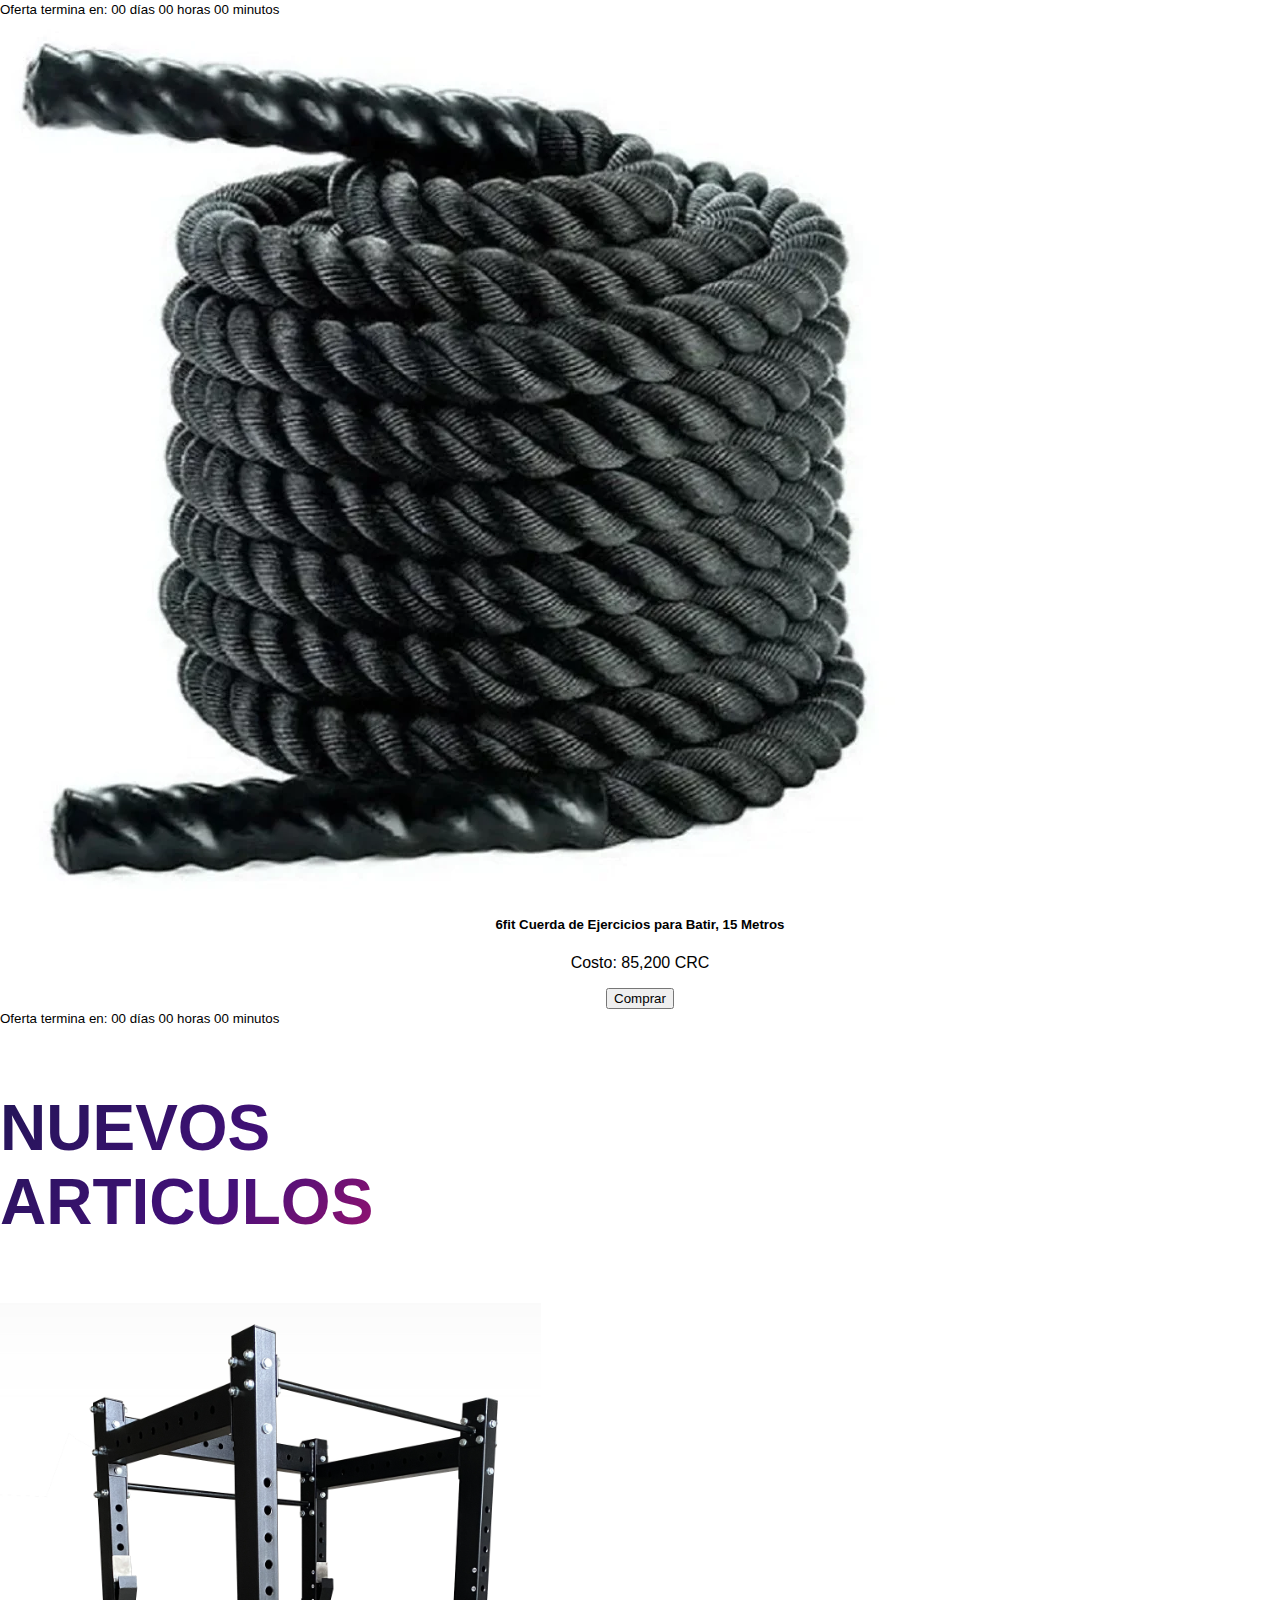
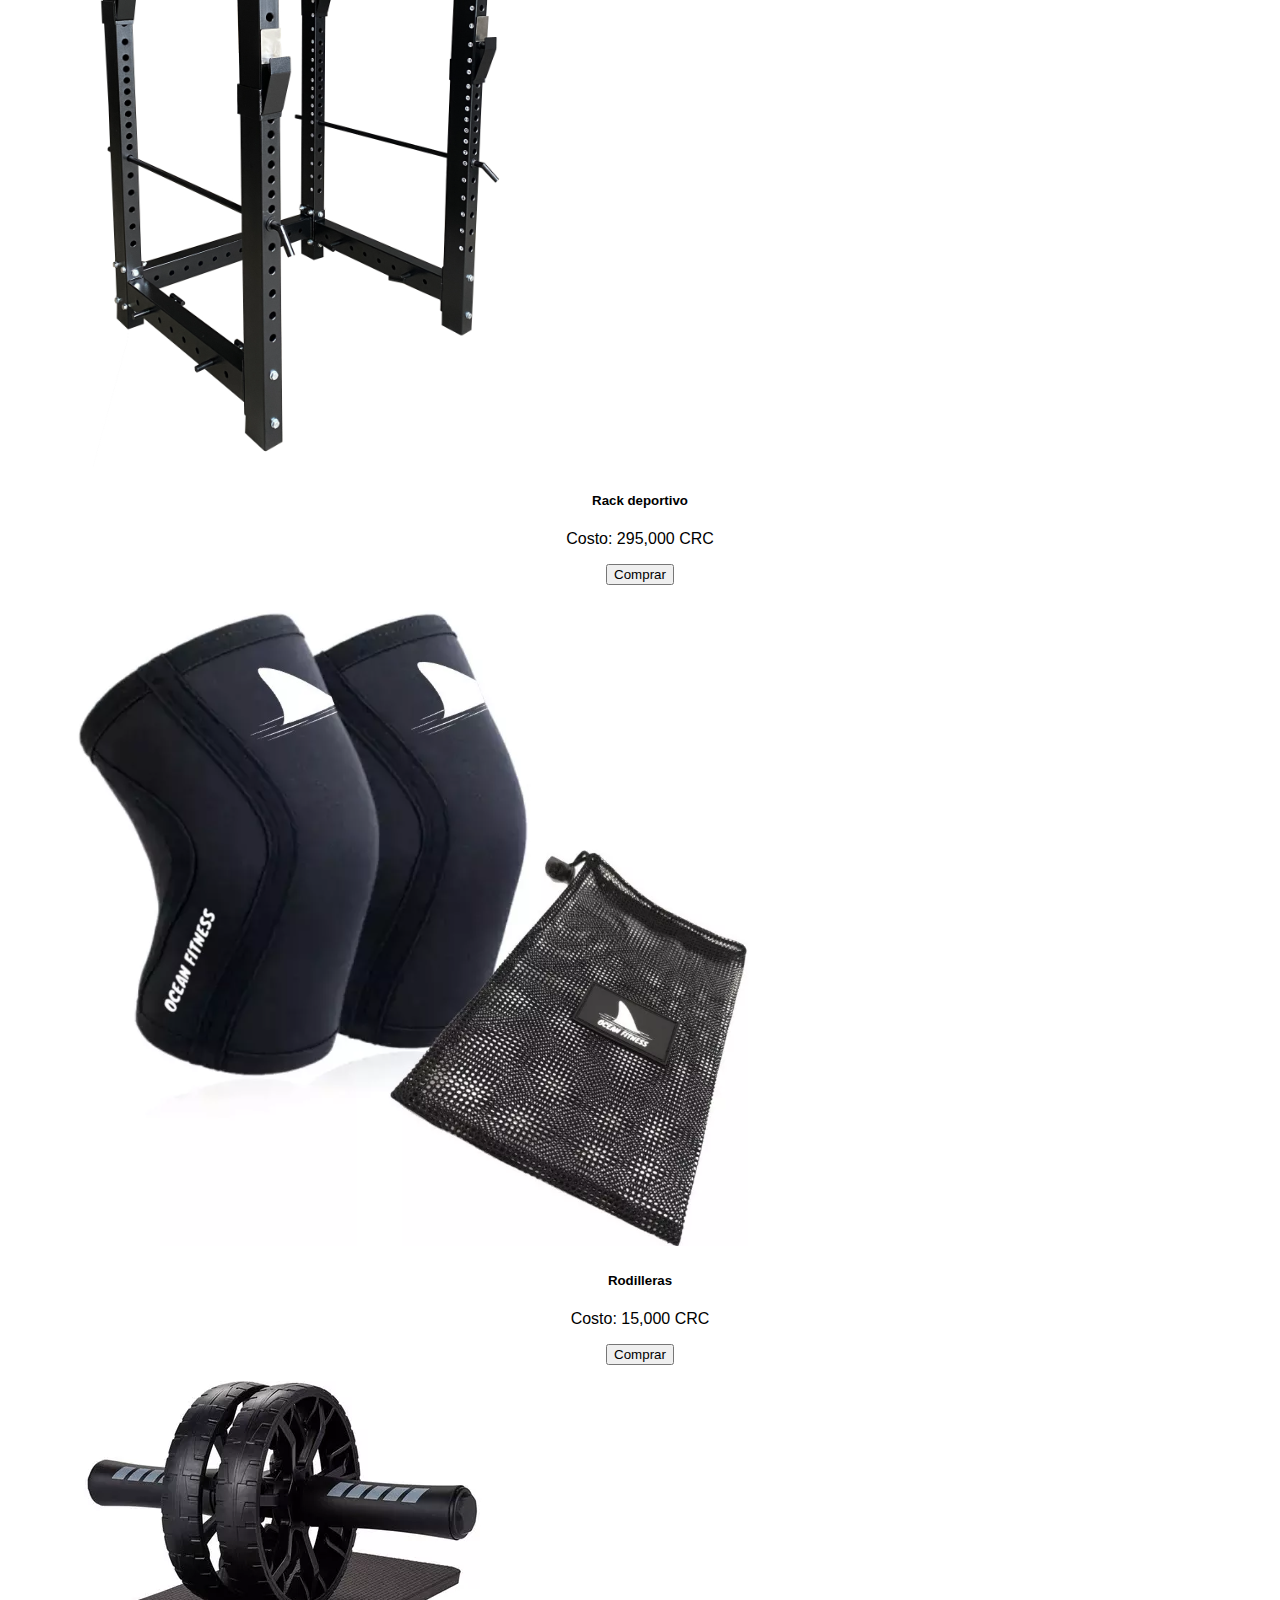
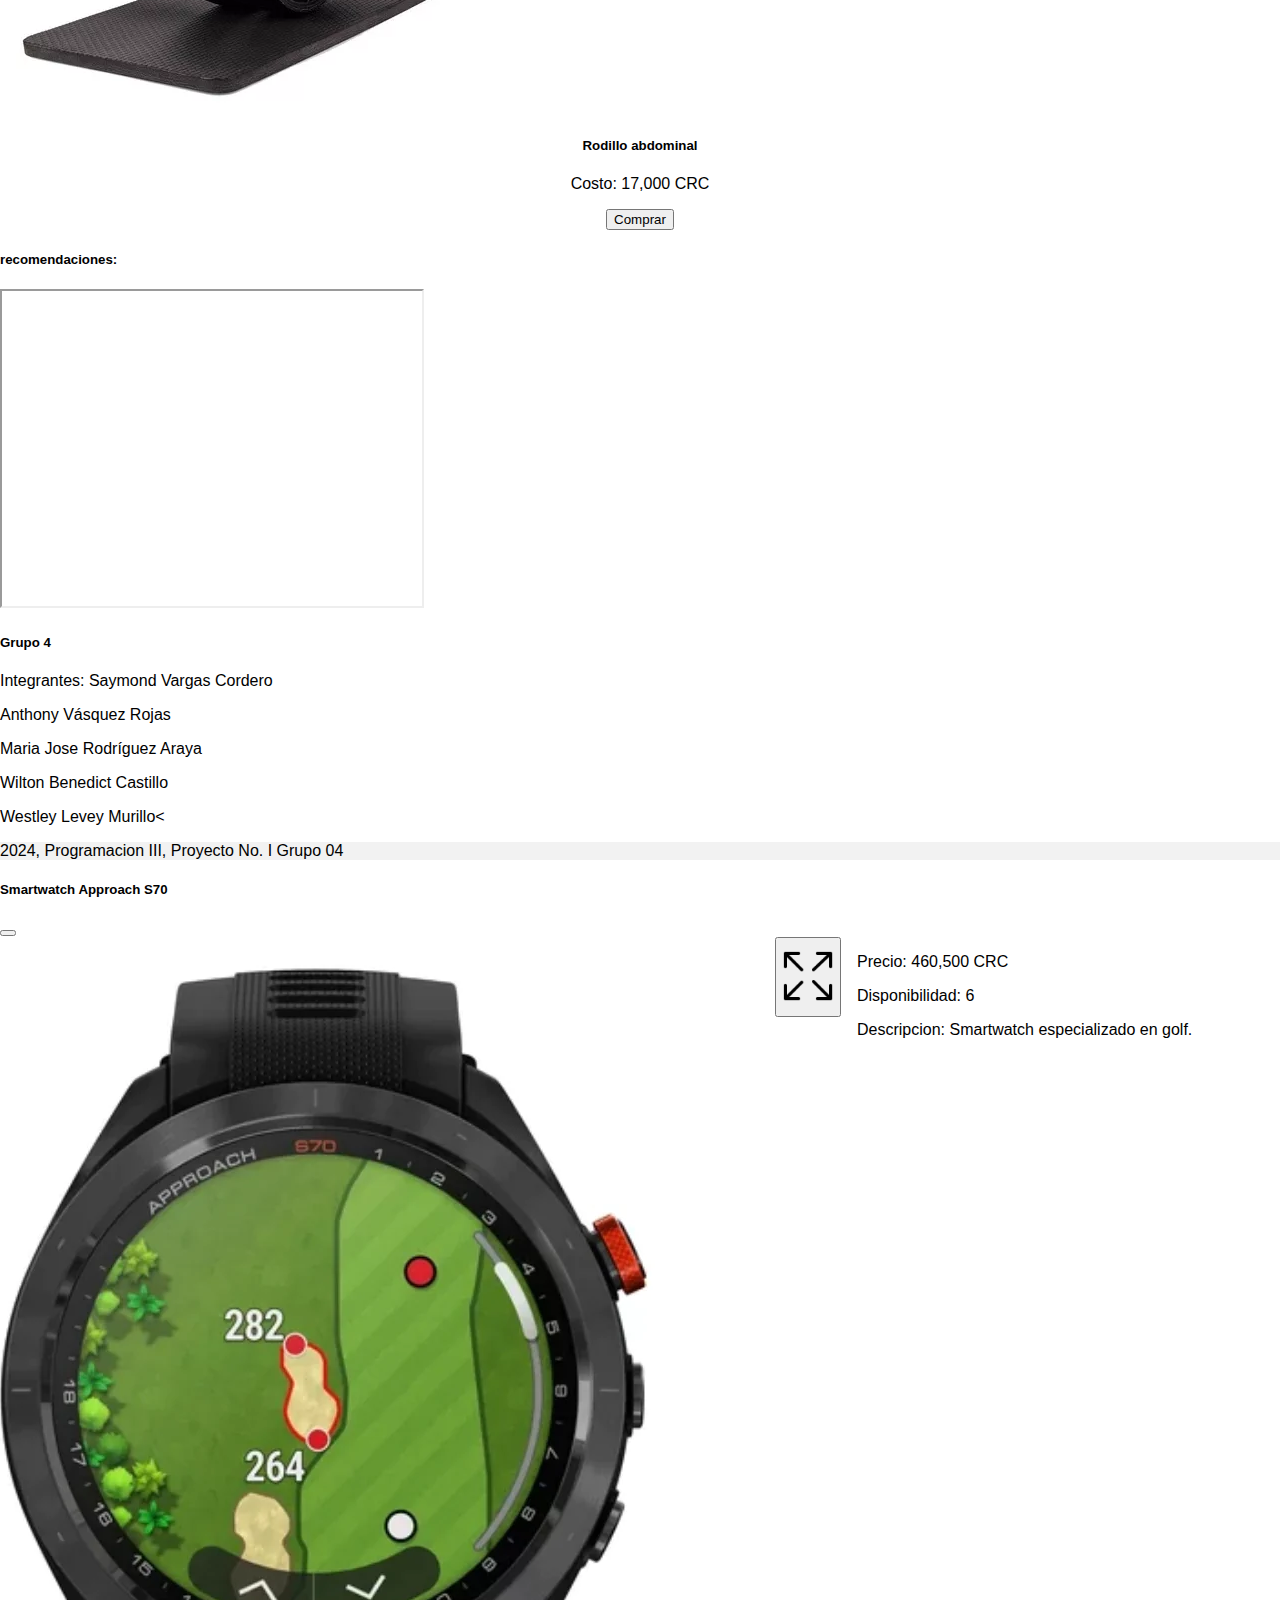
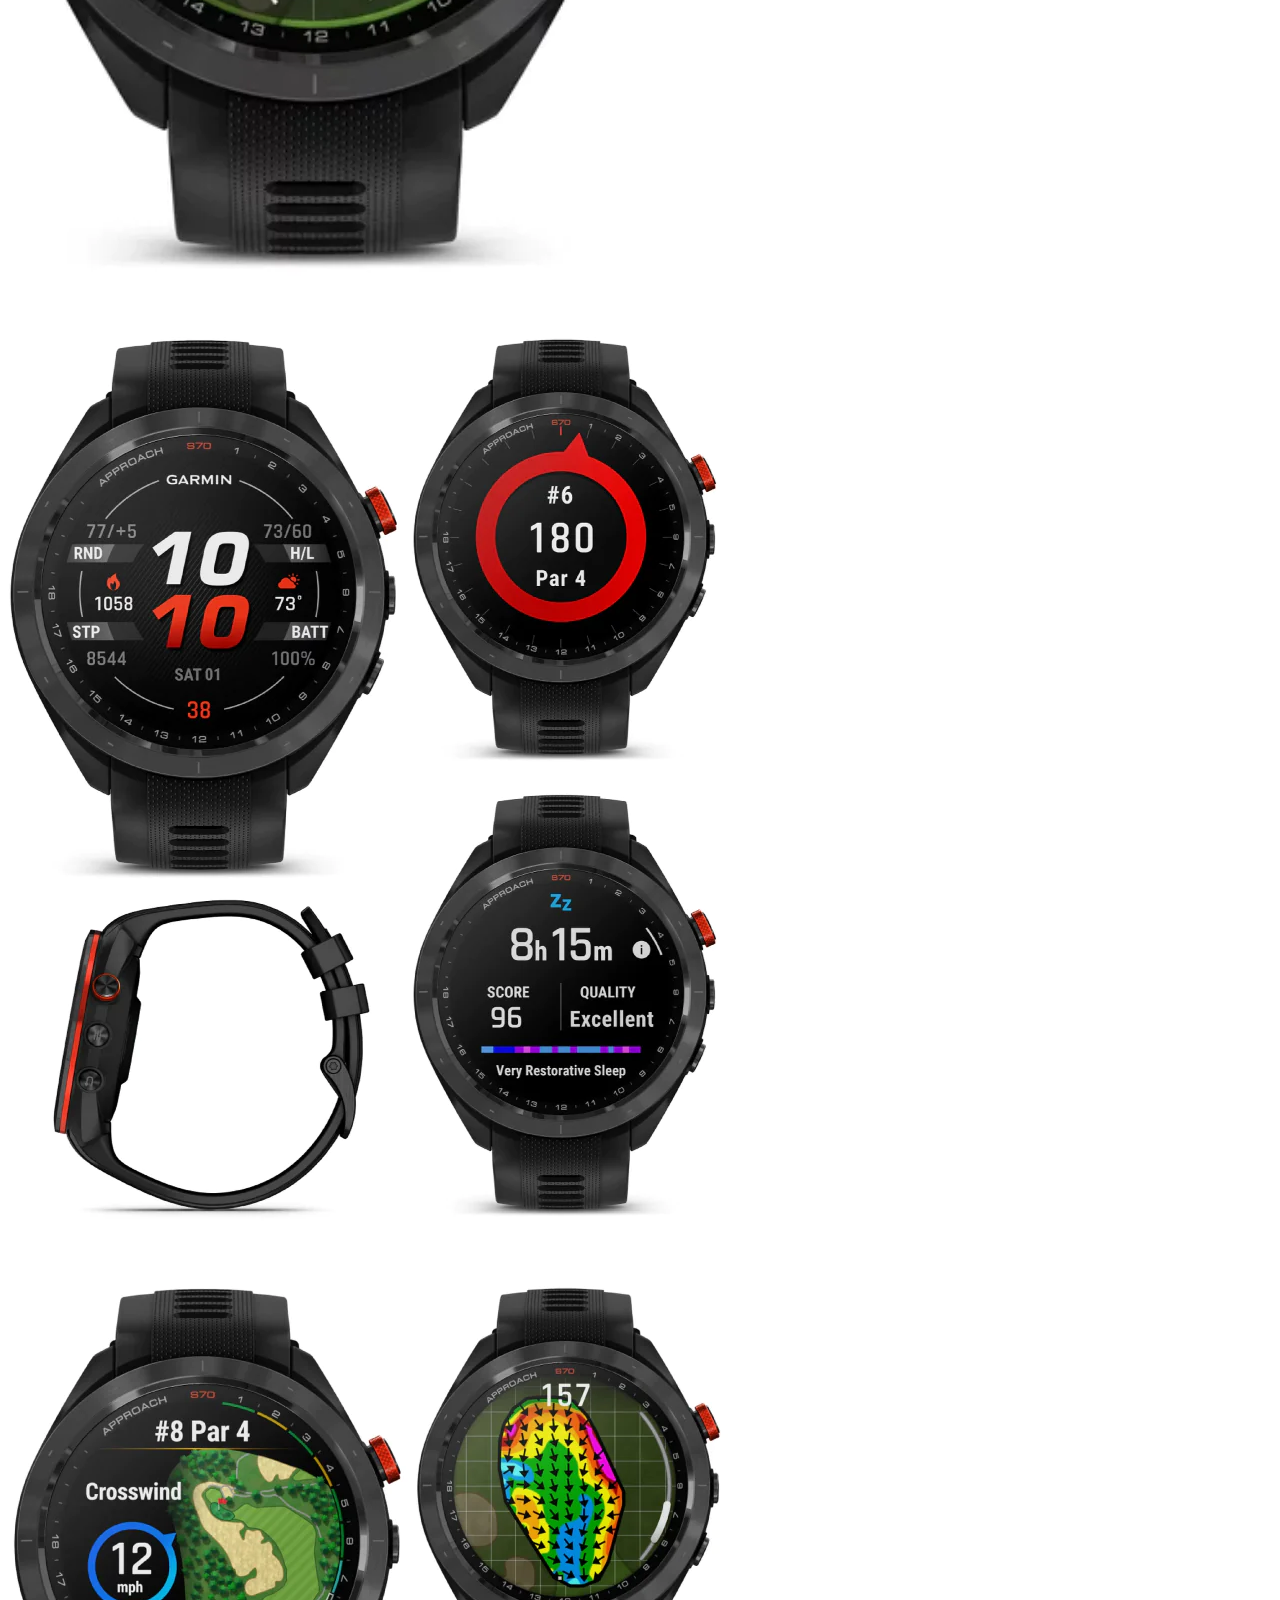
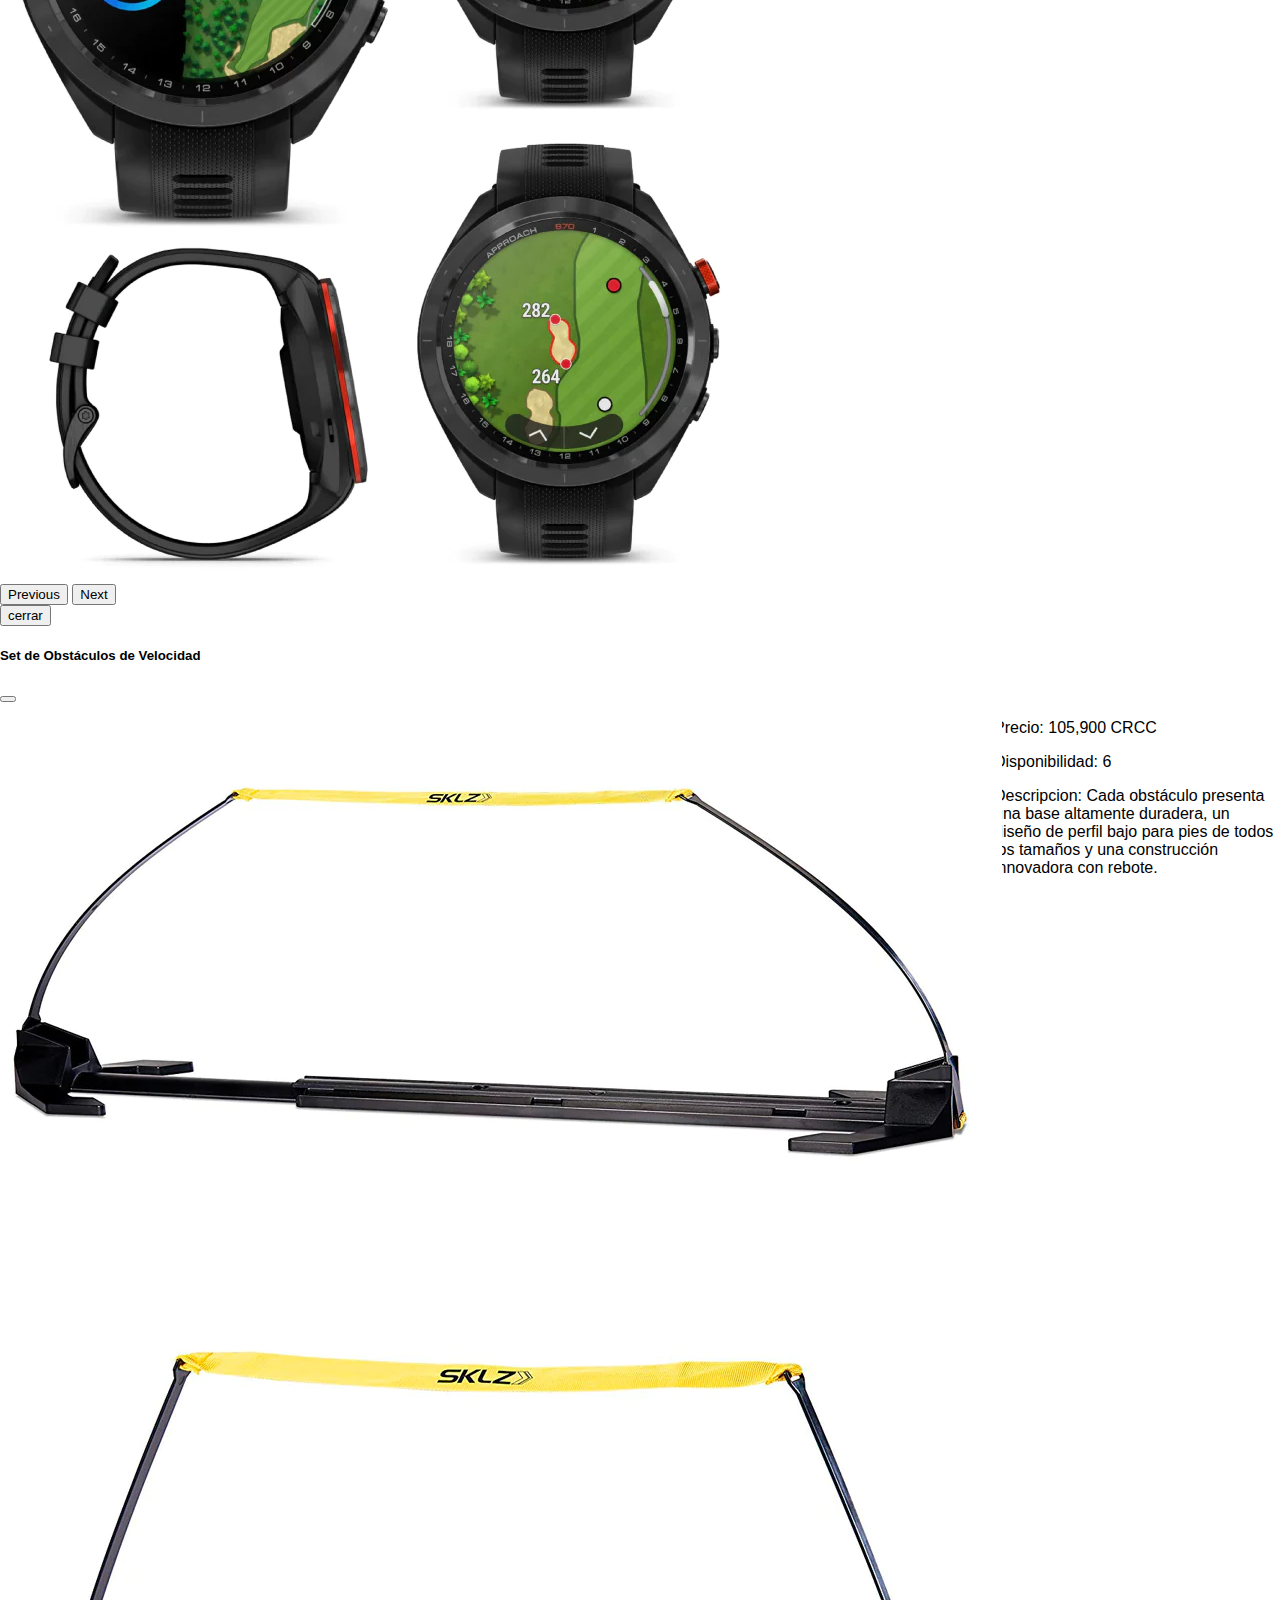
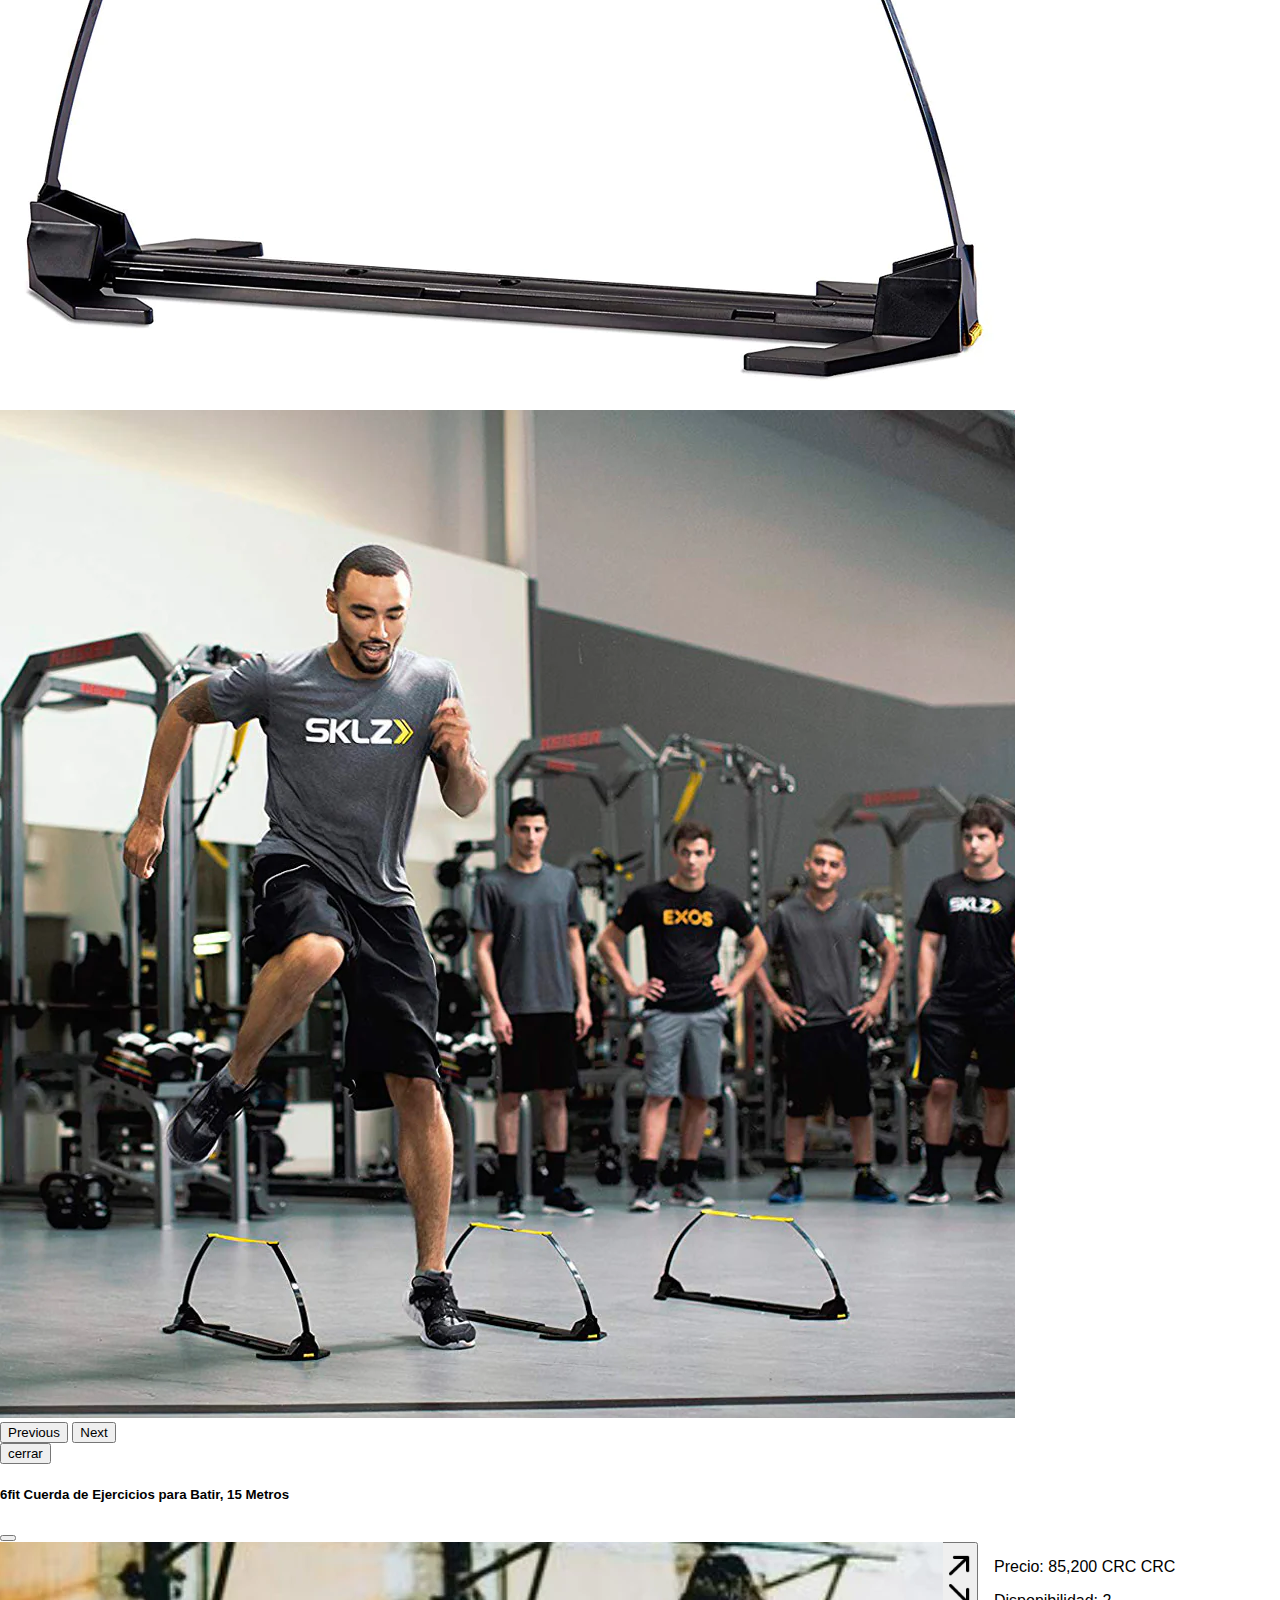
==== commit 5d898e2a: "Update" ====
--- a/index.html
+++ b/index.html
@@ -180,10 +180,10 @@
 
     <div class="card-group">
       <div class="card">
-        <img src="IMG/OFR1.png" class="card-img-top" alt="..." />
+        <img src="IMG/rack pesas.png" class="card-img-top" alt="..." />
         <div class="card-body" style="text-align: center">
-          <h5 class="card-title">Nombre Producto</h5>
-          <p class="card-text">Costo:</p>
+          <h5 class="card-title">Rack deportivo</h5>
+          <p class="card-text">Costo: 295,000 CRC</p>
           <button
             type="button"
             class="btn btn-primary"
@@ -198,10 +198,10 @@
         </div>
       </div>
       <div class="card">
-        <img src="IMG/OFR2.png" class="card-img-top" alt="..." />
+        <img src="IMG/rodilleras4.png" class="card-img-top" alt="..." />
         <div class="card-body" style="text-align: center">
-          <h5 class="card-title">Nombre Producto</h5>
-          <p class="card-text">Costo:</p>
+          <h5 class="card-title">Rodilleras</h5>
+          <p class="card-text">Costo: 15,000 CRC </p>
           <button
             type="button"
             class="btn btn-primary"
@@ -216,10 +216,10 @@
         </div>
       </div>
       <div class="card">
-        <img src="IMG/OFR3.png" class="card-img-top" alt="..." />
+        <img src="IMG/rodillo abdominal.webp" class="card-img-top" alt="..." />
         <div class="card-body" style="text-align: center">
-          <h5 class="card-title">Nombre Producto</h5>
-          <p class="card-text">Costo:</p>
+          <h5 class="card-title">Rodillo abdominal</h5>
+          <p class="card-text">Costo: 17,000 CRC </p>
           <button
             type="button"
             class="btn btn-primary"
@@ -234,6 +234,8 @@
         </div>
       </div>
     </div>
+
+
 
     <!--FOOTER-->
     <footer class="bg-body-tertiary text-center text-lg-start">
@@ -258,7 +260,13 @@
           <div class="col-lg-6 col-md-12 mb-4 mb-md-0">
             <h5 class="text-uppercase">Grupo 4</h5>
 
-            <p>Integrantes:</p>
+            <p>Integrantes: Saymond Vargas Cordero
+            </p>
+            <p>Anthony Vásquez Rojas </p>
+            <p>              Maria Jose Rodríguez Araya</p>
+            <p>              Wilton Benedict Castillo
+            </p>
+            <p> Westley Levey Murillo<</p>
           </div>
           <!--Grid column-->
         </div>
@@ -349,7 +357,10 @@
                   </button>
                 </div>
               </div>
-              <div style="height: 70%; width: 70%">
+
+              <button onclick="toggleContent()" class="btn btn-light" id="zoom2"><img id="zoom" src="IMG/zoom.png" alt=""></button>
+
+              <div  id="toggleContent" style="height: 70%; width: 70%">
                 <p>Precio: 460,500 CRC</p>
                 <p>Disponibilidad: 6</p>
                 <p>Descripcion: Smartwatch especializado en golf.</p>
@@ -442,7 +453,8 @@
                   </button>
                 </div>
               </div>
-              <div style="height: 70%; width: 70%">
+              <button onclick="toggleContent()" class="btn btn-light" id="zoom2"><img id="zoom" src="IMG/zoom.png" alt=""></button>
+              <div style="height: 70%; width: 70%" id="toggleContent">
                 <p>Precio: 105,900 CRCC</p>
                 <p>Disponibilidad: 6</p>
                 <p>
@@ -539,7 +551,8 @@
                   </button>
                 </div>
               </div>
-              <div style="height: 70%; width: 70%">
+              <button onclick="toggleContent()" class="btn btn-light" id="zoom2"><img id="zoom" src="IMG/zoom.png" alt=""></button>
+              <div id="toggleContent" style="height: 70%; width: 70%">
                 <p>Precio: 85,200 CRC CRC</p>
                 <p>Disponibilidad: 2</p>
                 <p>
@@ -564,278 +577,281 @@
 
     <!--MODALS NUEVOS PRODUCTOS-->
 
-    <!-- Producto 01 -->
-    <div
-      class="modal fade"
-      id="Modal4"
-      tabindex="-1"
-      aria-labelledby="Modal4"
-      aria-hidden="true"
-    >
-      <div class="modal-dialog modal-xl">
-        <div class="modal-content">
-          <div class="modal-header">
-            <h5 class="modal-title" id="Modal4">Nombre Producto</h5>
-            <button
-              type="button"
-              class="btn-close"
-              data-bs-dismiss="modal"
-              aria-label="Close"
-            ></button>
-          </div>
-          <div class="modal-body">
-            <section class="layout">
-              <div style="height: 70%; width: 70%">
-                <div
-                  id="ModalCarousel4"
-                  class="carousel slide"
-                  data-bs-ride="carousel"
-                >
-                  <div class="carousel-inner">
-                    <div class="carousel-item active">
-                      <a href="IMG/OFR1A.png">
-                        <img src="IMG/OFR1A.png" class="d-block w-100 zoom" />
-                      </a>
-                      <!-- <img src="IMG/OFR1A.png" class="d-block w-100 zoom" id="zoom" alt="..."> -->
-                    </div>
-                    <div class="carousel-item">
-                      <a href="IMG/OFR1B.png">
-                        <img src="IMG/OFR1B.png" class="d-block w-100 zoom" />
-                      </a>
-                    </div>
-                    <div class="carousel-item">
-                      <a href="IMG/OFR1C.png">
-                        <img src="IMG/OFR1C.png" class="d-block w-100 zoom" />
-                      </a>
-                    </div>
-                  </div>
-                  <button
-                    class="carousel-control-prev"
-                    type="button"
-                    data-bs-target="#ModalCarousel4"
-                    data-bs-slide="prev"
-                  >
-                    <span
-                      class="carousel-control-prev-icon"
-                      aria-hidden="true"
-                    ></span>
-                    <span class="visually-hidden">Previous</span>
-                  </button>
-                  <button
-                    class="carousel-control-next"
-                    type="button"
-                    data-bs-target="#ModalCarousel4"
-                    data-bs-slide="next"
-                  >
-                    <span
-                      class="carousel-control-next-icon"
-                      aria-hidden="true"
-                    ></span>
-                    <span class="visually-hidden">Next</span>
-                  </button>
+  <!-- Producto 01 -->
+  <div
+  class="modal fade"
+  id="Modal4"
+  tabindex="-1"
+  aria-labelledby="Modal4"
+  aria-hidden="true"
+>
+  <div class="modal-dialog modal-xl">
+    <div class="modal-content">
+      <div class="modal-header">
+        <h5 class="modal-title" id="Modal4">Rack deportivo</h5>
+        <button
+          type="button"
+          class="btn-close"
+          data-bs-dismiss="modal"
+          aria-label="Close"
+        ></button>
+      </div>
+      <div class="modal-body">
+        <section class="layout">
+          <div style="height: 70%; width: 70%">
+            <div
+              id="ModalCarousel4"
+              class="carousel slide"
+              data-bs-ride="carousel"
+            >
+              <div class="carousel-inner">
+                <div class="carousel-item active">
+                  <a href="IMG/rack deportivo1.png">
+                    <img src="IMG/rack deportivo1.png" class="d-block w-100 zoom" />
+                  </a>
+                  <!-- <img src="IMG/OFR1A.png" class="d-block w-100 zoom" id="zoom" alt="..."> -->
+                </div>
+                <div class="carousel-item">
+                  <a href="IMG/rack deportivo2.png">
+                    <img src="IMG/rack deportivo2.png" class="d-block w-100 zoom" />
+                  </a>
+                </div>
+                <div class="carousel-item">
+                  <a href="IMG/rack deportivo3.png">
+                    <img src="IMG/rack deportivo3.png" class="d-block w-100 zoom" />
+                  </a>
                 </div>
               </div>
-              <div style="height: 70%; width: 70%">
-                <p>Precio:</p>
-                <p>Disponibilidad:</p>
-                <p>Descripcion:</p>
+              <button
+                class="carousel-control-prev"
+                type="button"
+                data-bs-target="#ModalCarousel4"
+                data-bs-slide="prev"
+              >
+                <span
+                  class="carousel-control-prev-icon"
+                  aria-hidden="true"
+                ></span>
+                <span class="visually-hidden">Previous</span>
+              </button>
+              <button
+                class="carousel-control-next"
+                type="button"
+                data-bs-target="#ModalCarousel4"
+                data-bs-slide="next"
+              >
+                <span
+                  class="carousel-control-next-icon"
+                  aria-hidden="true"
+                ></span>
+                <span class="visually-hidden">Next</span>
+              </button>
+            </div>
+          </div>
+          <button onclick="toggleContent()" class="btn btn-light" id="zoom2"><img id="zoom" src="IMG/zoom.png" alt=""></button>
+          <div id="toggleContent" style="height: 70%; width: 70%">
+            <p>Precio: 295,000 </p>
+            <p>Disponibilidad: En tienda física </p>
+            <p>Descripcion: Rack con capacidad de 320 kg en peso. Hecho en hierro con gomas de hule para brindar mayor comodidad.</p>
+          </div>
+        </section>
+      </div>
+      <div class="modal-footer">
+        <button
+          type="button"
+          class="btn btn-secondary"
+          data-bs-dismiss="modal"
+        >
+          cerrar
+        </button>
+      </div>
+    </div>
+  </div>
+</div>
+
+<!-- Producto 02 -->
+<div
+  class="modal fade"
+  id="Modal5"
+  tabindex="-1"
+  aria-labelledby="Modal5"
+  aria-hidden="true"
+>
+  <div class="modal-dialog modal-xl">
+    <div class="modal-content">
+      <div class="modal-header">
+        <h5 class="modal-title" id="Modal5">Rodilleras Ocean Fitness FIT</h5>
+        <button
+          type="button"
+          class="btn-close"
+          data-bs-dismiss="modal"
+          aria-label="Close"
+        ></button>
+      </div>
+      <div class="modal-body">
+        <section class="layout">
+          <div style="height: 70%; width: 70%">
+            <div
+              id="ModalCarousel5"
+              class="carousel slide"
+              data-bs-ride="carousel"
+            >
+              <div class="carousel-inner">
+                <div class="carousel-item active">
+                  <a href="IMG/rodilleras1.png">
+                    <img src="IMG/rodilleras1.png" class="d-block w-100 zoom" />
+                  </a>
+                  <!-- <img src="IMG/OFR1A.png" class="d-block w-100 zoom" id="zoom" alt="..."> -->
+                </div>
+                <div class="carousel-item">
+                  <a href="IMG/rodilleras2.png">
+                    <img src="IMG/rodilleras2.png" class="d-block w-100 zoom" />
+                  </a>
+                </div>
+                <div class="carousel-item">
+                  <a href="IMG/rodilleras3.png">
+                    <img src="IMG/rodilleras3.png" class="d-block w-100 zoom" />
+                  </a>
+                </div>
               </div>
-            </section>
-          </div>
-          <div class="modal-footer">
-            <button
-              type="button"
-              class="btn btn-secondary"
-              data-bs-dismiss="modal"
+              <button
+                class="carousel-control-prev"
+                type="button"
+                data-bs-target="#ModalCarousel5"
+                data-bs-slide="prev"
+              >
+                <span
+                  class="carousel-control-prev-icon"
+                  aria-hidden="true"
+                ></span>
+                <span class="visually-hidden">Previous</span>
+              </button>
+              <button
+                class="carousel-control-next"
+                type="button"
+                data-bs-target="#ModalCarousel5"
+                data-bs-slide="next"
+              >
+                <span
+                  class="carousel-control-next-icon"
+                  aria-hidden="true"
+                ></span>
+                <span class="visually-hidden">Next</span>
+              </button>
+            </div>
+          </div>
+          <button onclick="toggleContent()" class="btn btn-light" id="zoom2"><img id="zoom" src="IMG/zoom.png" alt=""></button>
+          <div id="toggleContent"  style="height: 70%; width: 70%">
+            <p>Precio: 15,000 CRC </p>
+            <p>Disponibilidad: Disponible 5 unidades </p>
+            <p>Descripcion: Rodilleras con microfibra y textura 3D para proporcionar una mejor compresión de los tejidos y ofrecer mayor segurirar. Ideales para el cuido de la rodilla.</p>
+          </div>
+        </section>
+      </div>
+      <div class="modal-footer">
+        <button
+          type="button"
+          class="btn btn-secondary"
+          data-bs-dismiss="modal"
+        >
+          cerrar
+        </button>
+      </div>
+    </div>
+  </div>
+</div>
+
+<!-- Producto 03 -->
+<div
+  class="modal fade"
+  id="Modal6"
+  tabindex="-1"
+  aria-labelledby="Modal6"
+  aria-hidden="true"
+>
+  <div class="modal-dialog modal-xl">
+    <div class="modal-content">
+      <div class="modal-header">
+        <h5 class="modal-title" id="Modal6">Rodillo abdominal</h5>
+        <button
+          type="button"
+          class="btn-close"
+          data-bs-dismiss="modal"
+          aria-label="Close"
+        ></button>
+      </div>
+      <div class="modal-body">
+        <section class="layout">
+          <div style="height: 70%; width: 70%">
+            <div
+              id="ModalCarousel6"
+              class="carousel slide"
+              data-bs-ride="carousel"
             >
-              cerrar
-            </button>
-          </div>
-        </div>
-      </div>
-    </div>
-
-    <!-- Producto 02 -->
-    <div
-      class="modal fade"
-      id="Modal5"
-      tabindex="-1"
-      aria-labelledby="Modal5"
-      aria-hidden="true"
-    >
-      <div class="modal-dialog modal-xl">
-        <div class="modal-content">
-          <div class="modal-header">
-            <h5 class="modal-title" id="Modal5">Nombre Producto</h5>
-            <button
-              type="button"
-              class="btn-close"
-              data-bs-dismiss="modal"
-              aria-label="Close"
-            ></button>
-          </div>
-          <div class="modal-body">
-            <section class="layout">
-              <div style="height: 70%; width: 70%">
-                <div
-                  id="ModalCarousel5"
-                  class="carousel slide"
-                  data-bs-ride="carousel"
-                >
-                  <div class="carousel-inner">
-                    <div class="carousel-item active">
-                      <a href="IMG/OFR2A.png">
-                        <img src="IMG/OFR2A.png" class="d-block w-100 zoom" />
-                      </a>
-                      <!-- <img src="IMG/OFR1A.png" class="d-block w-100 zoom" id="zoom" alt="..."> -->
-                    </div>
-                    <div class="carousel-item">
-                      <a href="IMG/OFR2B.png">
-                        <img src="IMG/OFR2B.png" class="d-block w-100 zoom" />
-                      </a>
-                    </div>
-                    <div class="carousel-item">
-                      <a href="IMG/OFR2C.png">
-                        <img src="IMG/OFR2C.png" class="d-block w-100 zoom" />
-                      </a>
-                    </div>
-                  </div>
-                  <button
-                    class="carousel-control-prev"
-                    type="button"
-                    data-bs-target="#ModalCarousel5"
-                    data-bs-slide="prev"
-                  >
-                    <span
-                      class="carousel-control-prev-icon"
-                      aria-hidden="true"
-                    ></span>
-                    <span class="visually-hidden">Previous</span>
-                  </button>
-                  <button
-                    class="carousel-control-next"
-                    type="button"
-                    data-bs-target="#ModalCarousel5"
-                    data-bs-slide="next"
-                  >
-                    <span
-                      class="carousel-control-next-icon"
-                      aria-hidden="true"
-                    ></span>
-                    <span class="visually-hidden">Next</span>
-                  </button>
+              <div class="carousel-inner">
+                <div class="carousel-item active">
+                  <a href="IMG/rodillo1.png">
+                    <img src="IMG/rodillo1.png" class="d-block w-100 zoom" />
+                  </a>
+                  <!-- <img src="IMG/OFR1A.png" class="d-block w-100 zoom" id="zoom" alt="..."> -->
+                </div>
+                <div class="carousel-item">
+                  <a href="IMG/rodillo2.png">
+                    <img src="IMG/rodillo2.png" class="d-block w-100 zoom" />
+                  </a>
+                </div>
+                <div class="carousel-item">
+                  <a href="IMG/rodillo3.png">
+                    <img src="IMG/rodillo3.png" class="d-block w-100 zoom" />
+                  </a>
                 </div>
               </div>
-              <div style="height: 70%; width: 70%">
-                <p>Precio:</p>
-                <p>Disponibilidad:</p>
-                <p>Descripcion:</p>
-              </div>
-            </section>
-          </div>
-          <div class="modal-footer">
-            <button
-              type="button"
-              class="btn btn-secondary"
-              data-bs-dismiss="modal"
-            >
-              cerrar
-            </button>
-          </div>
-        </div>
-      </div>
-    </div>
-
-    <!-- Producto 03 -->
-    <div
-      class="modal fade"
-      id="Modal6"
-      tabindex="-1"
-      aria-labelledby="Modal6"
-      aria-hidden="true"
-    >
-      <div class="modal-dialog modal-xl">
-        <div class="modal-content">
-          <div class="modal-header">
-            <h5 class="modal-title" id="Modal6">Nombre Producto</h5>
-            <button
-              type="button"
-              class="btn-close"
-              data-bs-dismiss="modal"
-              aria-label="Close"
-            ></button>
-          </div>
-          <div class="modal-body">
-            <section class="layout">
-              <div style="height: 70%; width: 70%">
-                <div
-                  id="ModalCarousel6"
-                  class="carousel slide"
-                  data-bs-ride="carousel"
-                >
-                  <div class="carousel-inner">
-                    <div class="carousel-item active">
-                      <a href="IMG/OFR3A.png">
-                        <img src="IMG/OFR3A.png" class="d-block w-100 zoom" />
-                      </a>
-                      <!-- <img src="IMG/OFR1A.png" class="d-block w-100 zoom" id="zoom" alt="..."> -->
-                    </div>
-                    <div class="carousel-item">
-                      <a href="IMG/OFR3B.png">
-                        <img src="IMG/OFR3B.png" class="d-block w-100 zoom" />
-                      </a>
-                    </div>
-                    <div class="carousel-item">
-                      <a href="IMG/OFR3C.png">
-                        <img src="IMG/OFR3C.png" class="d-block w-100 zoom" />
-                      </a>
-                    </div>
-                  </div>
-                  <button
-                    class="carousel-control-prev"
-                    type="button"
-                    data-bs-target="#ModalCarousel6"
-                    data-bs-slide="prev"
-                  >
-                    <span
-                      class="carousel-control-prev-icon"
-                      aria-hidden="true"
-                    ></span>
-                    <span class="visually-hidden">Previous</span>
-                  </button>
-                  <button
-                    class="carousel-control-next"
-                    type="button"
-                    data-bs-target="#ModalCarousel6"
-                    data-bs-slide="next"
-                  >
-                    <span
-                      class="carousel-control-next-icon"
-                      aria-hidden="true"
-                    ></span>
-                    <span class="visually-hidden">Next</span>
-                  </button>
-                </div>
-              </div>
-              <div style="height: 70%; width: 70%">
-                <p>Precio:</p>
-                <p>Disponibilidad:</p>
-                <p>Descripcion:</p>
-              </div>
-            </section>
-          </div>
-          <div class="modal-footer">
-            <button
-              type="button"
-              class="btn btn-secondary"
-              data-bs-dismiss="modal"
-            >
-              cerrar
-            </button>
-          </div>
-        </div>
-      </div>
-    </div>
+              <button
+                class="carousel-control-prev"
+                type="button"
+                data-bs-target="#ModalCarousel6"
+                data-bs-slide="prev"
+              >
+                <span
+                  class="carousel-control-prev-icon"
+                  aria-hidden="true"
+                ></span>
+                <span class="visually-hidden">Previous</span>
+              </button>
+              <button
+                class="carousel-control-next"
+                type="button"
+                data-bs-target="#ModalCarousel6"
+                data-bs-slide="next"
+              >
+                <span
+                  class="carousel-control-next-icon"
+                  aria-hidden="true"
+                ></span>
+                <span class="visually-hidden">Next</span>
+              </button>
+            </div>
+          </div>
+          <button onclick="toggleContent()" class="btn btn-light" id="zoom2"><img id="zoom" src="IMG/zoom.png" alt=""></button>
+          <div id="toggleContent" style="height: 70%; width: 70%">
+            <p>Precio: 17,000 CRC</p>
+            <p>Disponibilidad: 8 unidades </p>
+            <p>Descripcion: Rodillo abdominal ideal para el crecimiento y estimulación de los musculos abdominales,</p>
+          </div>
+        </section>
+      </div>
+      <div class="modal-footer">
+        <button
+          type="button"
+          class="btn btn-secondary"
+          data-bs-dismiss="modal"
+        >
+          cerrar
+        </button>
+      </div>
+    </div>
+  </div>
+</div>
 
     <!-- Referencia a script de JS, Bootstrap, jQuery-->
     <script
--- a/CSS/styles.css
+++ b/CSS/styles.css
@@ -60,4 +60,13 @@
   to {
     background-position: 200% center;
   }
+}
+
+#zoom{
+  width: 50px;
+  height: 50px;
+}
+#zoom2{
+width: 80px;
+height: 80px;
 }